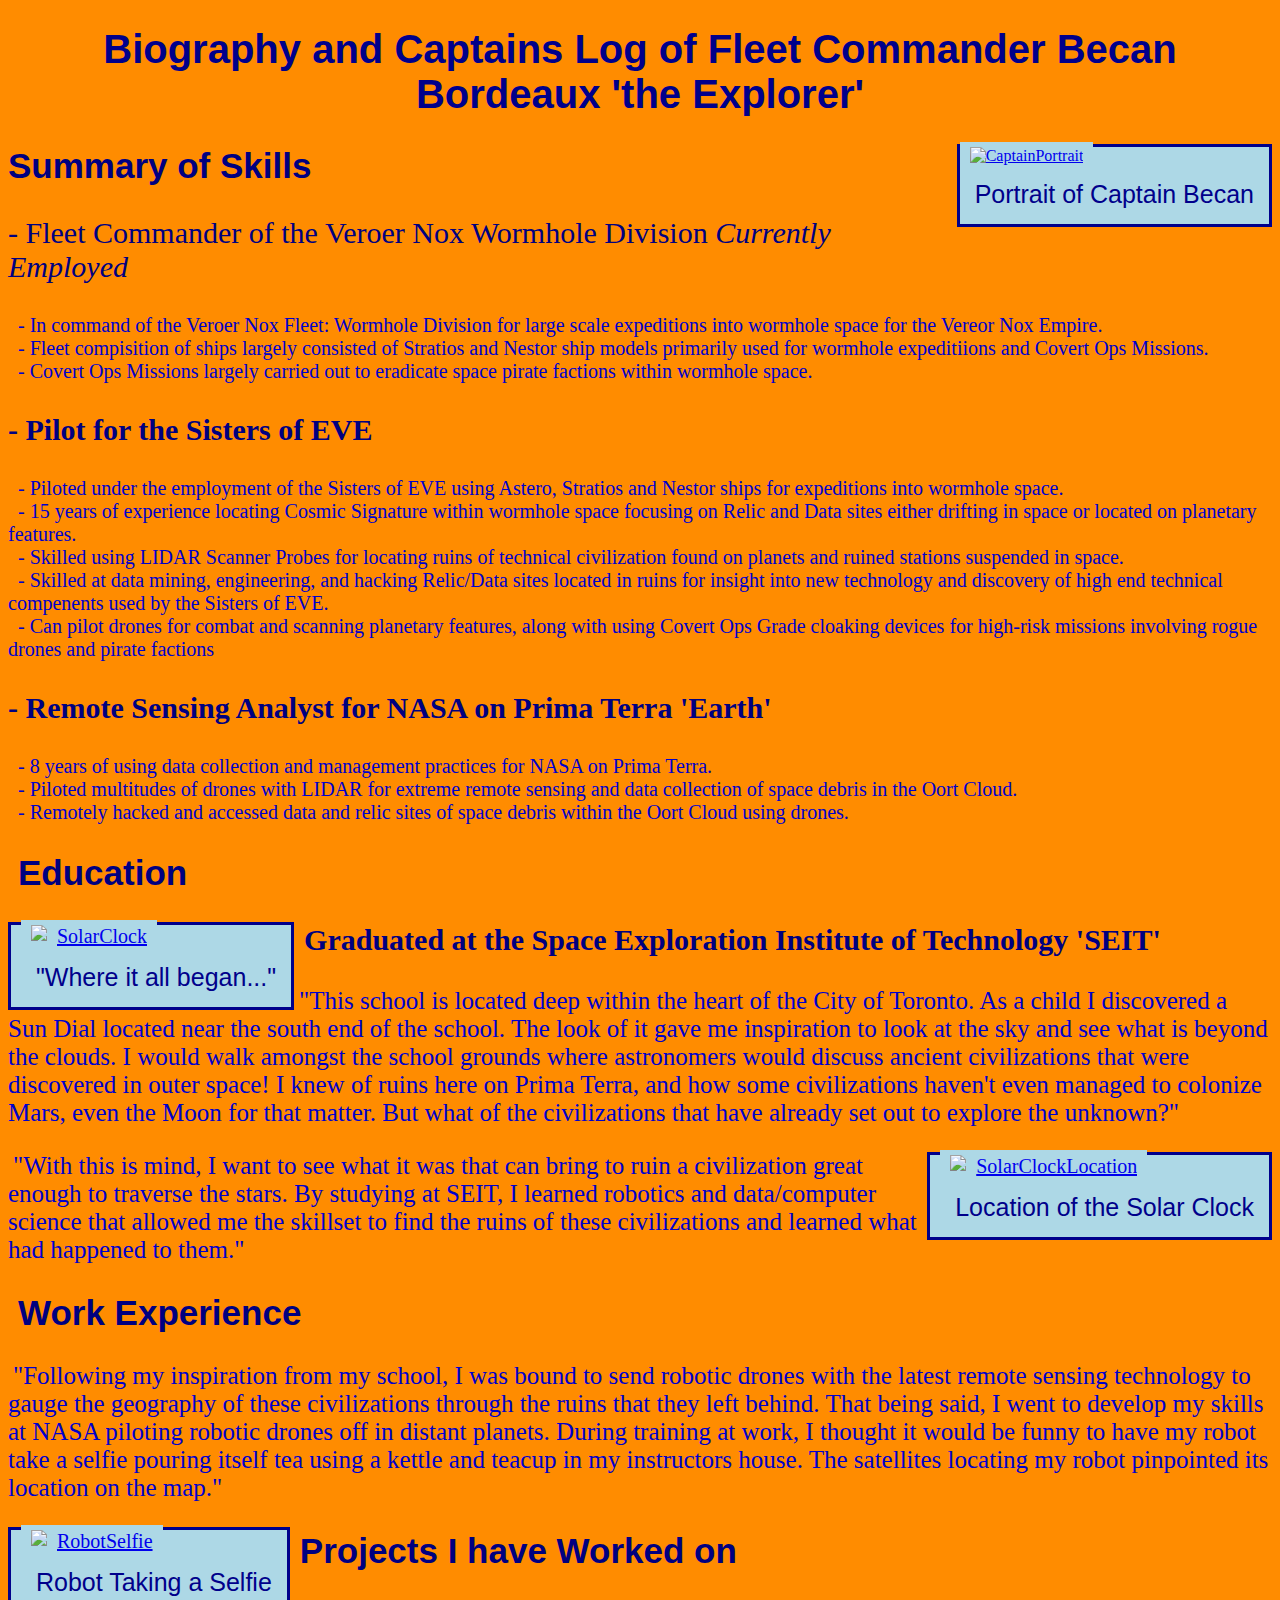
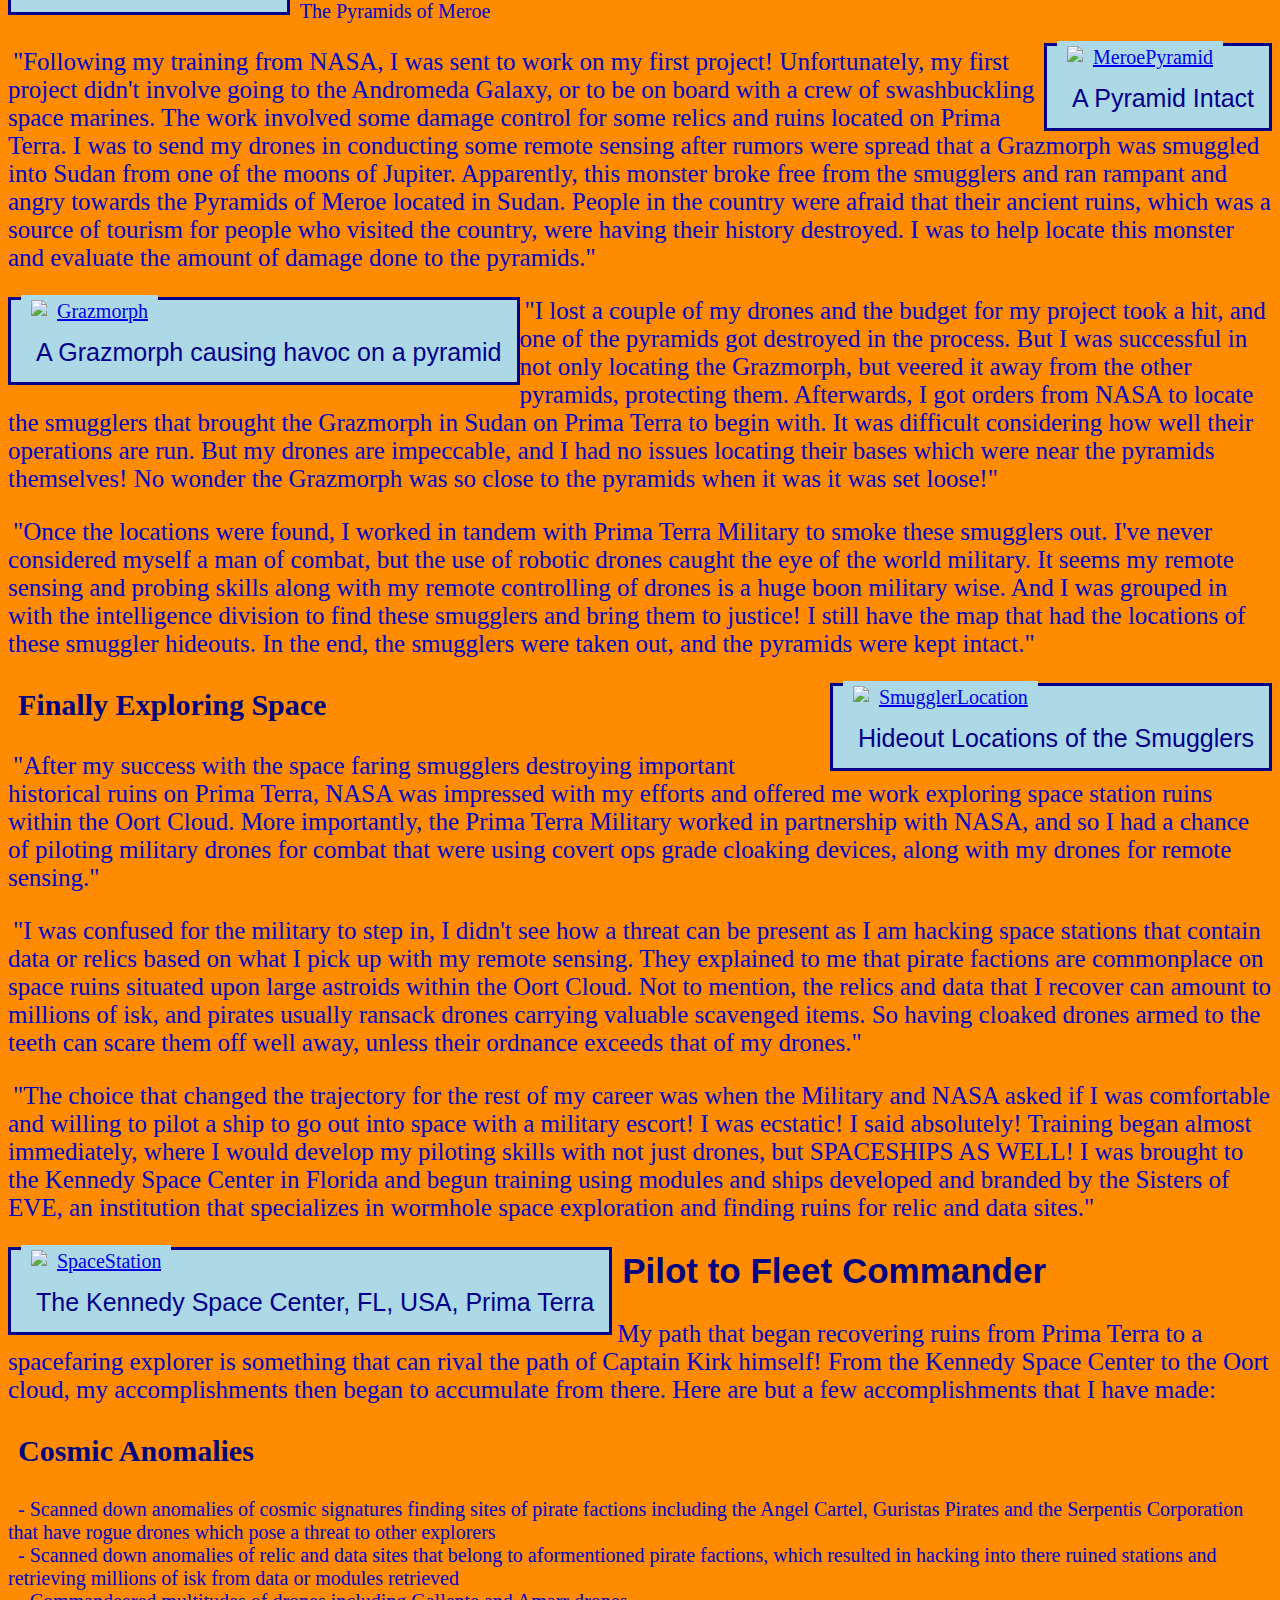
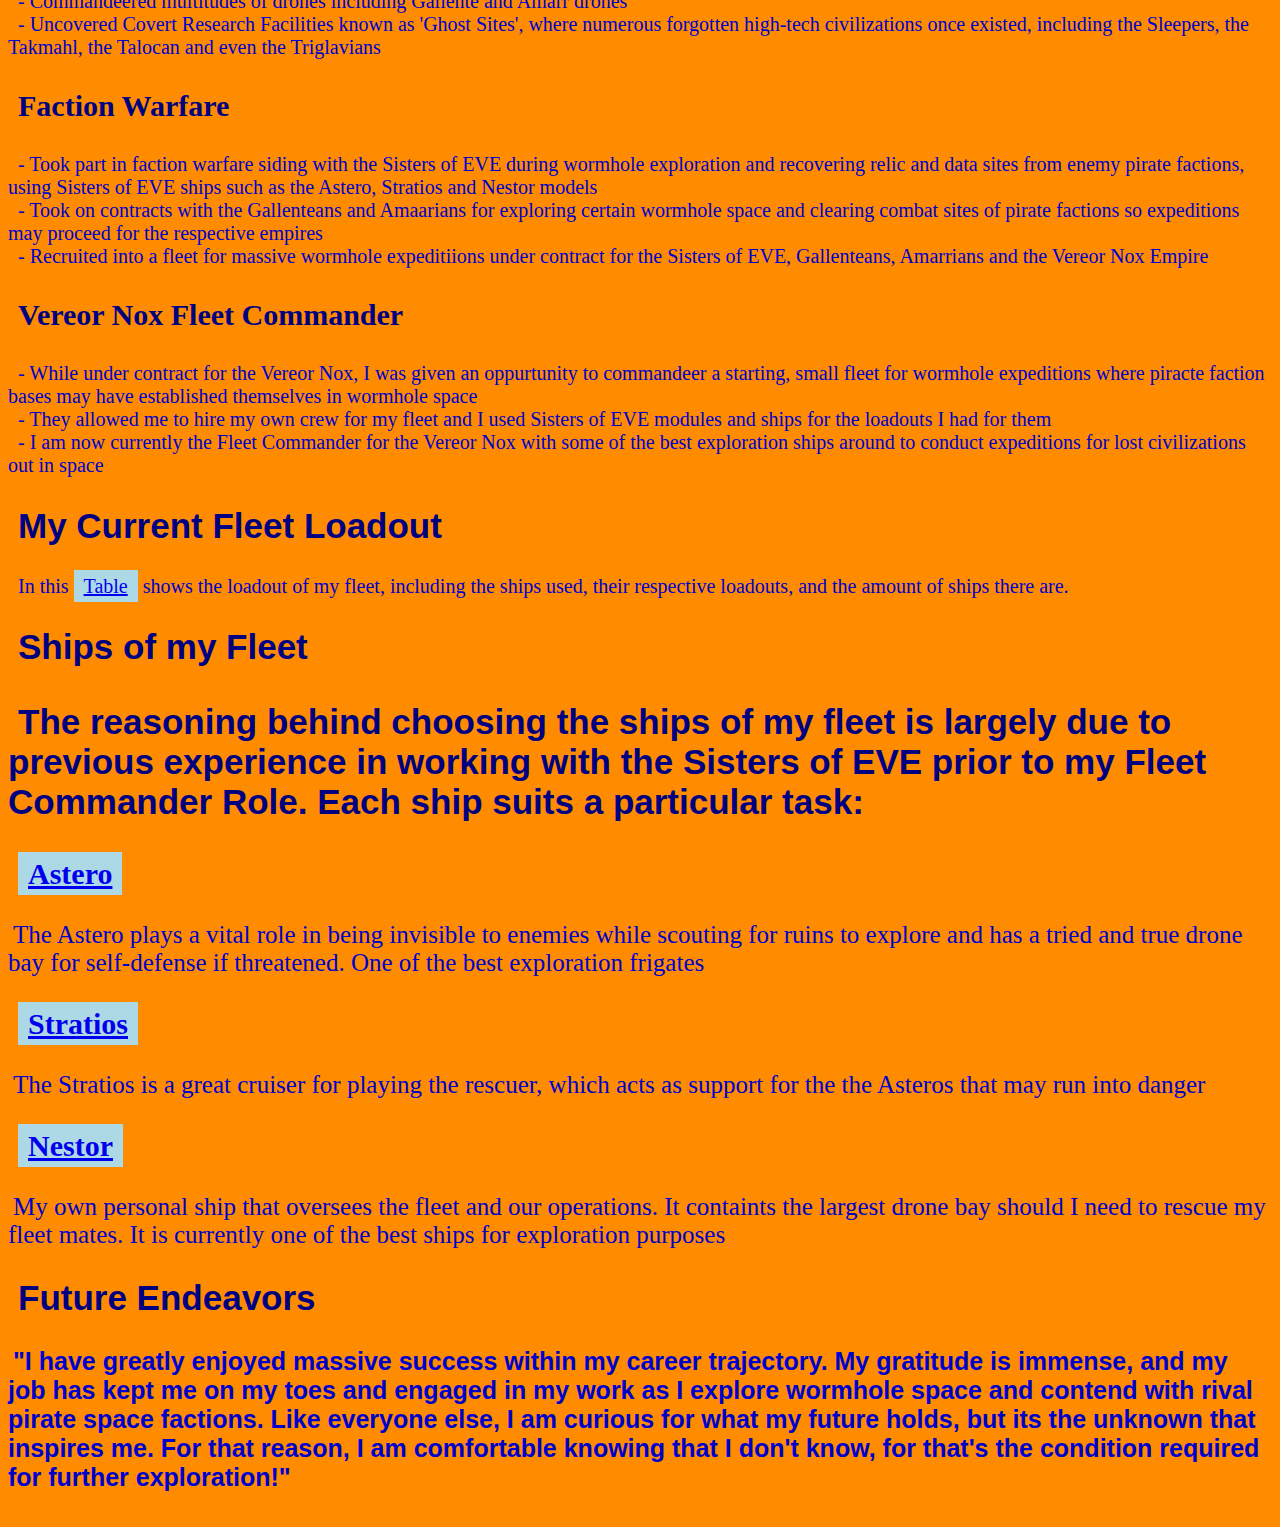
==== index.html @ a7bbf415 "Update index.html" ====
<!DOCTYPE html>
<html lang="en">
<head>
<title>Captain Bordeaux</title>
</head>
<link rel="stylesheet" href="mystyle.css">
<body>
<!-- I have always liked to explore, and I figured a biography/captains log that is somewhat related to space exploration would be a good theme. I also am interested in a space exploration game called EVE ONLINE,
so keeping the theme related to a critically acclaimed space flight game can be a good mix for my first website -->
<!--ImageOption Begin-->
<h1>Biography and Captains Log of Fleet Commander Becan Bordeaux 'the Explorer'</h1>
<div class="photo1">
  <a href="/IMG_1622.jpg">
    <img src="/IMG_1622.jpg" alt="CaptainPortrait" width="595" height="493">
  </a>
  <div class="desc1">Portrait of Captain Becan</div>
</div>
<!--ImageOption End-->
<!-- The summary component is an Epilogue of sorts for this character explaining his life story-->
<h2>Summary of Skills</h2>
<p id="para2">- Fleet Commander of the Veroer Nox Wormhole Division <i>Currently Employed</i></p>
<div class="a">
  <div>- In command of the Veroer Nox Fleet: Wormhole Division for large scale expeditions into wormhole space for the Vereor Nox Empire.</div>
  <div>- Fleet compisition of ships largely consisted of Stratios and Nestor ship models primarily used for wormhole expeditiions and Covert Ops Missions.</div>
  <div>- Covert Ops Missions largely carried out to eradicate space pirate factions within wormhole space.</div>
</div>
<h3>- Pilot for the Sisters of EVE</h3>
<div class="a">
  <div>- Piloted under the employment of the Sisters of EVE using Astero, Stratios and Nestor ships for expeditions into wormhole space.</div>
  <div>- 15 years of experience locating Cosmic Signature within wormhole space focusing on Relic and Data sites either drifting in space or located on planetary features.</div>
  <div>- Skilled using LIDAR Scanner Probes for locating ruins of technical civilization found on planets and ruined stations suspended in space.</div> 
  <div>- Skilled at data mining, engineering, and hacking Relic/Data sites located in ruins for insight into new technology and discovery of high end technical compenents used by the Sisters of EVE.</div>
  <div>- Can pilot drones for combat and scanning planetary features, along with using Covert Ops Grade cloaking devices for high-risk missions involving rogue drones and pirate factions</div>
</div>
<h3>- Remote Sensing Analyst for NASA on Prima Terra 'Earth'</h3>
<div class="a">
  <div>- 8 years of using data collection and management practices for NASA on Prima Terra.<div>
  <div>- Piloted multitudes of drones with LIDAR for extreme remote sensing and data collection of space debris in the Oort Cloud.</div>
  <div>- Remotely hacked and accessed data and relic sites of space debris within the Oort Cloud using drones.</div>
</div>
<!-- During my 'expeditions into the City of Toronto, I discovered a cool Solar Clock located in the campus of U of T. It was perfect as a means of inspiration for the character to look to the stars -->
<h2>Education</h2>
<!--ImageOption Begin-->
<div class="photo2">
  <a href="/IMG_1532.jpg">
    <img src="/IMG_1532.jpg" alt="SolarClock" width="404" height="621">
  </a>
  <div class="desc1">"Where it all began..."</div>
</div>
<!--ImageOption End-->
<h3>Graduated at the Space Exploration Institute of Technology 'SEIT'</h3>
<!-- This is based off U of T, but making up a school enabled a futuristic, high tech setting -->
<p class="para1">"This school is located deep within the heart of the City of Toronto. As a child I discovered a Sun Dial located near the south end of the school. 
The look of it gave me inspiration to look at the sky and see what is beyond the clouds. I would walk amongst the school grounds where astronomers would discuss ancient civilizations that were discovered in outer space!
I knew of ruins here on Prima Terra, and how some civilizations haven't even managed to colonize Mars, even the Moon for that matter. But what of the civilizations that have already set out to explore
the unknown?"</p>
<!--GMapsOption Begin-->
<div class="photo1">
  <a href="https://maps.googleapis.com/maps/api/staticmap?center=43.6641166,-79.3941805&zoom=15&size=540x500&maptype=satellite&markers=color:yellow%7Clabel:S%7C43.6607,-79.3947&key=AIzaSyCM-WWHYHIKY-do4kquMy9Z4wQaQx51AuE">
    <img src="https://maps.googleapis.com/maps/api/staticmap?center=43.6641166,-79.3941805&zoom=15&size=540x500&maptype=satellite&markers=color:yellow%7Clabel:S%7C43.6607,-79.3947&key=AIzaSyCM-WWHYHIKY-do4kquMy9Z4wQaQx51AuE" alt="SolarClockLocation" width="540" height="500">
  </a>
  <div class="desc1">Location of the Solar Clock</div>
</div>
<!--GMapsOption End-->
<p class="para1"> "With this is mind, I want to see what it was that can bring to ruin a civilization great enough to traverse the stars. 
By studying at SEIT, I learned robotics and data/computer science that allowed me the skillset to find the ruins of these civilizations and learned what had happened to them."
</p>
<h2>Work Experience</h2>
<p class="para1">"Following my inspiration from my school, I was bound to send robotic drones with the latest remote sensing technology to gauge the geography of these civilizations through the ruins that they left behind.
That being said, I went to develop my skills at NASA piloting robotic drones off in distant planets. During training at work, I thought it would be funny to have my robot take a selfie pouring itself tea using a kettle and teacup
in my instructors house. The satellites locating my robot pinpointed its location on the map."
</p>
<!-- Drones and robots become one and the same in the future -->
<!--ImageOption Begin-->
<div class="photo2">
  <a href="/IMG_1624.jpg">
    <img src="/IMG_1624.jpg" alt="RobotSelfie" width="456" height="326">
  </a>
  <div class="desc1">Robot Taking a Selfie</div>
</div>
<!--ImageOption End-->
<h2>Projects I have Worked on</h2>
<p>The Pyramids of Meroe</p>
<!--ImageOption Begin-->
<div class="photo1">
  <a href="/IMG_1623.jpg">
    <img src="/IMG_1623.jpg" alt="MeroePyramid" width="632" height="791">
  </a>
  <div class="desc1">A Pyramid Intact</div>
</div>
<!--This setting in Sudan is based off a story I read in National Geographic -->
<!--ImageOption End-->
<p class="para1"> "Following my training from NASA, I was sent to work on my first project! Unfortunately, my first project didn't involve going to the Andromeda Galaxy, or to be on board with a crew of 
swashbuckling space marines. The work involved some damage control for some relics and ruins located on Prima Terra. I was to send my drones in conducting some remote sensing after rumors were spread that a Grazmorph
was smuggled into Sudan from one of the moons of Jupiter. Apparently, this monster broke free from the smugglers and ran rampant and angry towards the Pyramids of Meroe located in Sudan. People in the country were afraid that their
ancient ruins, which was a source of tourism for people who visited the country, were having their history destroyed. I was to help locate this monster and evaluate the amount of damage done to the pyramids."
</p>
<!--ImageOption Begin-->
<div class="photo2">
  <a href="/IMG_1625.jpg">
    <img src="/IMG_1625.jpg" alt="Grazmorph" width="485" height="350">
  </a>
  <div class="desc1">A Grazmorph causing havoc on a pyramid</div>
</div>
<!--ImageOption End-->
<p class="para1">"I lost a couple of my drones and the budget for my project took a hit, and one of the pyramids got destroyed in the process. But I was successful in not only locating the Grazmorph, but veered it away from the other pyramids, protecting them.
Afterwards, I got orders from NASA to locate the smugglers that brought the Grazmorph in Sudan on Prima Terra to begin with. 
It was difficult considering how well their operations are run. But my drones are impeccable, and I had no issues locating their bases which were near the pyramids themselves! 
No wonder the Grazmorph was so close to the pyramids when it was it was set loose!"
</p>
<p class="para1">"Once the locations were found, I worked in tandem with Prima Terra Military to smoke these smugglers out. I've never considered myself a man of combat, but the use of robotic drones caught the eye of the world military.
It seems my remote sensing and probing skills along with my remote controlling of drones is a huge boon military wise. And I was grouped in with the intelligence division to find these smugglers and bring them to justice!
I still have the map that had the locations of these smuggler hideouts. In the end, the smugglers were taken out, and the pyramids were kept intact."
</p>
<!--GMapsOption Begin-->
<div class="photo1">
  <a href="https://maps.googleapis.com/maps/api/staticmap?center=Pyramids+of+Meroe&zoom=17&size=500x500&maptype=hybrid&markers=color:blue%7Clabel:H%7C16.9349,33.7287%7C16.9340,33.7305%7C16.9318,33.7308%7C16.9309,33.7299%7C16.9308,33.7271&key=AIzaSyCM-WWHYHIKY-do4kquMy9Z4wQaQx51AuE">
    <img src="https://maps.googleapis.com/maps/api/staticmap?center=Pyramids+of+Meroe&zoom=17&size=500x500&maptype=hybrid&markers=color:blue%7Clabel:H%7C16.9349,33.7287%7C16.9340,33.7305%7C16.9318,33.7308%7C16.9309,33.7299%7C16.9308,33.7271&key=AIzaSyCM-WWHYHIKY-do4kquMy9Z4wQaQx51AuE" alt="SmugglerLocation" width="500" height="500">
  </a>
  <div class="desc1">Hideout Locations of the Smugglers</div>
</div>
<!--GMapsOption End-->
<!-- The segway into exploring space! -->
<h3>Finally Exploring Space</h3>
<p class="para1">"After my success with the space faring smugglers destroying important historical ruins on Prima Terra, NASA was impressed with my efforts and offered me work exploring space station ruins within the Oort Cloud.
More importantly, the Prima Terra Military worked in partnership with NASA, and so I had a chance of piloting military drones for combat that were using covert ops grade cloaking devices, along with my drones for remote sensing."
</p>
<p class="para1">"I was confused for the military to step in, I didn't see how a threat can be present as I am hacking space stations that contain data or relics based on what I pick up with my remote sensing. They explained
to me that pirate factions are commonplace on space ruins situated upon large astroids within the Oort Cloud. Not to mention, the relics and data that I recover can amount to millions of isk, and pirates usually ransack drones carrying 
valuable scavenged items. So having cloaked drones armed to the teeth can scare them off well away, unless their ordnance exceeds that of my drones."
</p>
<p class="para1">"The choice that changed the trajectory for the rest of my career was when the Military and NASA asked if I was comfortable and willing to pilot a ship to go out into space with a military escort!
I was ecstatic! I said absolutely! Training began almost immediately, where I would develop my piloting skills with not just drones, but SPACESHIPS AS WELL! I was brought to the Kennedy Space Center in Florida and begun training
using modules and ships developed and branded by the Sisters of EVE, an institution that specializes in wormhole space exploration and finding ruins for relic and data sites."
</p>
<!--GMapsOption Begin-->
<div class="photo2">
  <a href="https://maps.googleapis.com/maps/api/staticmap?center=Kennedy+Space+Center&zoom=10&size=520x640&maptype=hybrid&markers=color:blue%7Clabel:P%7CKennedy+Space+Center&path=color:green%7Cweight:5%7C28.7137,-80.8127%7C28.4092,-80.7418%7C28.2271,-80.6573%7C28.4297,-80.4952%7C28.7367,-80.6233%7C28.7137,-80.8127&key=AIzaSyCM-WWHYHIKY-do4kquMy9Z4wQaQx51AuE">
    <img src="https://maps.googleapis.com/maps/api/staticmap?center=Kennedy+Space+Center&zoom=10&size=520x640&maptype=hybrid&markers=color:blue%7Clabel:P%7CKennedy+Space+Center&path=color:green%7Cweight:5%7C28.7137,-80.8127%7C28.4092,-80.7418%7C28.2271,-80.6573%7C28.4297,-80.4952%7C28.7367,-80.6233%7C28.7137,-80.8127&key=AIzaSyCM-WWHYHIKY-do4kquMy9Z4wQaQx51AuE" alt="SpaceStation" width="520" height="640">
  </a>
  <div class="desc1">The Kennedy Space Center, FL, USA, Prima Terra</div>
</div>
<!--GMapsOption End-->
<!-- A lot of this is EVE ONLINE inspired -->
<h2>Pilot to Fleet Commander</h2>
<p class="para1">My path that began recovering ruins from Prima Terra to a spacefaring explorer is something that can rival the path of Captain Kirk himself! From the Kennedy Space Center to the Oort cloud, my accomplishments then began
to accumulate from there. Here are but a few accomplishments that I have made:
</p>
<h3>Cosmic Anomalies</h3>
<div class="a">
  <div>- Scanned down anomalies of cosmic signatures finding sites of pirate factions including the Angel Cartel, Guristas Pirates and the Serpentis Corporation that have rogue drones which pose a threat to other explorers</div>
  <div>- Scanned down anomalies of relic and data sites that belong to aformentioned pirate factions, which resulted in hacking into there ruined stations and retrieving millions of isk from data or modules retrieved</div>
  <div>- Commandeered multitudes of drones including Gallente and Amarr drones</div>
  <div>- Uncovered Covert Research Facilities known as 'Ghost Sites', where numerous forgotten high-tech civilizations once existed, including the Sleepers, the Takmahl, the Talocan and even the Triglavians</div>
</div>
<h3>Faction Warfare</h3>
<div class="a">
  <div>- Took part in faction warfare siding with the Sisters of EVE during wormhole exploration and recovering relic and data sites from enemy pirate factions, using Sisters of EVE ships such as the Astero, Stratios and Nestor models</div>
  <div>- Took on contracts with the Gallenteans and Amaarians for exploring certain wormhole space and clearing combat sites of pirate factions so expeditions may proceed for the respective empires</div>
  <div>- Recruited into a fleet for massive wormhole expeditiions under contract for the Sisters of EVE, Gallenteans, Amarrians and the Vereor Nox Empire</div>
</div>
<!-- Vereor Nox is latin for 'fear the night', which I found strangely cool for an empire in space, always in perpetual night -->
<h3>Vereor Nox Fleet Commander</h3>
<div class="a">
  <div>- While under contract for the Vereor Nox, I was given an oppurtunity to commandeer a starting, small fleet for wormhole expeditions where piracte faction bases may have established themselves in wormhole space</div>
  <div>- They allowed me to hire my own crew for my fleet and I used Sisters of EVE modules and ships for the loadouts I had for them</div>
  <div>- I am now currently the Fleet Commander for the Vereor Nox with some of the best exploration ships around to conduct expeditions for lost civilizations out in space</div>
</div>
<h2>My Current Fleet Loadout</h2>
<p>In this <a href="file:///D:/ProgramFiles/GISSchoolWork/GEOM101/Assignment%202/ArmyFleetLoadout.html" target="_blank">Table</a> shows the loadout of my fleet, including the ships used, their respective loadouts, and the amount of ships there are.</p>
<h2>Ships of my Fleet<h2>
<p>The reasoning behind choosing the ships of my fleet is largely due to previous experience in working with the Sisters of EVE prior to my Fleet Commander Role. Each ship suits a particular task:</p>
<!-- I don't even play EVE ONLINE, but their websites are really cool to navigate and their model designs for ships are really cool as well -->
<!--LinksOption Begin-->
<h3><a href="https://wiki.eveuniversity.org/Astero" target="_blank">Astero</a></h3>
<!--LinksOption End-->
<p class="para1">The Astero plays a vital role in being invisible to enemies while scouting for ruins to explore and has a tried and true drone bay for self-defense if threatened. One of the best exploration frigates</p>
<!--LinksOption Begin-->
<h3><a href="https://wiki.eveuniversity.org/Stratios" target="_blank">Stratios</a></h3>
<!--LinksOption End-->
<p class="para1">The Stratios is a great cruiser for playing the rescuer, which acts as support for the the Asteros that may run into danger</p>
<!--LinksOption Begin-->
<h3><a href="https://wiki.eveuniversity.org/Nestor" target="_blank">Nestor</a></h3>
<!--LinksOption End-->
<p class="para1">My own personal ship that oversees the fleet and our operations. It containts the largest drone bay should I need to rescue my fleet mates. It is currently one of the best ships for exploration purposes</p>
<h2>Future Endeavors<h2>
<p class="para1">"I have greatly enjoyed massive success within my career trajectory. My gratitude is immense, and my job has kept me on my toes and engaged in my work as I explore wormhole space and contend with rival pirate space factions.
Like everyone else, I am curious for what my future holds, but its the unknown that inspires me. For that reason, I am comfortable knowing that I don't know, for that's the condition required for further exploration!"<p>  
</body>
</html>
---- mystyle.css ----
body {
  background-color: darkorange;
}
div.photo1 {
  border-style: solid;
  border-color: darkblue;
  float: right;
  background-color: lightblue;
}
div.desc1 {
  padding: 15px;
  text-align: center;
  color: darkblue;
  font-size: 25px;
  font-family: arial;
}
div.photo2 {
  border-style: solid;
  border-color: darkblue;
  float: left;
  background-color: lightblue;
}
h1 {
  color: darkblue;
  text-align: center;
  font-family: arial;
  font-size: 40px;
}
h2 {
  color: navy;
  text-align: left;
  font-family: helvetica;
  font-size: 35px; 
}
h3 {
  color: navy;
  text-align: left;
  font-family: verdana;
  font-size: 30px;
}
#para2  {
	color: navy;
  text-align: left;
  font-family: verdana;
  font-size: 30px;
}
a {
  color: navyblue;
  background-color: lightblue;
  padding: 5px 10px;
  text-align: center;
  text-decoration: underline;
}
.a {
  text-indent: 10px;
  font-family: verdana;
  font-size: 20px;
  color:mediumblue;
}
.para1 {
  text-indent: 5px;
  text-align: left;
  font-size: 25px;
  color: mediumblue;
}
table {
  font-family: arial;
  border-collapse: collapse;
  width: 100%;
}
td, th {
  border: 1px solid blue;
  text-align: center;
  padding: 10px;
  font-size: 20px;
}
tr:nth-child(even) {
  background-color: lightblue;
}
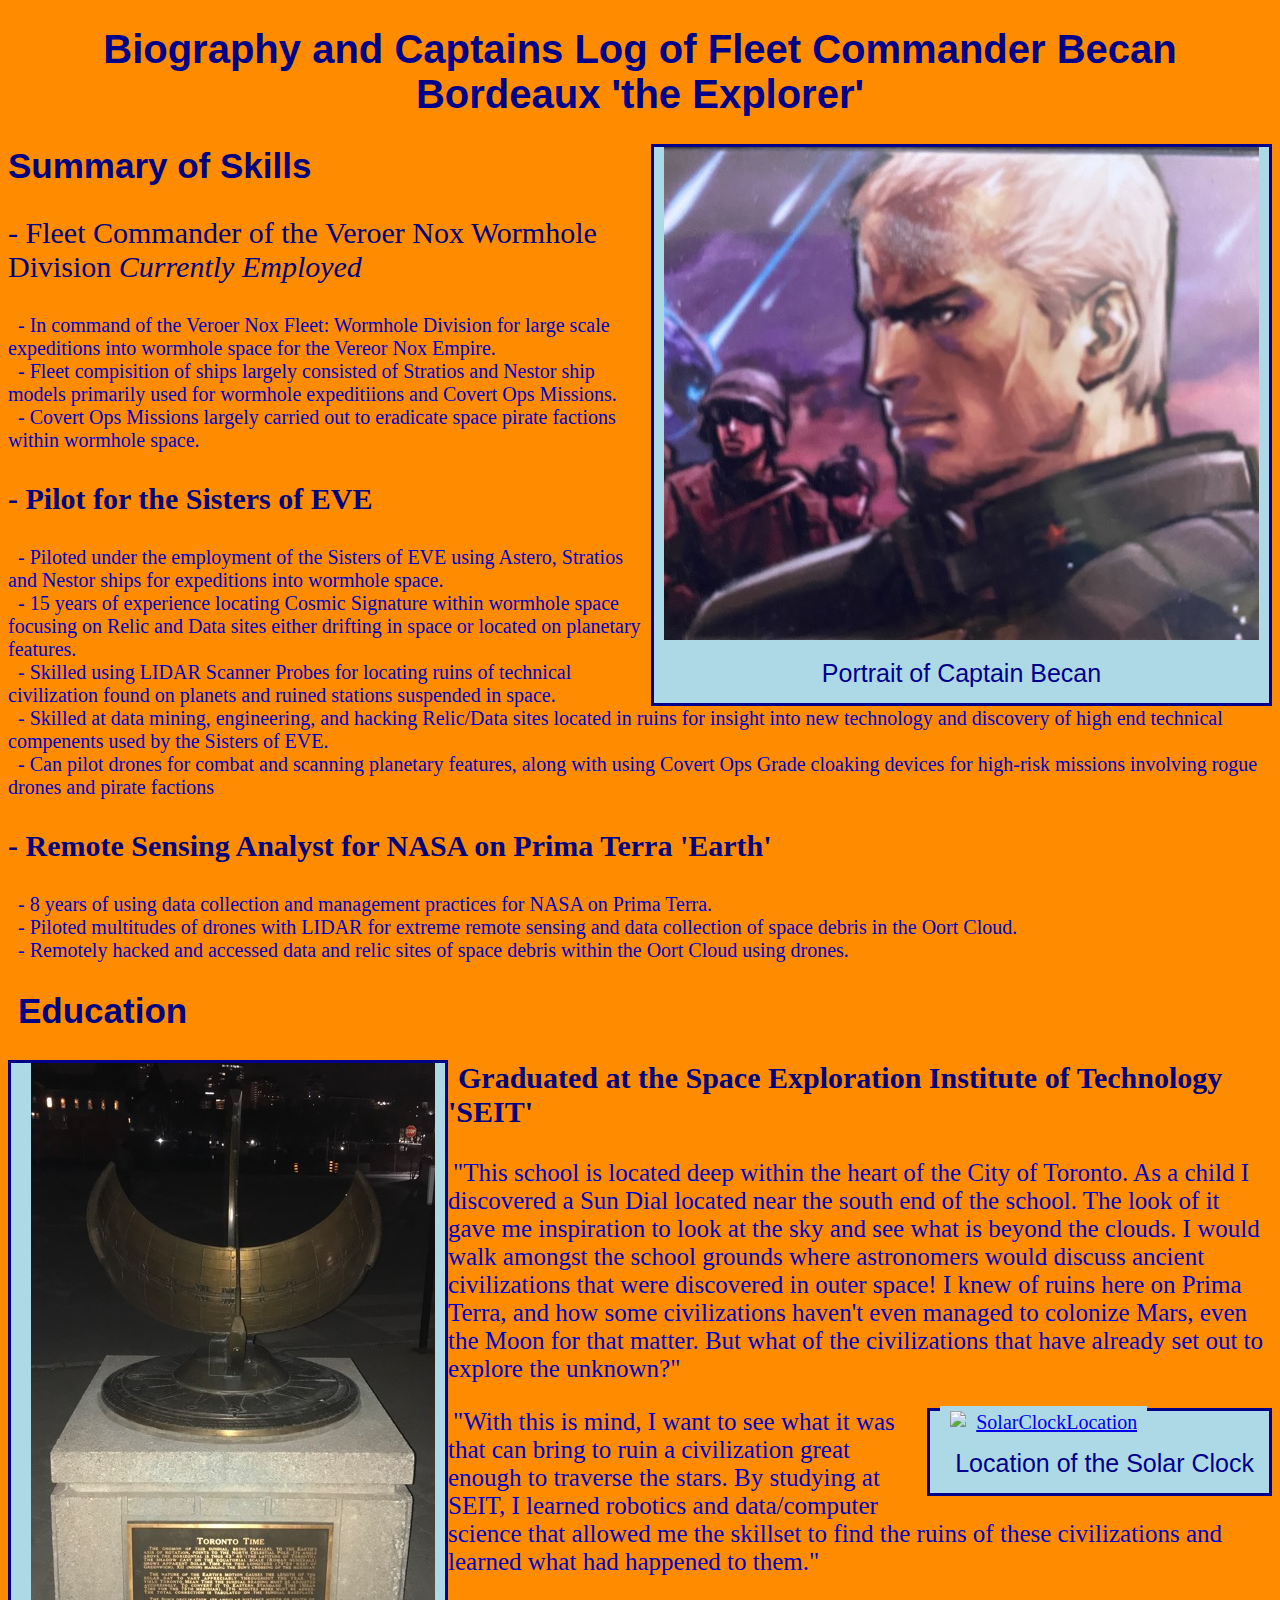
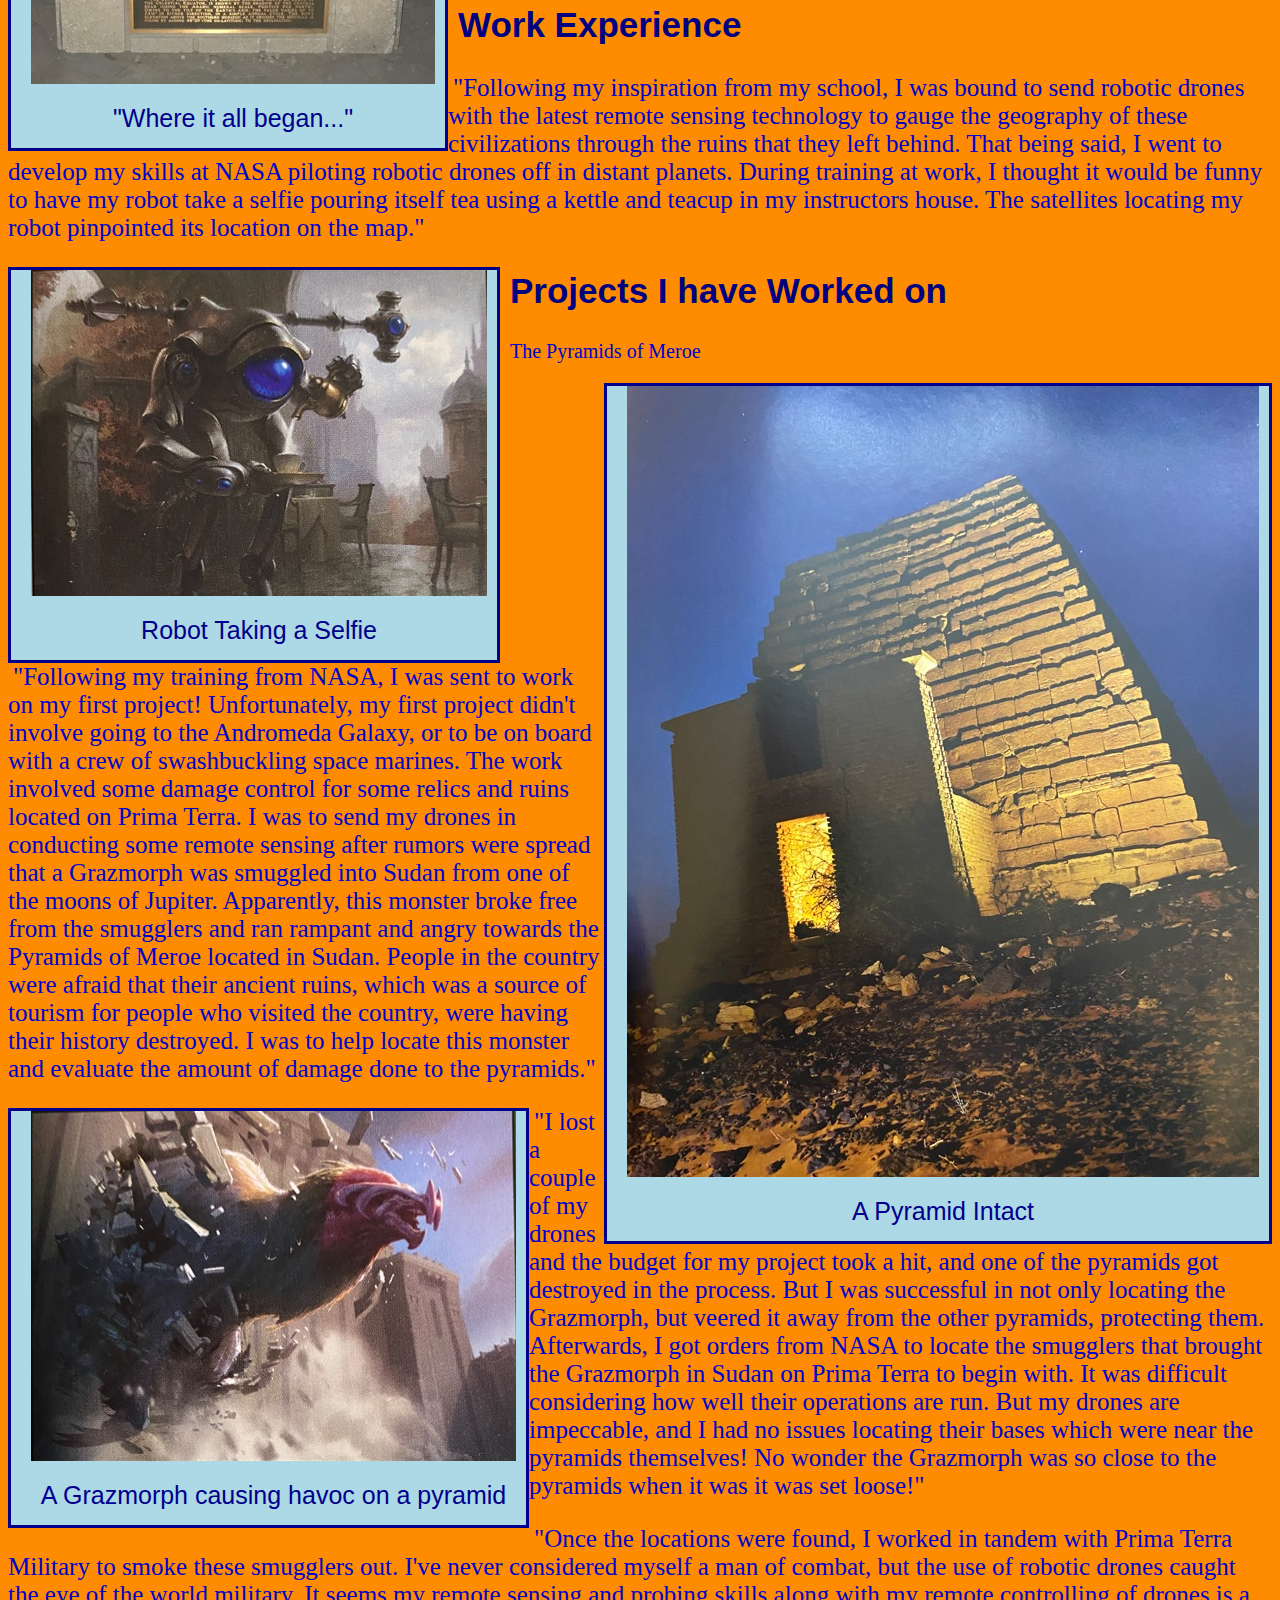
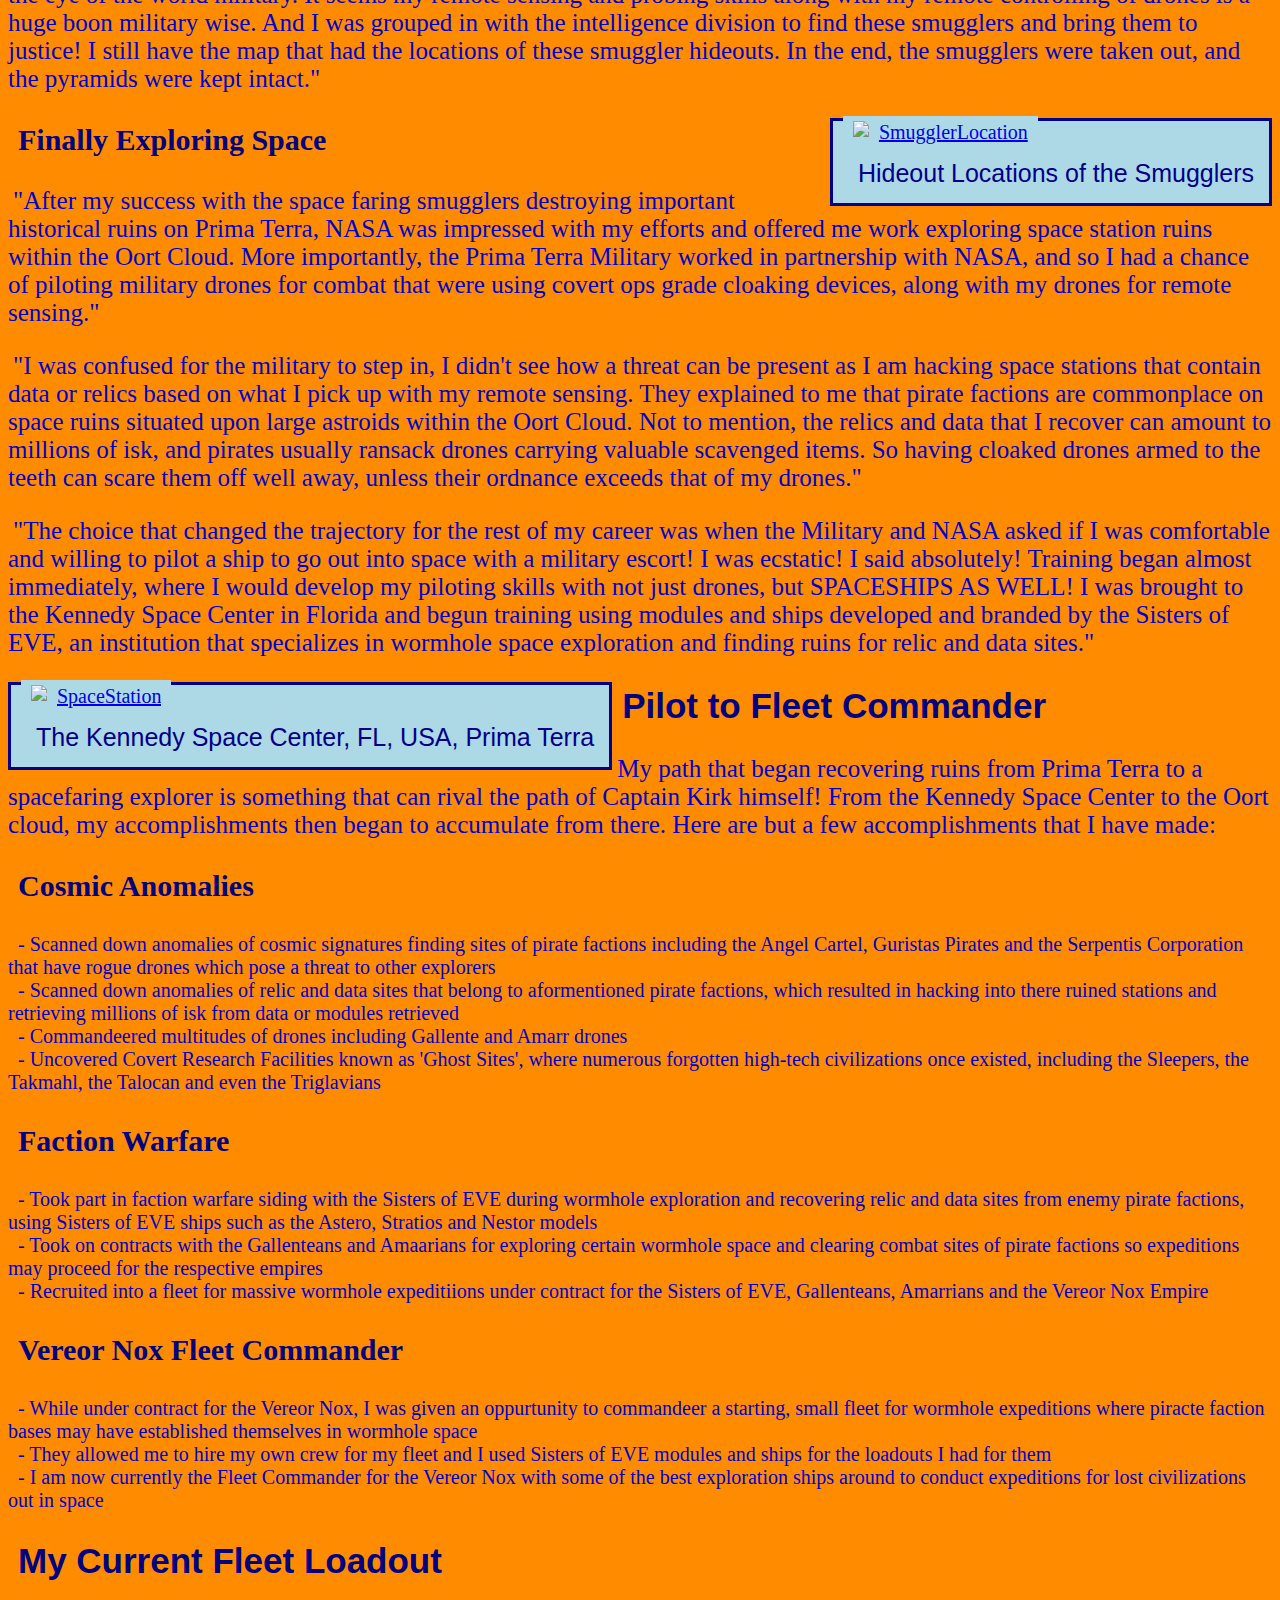
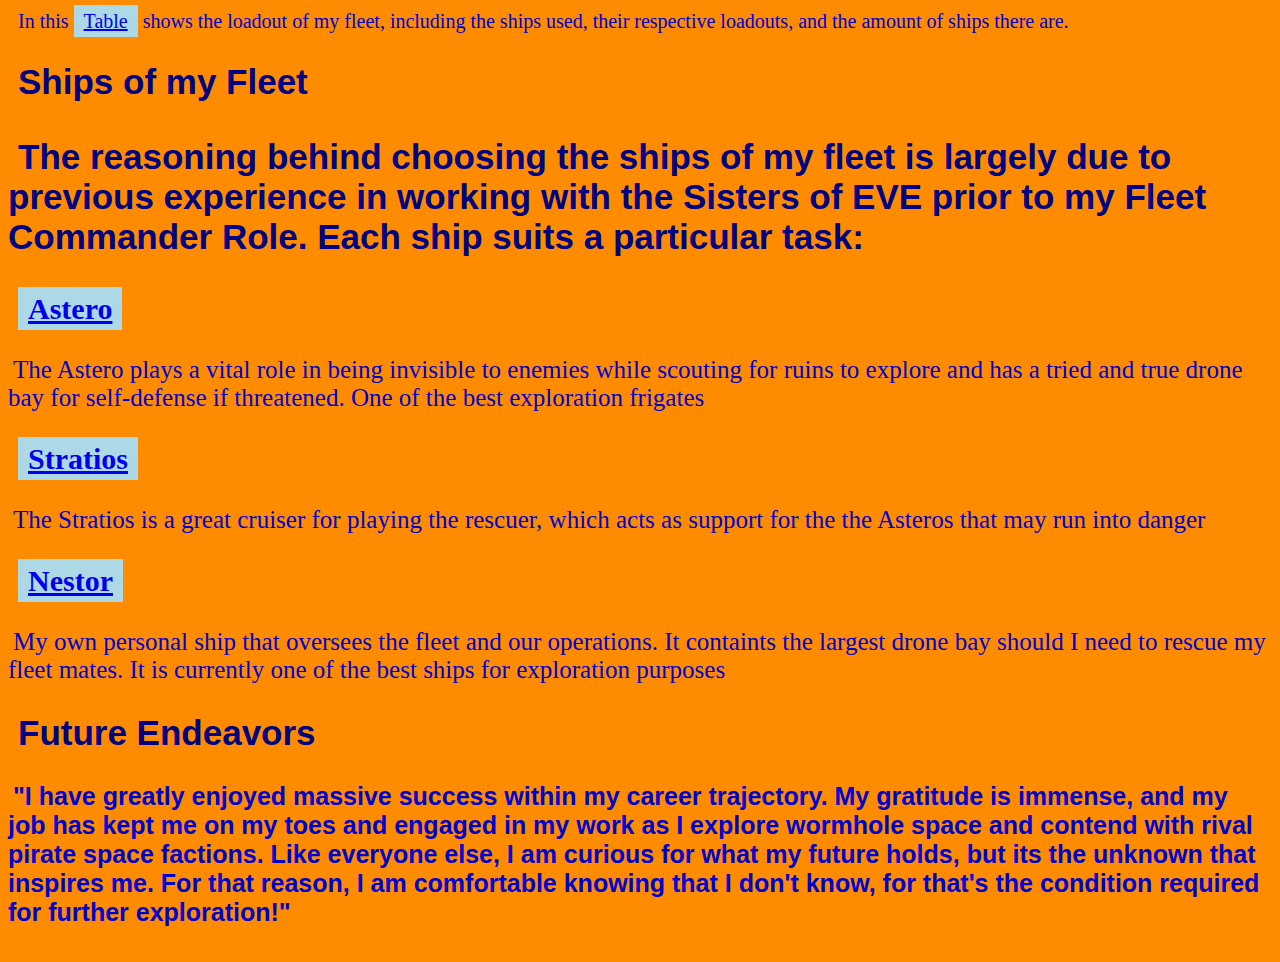
==== commit db5c8219: "Update index.html" ====
--- a/index.html
+++ b/index.html
@@ -10,8 +10,8 @@
 <!--ImageOption Begin-->
 <h1>Biography and Captains Log of Fleet Commander Becan Bordeaux 'the Explorer'</h1>
 <div class="photo1">
-  <a href="/IMG_1622.jpg">
-    <img src="/IMG_1622.jpg" alt="CaptainPortrait" width="595" height="493">
+  <a href="IMG_1622.JPG">
+    <img src="IMG_1622.JPG" alt="CaptainPortrait" width="595" height="493">
   </a>
   <div class="desc1">Portrait of Captain Becan</div>
 </div>
@@ -42,8 +42,8 @@
 <h2>Education</h2>
 <!--ImageOption Begin-->
 <div class="photo2">
-  <a href="/IMG_1532.jpg">
-    <img src="/IMG_1532.jpg" alt="SolarClock" width="404" height="621">
+  <a href="IMG_1532.JPG">
+    <img src="IMG_1532.JPG" alt="SolarClock" width="404" height="621">
   </a>
   <div class="desc1">"Where it all began..."</div>
 </div>
@@ -73,8 +73,8 @@
 <!-- Drones and robots become one and the same in the future -->
 <!--ImageOption Begin-->
 <div class="photo2">
-  <a href="/IMG_1624.jpg">
-    <img src="/IMG_1624.jpg" alt="RobotSelfie" width="456" height="326">
+  <a href="IMG_1624.JPG">
+    <img src="IMG_1624.JPG" alt="RobotSelfie" width="456" height="326">
   </a>
   <div class="desc1">Robot Taking a Selfie</div>
 </div>
@@ -83,8 +83,8 @@
 <p>The Pyramids of Meroe</p>
 <!--ImageOption Begin-->
 <div class="photo1">
-  <a href="/IMG_1623.jpg">
-    <img src="/IMG_1623.jpg" alt="MeroePyramid" width="632" height="791">
+  <a href="IMG_1623.JPG">
+    <img src="IMG_1623.JPG" alt="MeroePyramid" width="632" height="791">
   </a>
   <div class="desc1">A Pyramid Intact</div>
 </div>
@@ -97,8 +97,8 @@
 </p>
 <!--ImageOption Begin-->
 <div class="photo2">
-  <a href="/IMG_1625.jpg">
-    <img src="/IMG_1625.jpg" alt="Grazmorph" width="485" height="350">
+  <a href="IMG_1625.JPG">
+    <img src="IMG_1625.JPG" alt="Grazmorph" width="485" height="350">
   </a>
   <div class="desc1">A Grazmorph causing havoc on a pyramid</div>
 </div>
@@ -167,7 +167,7 @@
   <div>- I am now currently the Fleet Commander for the Vereor Nox with some of the best exploration ships around to conduct expeditions for lost civilizations out in space</div>
 </div>
 <h2>My Current Fleet Loadout</h2>
-<p>In this <a href="file:///D:/ProgramFiles/GISSchoolWork/GEOM101/Assignment%202/ArmyFleetLoadout.html" target="_blank">Table</a> shows the loadout of my fleet, including the ships used, their respective loadouts, and the amount of ships there are.</p>
+<p>In this <a href="secondpage.html" target="_blank">Table</a> shows the loadout of my fleet, including the ships used, their respective loadouts, and the amount of ships there are.</p>
 <h2>Ships of my Fleet<h2>
 <p>The reasoning behind choosing the ships of my fleet is largely due to previous experience in working with the Sisters of EVE prior to my Fleet Commander Role. Each ship suits a particular task:</p>
 <!-- I don't even play EVE ONLINE, but their websites are really cool to navigate and their model designs for ships are really cool as well -->
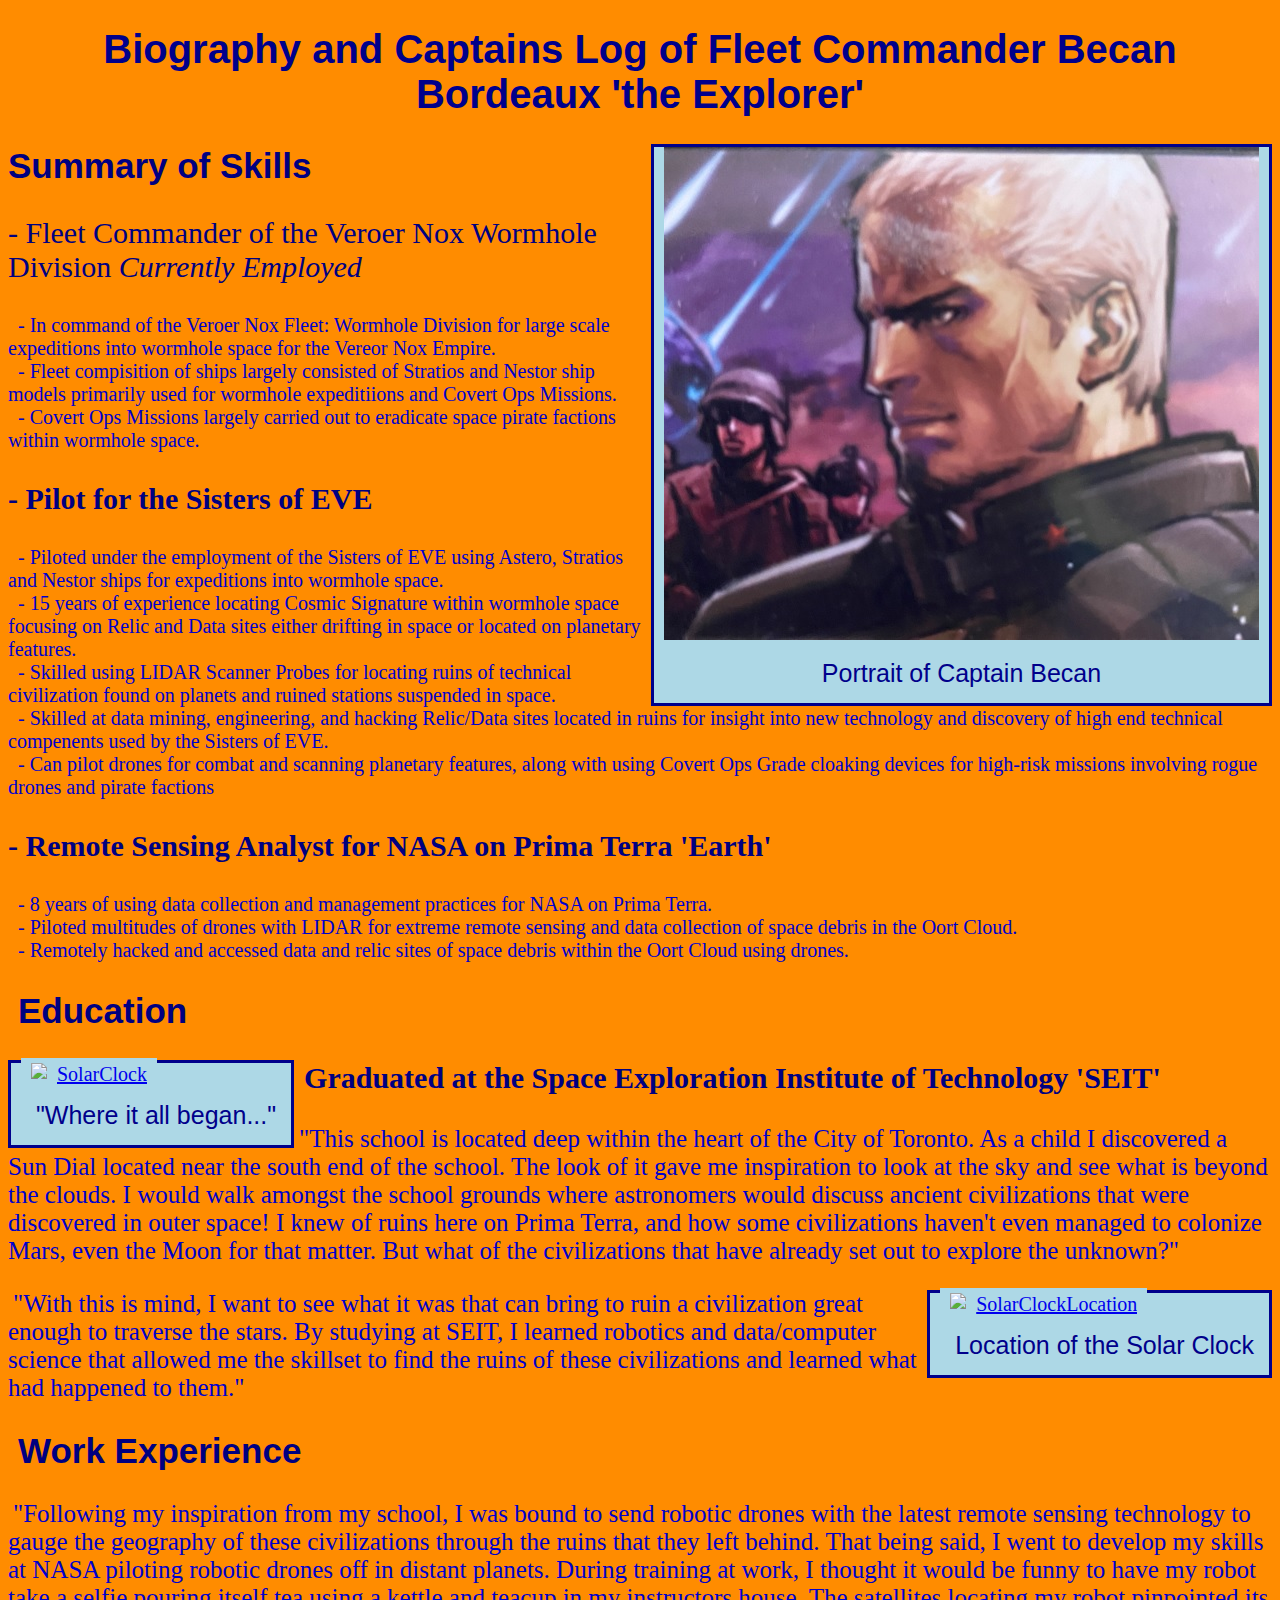
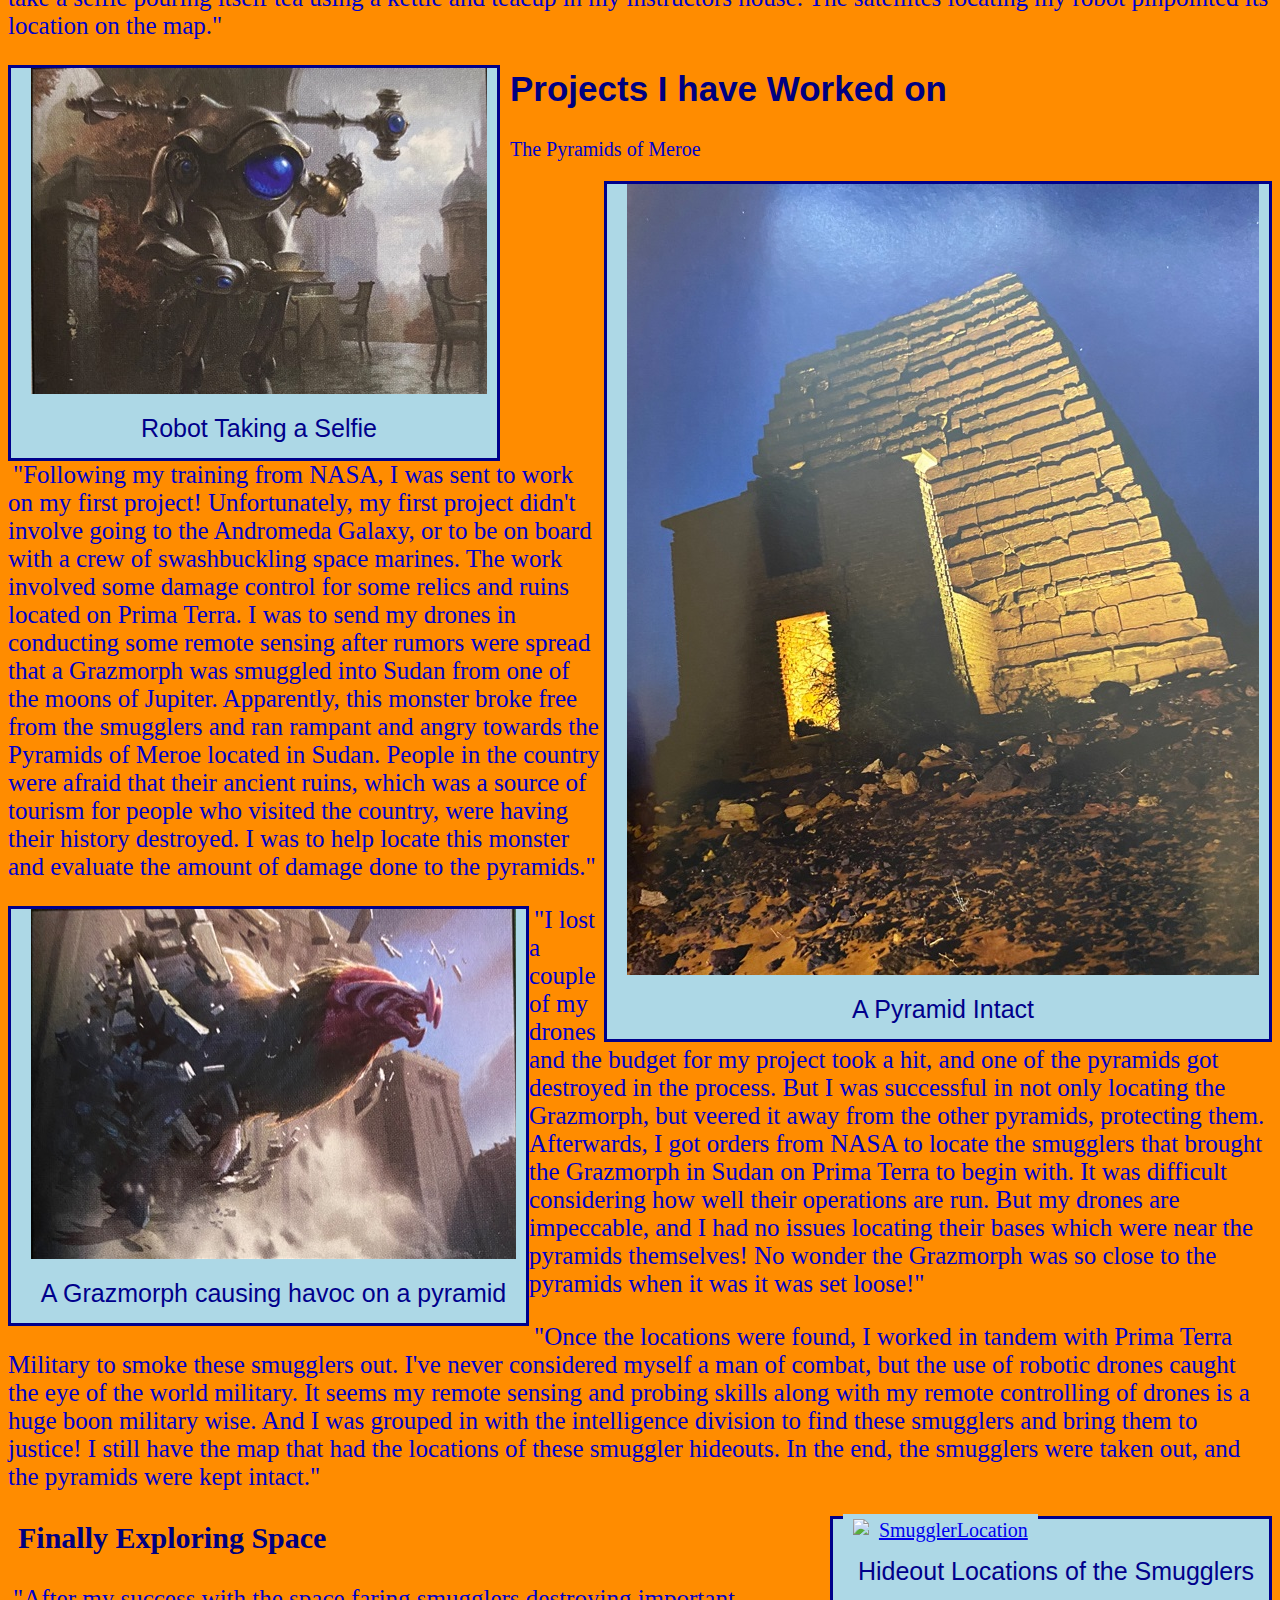
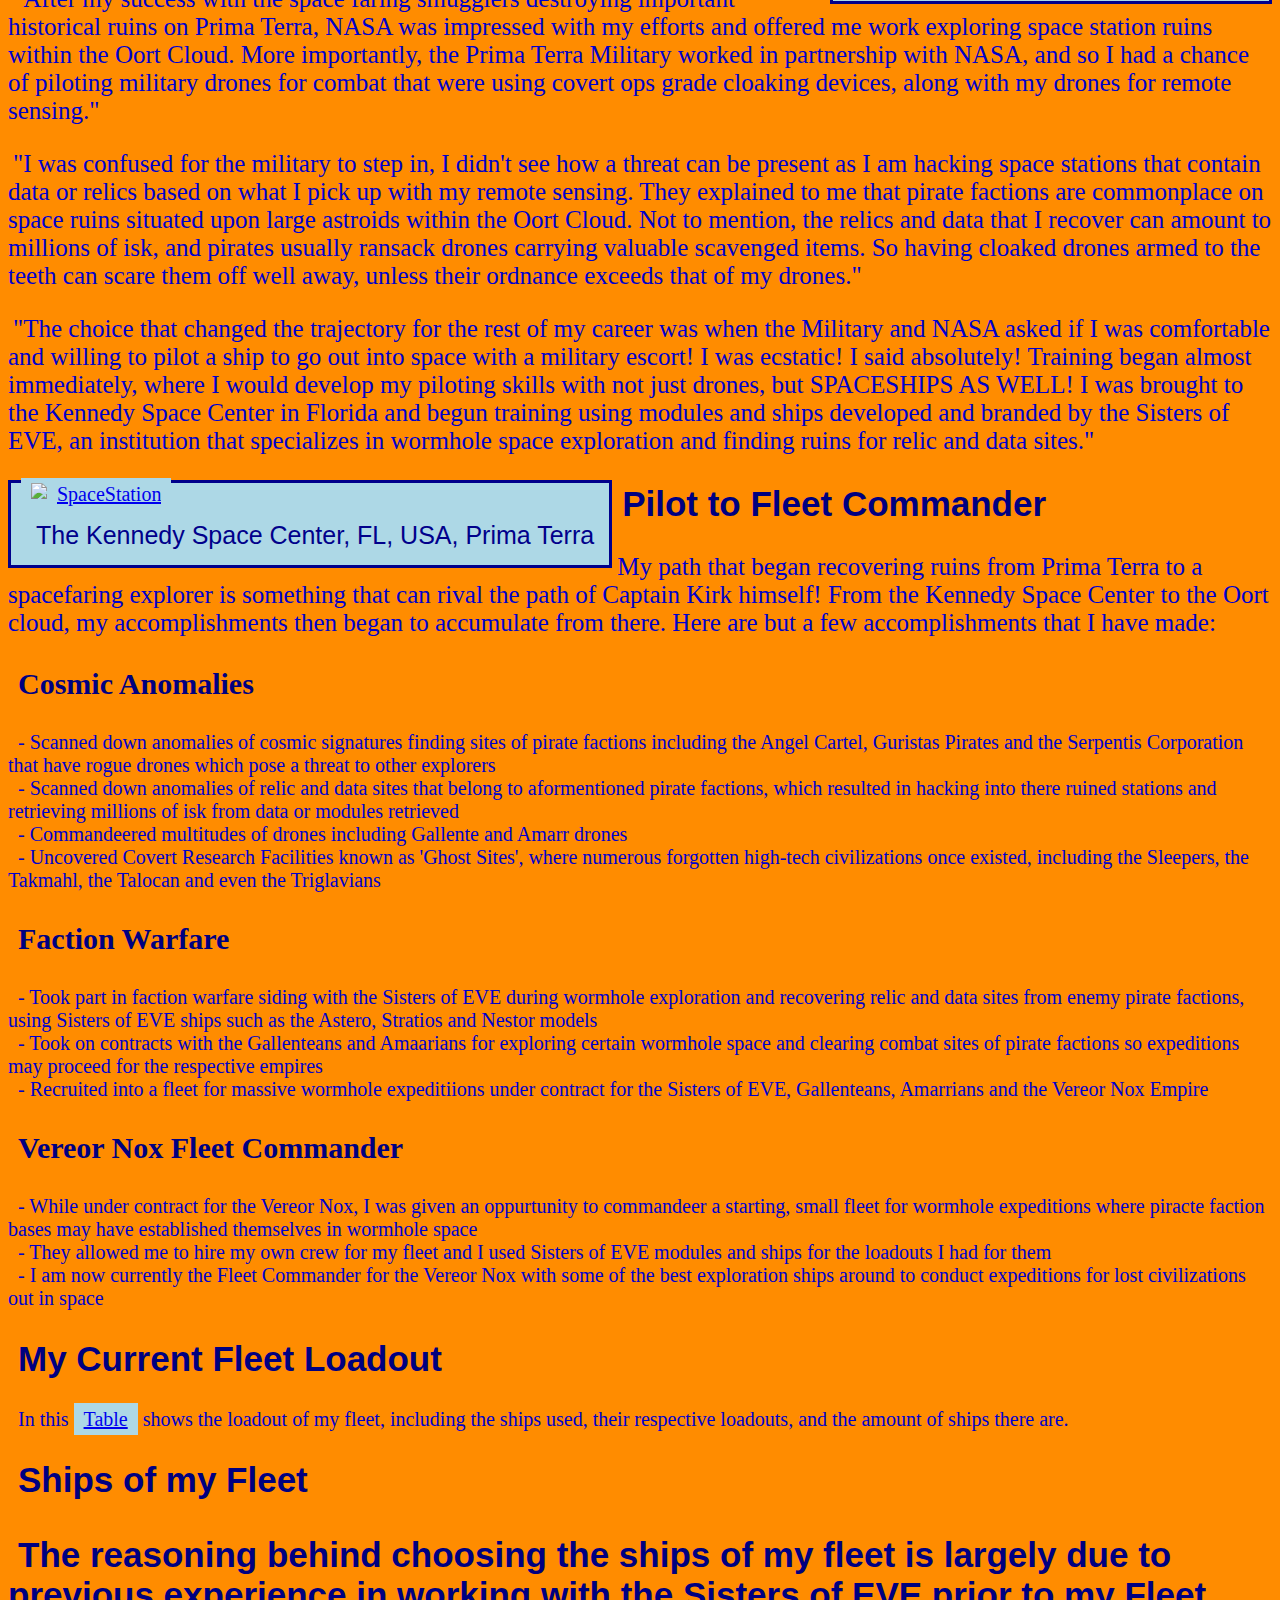
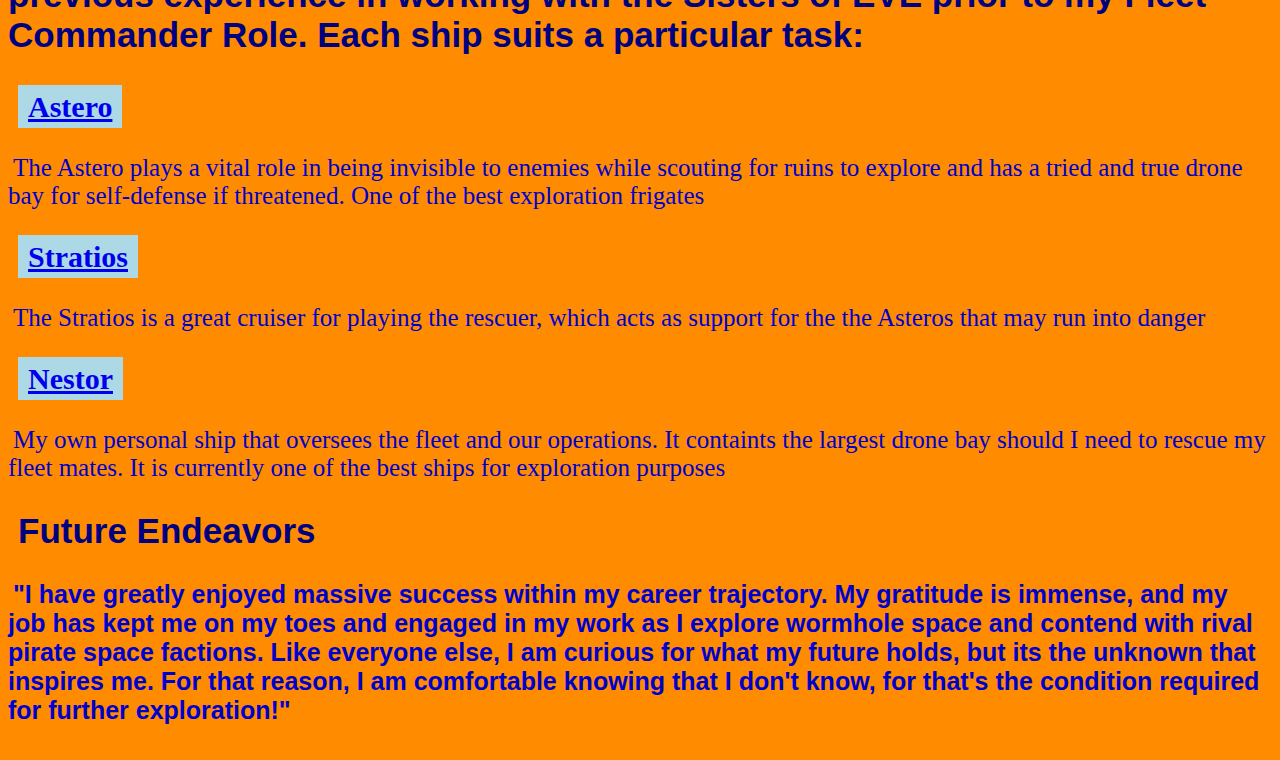
==== commit 633f067f: "Update index.html" ====
--- a/index.html
+++ b/index.html
@@ -42,8 +42,8 @@
 <h2>Education</h2>
 <!--ImageOption Begin-->
 <div class="photo2">
-  <a href="IMG_1532.JPG">
-    <img src="IMG_1532.JPG" alt="SolarClock" width="404" height="621">
+  <a href="https://raw.githubusercontent.com/nvukoje/nvukoje.github.io/main/IMG_1532.JPG">
+    <img src="https://raw.githubusercontent.com/nvukoje/nvukoje.github.io/main/IMG_1532.JPG" alt="SolarClock" width="404" height="621">
   </a>
   <div class="desc1">"Where it all began..."</div>
 </div>
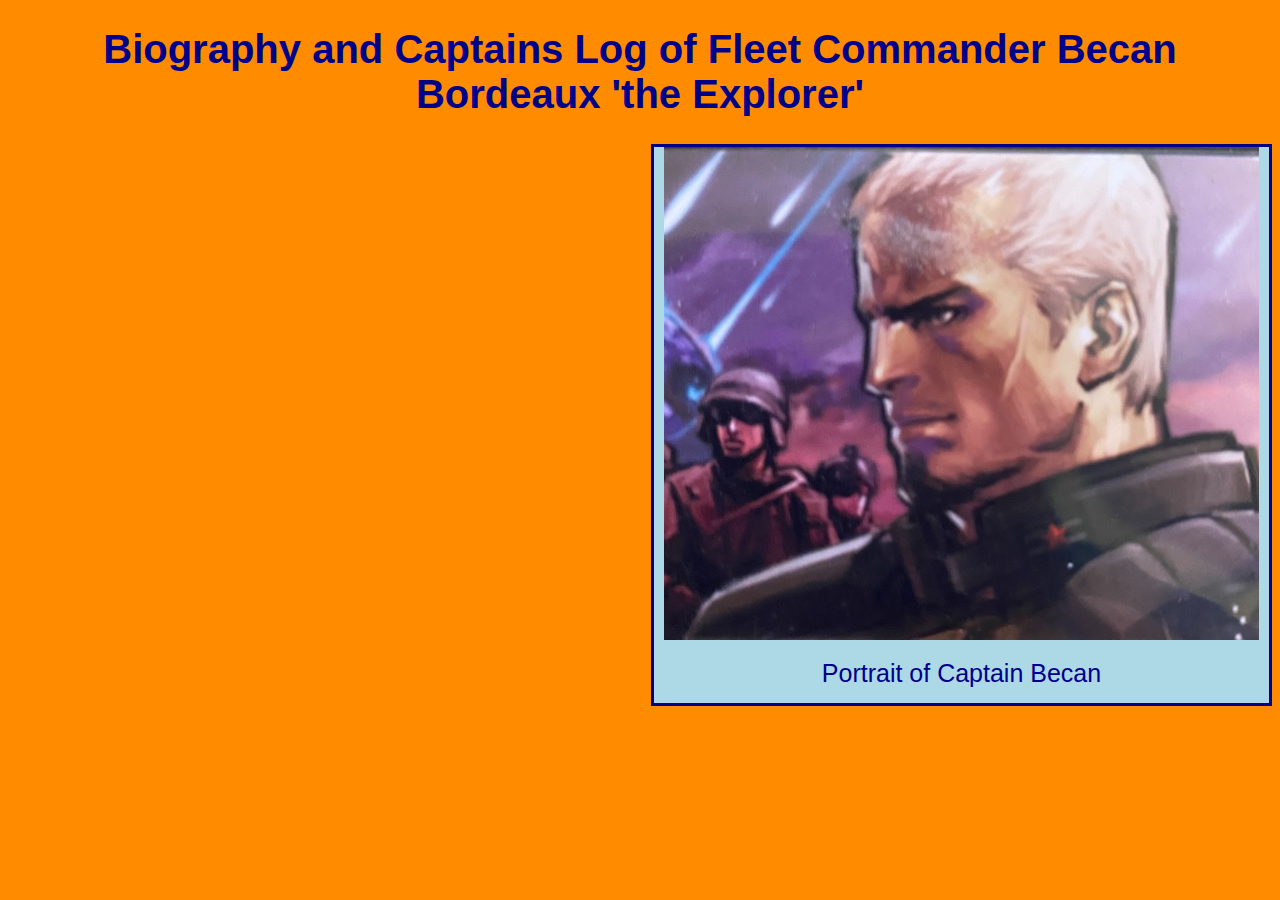
==== commit bcae32c3: "Update index.html" ====
--- a/index.html
+++ b/index.html
@@ -16,175 +16,3 @@
   <div class="desc1">Portrait of Captain Becan</div>
 </div>
 <!--ImageOption End-->
-<!-- The summary component is an Epilogue of sorts for this character explaining his life story-->
-<h2>Summary of Skills</h2>
-<p id="para2">- Fleet Commander of the Veroer Nox Wormhole Division <i>Currently Employed</i></p>
-<div class="a">
-  <div>- In command of the Veroer Nox Fleet: Wormhole Division for large scale expeditions into wormhole space for the Vereor Nox Empire.</div>
-  <div>- Fleet compisition of ships largely consisted of Stratios and Nestor ship models primarily used for wormhole expeditiions and Covert Ops Missions.</div>
-  <div>- Covert Ops Missions largely carried out to eradicate space pirate factions within wormhole space.</div>
-</div>
-<h3>- Pilot for the Sisters of EVE</h3>
-<div class="a">
-  <div>- Piloted under the employment of the Sisters of EVE using Astero, Stratios and Nestor ships for expeditions into wormhole space.</div>
-  <div>- 15 years of experience locating Cosmic Signature within wormhole space focusing on Relic and Data sites either drifting in space or located on planetary features.</div>
-  <div>- Skilled using LIDAR Scanner Probes for locating ruins of technical civilization found on planets and ruined stations suspended in space.</div> 
-  <div>- Skilled at data mining, engineering, and hacking Relic/Data sites located in ruins for insight into new technology and discovery of high end technical compenents used by the Sisters of EVE.</div>
-  <div>- Can pilot drones for combat and scanning planetary features, along with using Covert Ops Grade cloaking devices for high-risk missions involving rogue drones and pirate factions</div>
-</div>
-<h3>- Remote Sensing Analyst for NASA on Prima Terra 'Earth'</h3>
-<div class="a">
-  <div>- 8 years of using data collection and management practices for NASA on Prima Terra.<div>
-  <div>- Piloted multitudes of drones with LIDAR for extreme remote sensing and data collection of space debris in the Oort Cloud.</div>
-  <div>- Remotely hacked and accessed data and relic sites of space debris within the Oort Cloud using drones.</div>
-</div>
-<!-- During my 'expeditions into the City of Toronto, I discovered a cool Solar Clock located in the campus of U of T. It was perfect as a means of inspiration for the character to look to the stars -->
-<h2>Education</h2>
-<!--ImageOption Begin-->
-<div class="photo2">
-  <a href="https://raw.githubusercontent.com/nvukoje/nvukoje.github.io/main/IMG_1532.JPG">
-    <img src="https://raw.githubusercontent.com/nvukoje/nvukoje.github.io/main/IMG_1532.JPG" alt="SolarClock" width="404" height="621">
-  </a>
-  <div class="desc1">"Where it all began..."</div>
-</div>
-<!--ImageOption End-->
-<h3>Graduated at the Space Exploration Institute of Technology 'SEIT'</h3>
-<!-- This is based off U of T, but making up a school enabled a futuristic, high tech setting -->
-<p class="para1">"This school is located deep within the heart of the City of Toronto. As a child I discovered a Sun Dial located near the south end of the school. 
-The look of it gave me inspiration to look at the sky and see what is beyond the clouds. I would walk amongst the school grounds where astronomers would discuss ancient civilizations that were discovered in outer space!
-I knew of ruins here on Prima Terra, and how some civilizations haven't even managed to colonize Mars, even the Moon for that matter. But what of the civilizations that have already set out to explore
-the unknown?"</p>
-<!--GMapsOption Begin-->
-<div class="photo1">
-  <a href="https://maps.googleapis.com/maps/api/staticmap?center=43.6641166,-79.3941805&zoom=15&size=540x500&maptype=satellite&markers=color:yellow%7Clabel:S%7C43.6607,-79.3947&key=AIzaSyCM-WWHYHIKY-do4kquMy9Z4wQaQx51AuE">
-    <img src="https://maps.googleapis.com/maps/api/staticmap?center=43.6641166,-79.3941805&zoom=15&size=540x500&maptype=satellite&markers=color:yellow%7Clabel:S%7C43.6607,-79.3947&key=AIzaSyCM-WWHYHIKY-do4kquMy9Z4wQaQx51AuE" alt="SolarClockLocation" width="540" height="500">
-  </a>
-  <div class="desc1">Location of the Solar Clock</div>
-</div>
-<!--GMapsOption End-->
-<p class="para1"> "With this is mind, I want to see what it was that can bring to ruin a civilization great enough to traverse the stars. 
-By studying at SEIT, I learned robotics and data/computer science that allowed me the skillset to find the ruins of these civilizations and learned what had happened to them."
-</p>
-<h2>Work Experience</h2>
-<p class="para1">"Following my inspiration from my school, I was bound to send robotic drones with the latest remote sensing technology to gauge the geography of these civilizations through the ruins that they left behind.
-That being said, I went to develop my skills at NASA piloting robotic drones off in distant planets. During training at work, I thought it would be funny to have my robot take a selfie pouring itself tea using a kettle and teacup
-in my instructors house. The satellites locating my robot pinpointed its location on the map."
-</p>
-<!-- Drones and robots become one and the same in the future -->
-<!--ImageOption Begin-->
-<div class="photo2">
-  <a href="IMG_1624.JPG">
-    <img src="IMG_1624.JPG" alt="RobotSelfie" width="456" height="326">
-  </a>
-  <div class="desc1">Robot Taking a Selfie</div>
-</div>
-<!--ImageOption End-->
-<h2>Projects I have Worked on</h2>
-<p>The Pyramids of Meroe</p>
-<!--ImageOption Begin-->
-<div class="photo1">
-  <a href="IMG_1623.JPG">
-    <img src="IMG_1623.JPG" alt="MeroePyramid" width="632" height="791">
-  </a>
-  <div class="desc1">A Pyramid Intact</div>
-</div>
-<!--This setting in Sudan is based off a story I read in National Geographic -->
-<!--ImageOption End-->
-<p class="para1"> "Following my training from NASA, I was sent to work on my first project! Unfortunately, my first project didn't involve going to the Andromeda Galaxy, or to be on board with a crew of 
-swashbuckling space marines. The work involved some damage control for some relics and ruins located on Prima Terra. I was to send my drones in conducting some remote sensing after rumors were spread that a Grazmorph
-was smuggled into Sudan from one of the moons of Jupiter. Apparently, this monster broke free from the smugglers and ran rampant and angry towards the Pyramids of Meroe located in Sudan. People in the country were afraid that their
-ancient ruins, which was a source of tourism for people who visited the country, were having their history destroyed. I was to help locate this monster and evaluate the amount of damage done to the pyramids."
-</p>
-<!--ImageOption Begin-->
-<div class="photo2">
-  <a href="IMG_1625.JPG">
-    <img src="IMG_1625.JPG" alt="Grazmorph" width="485" height="350">
-  </a>
-  <div class="desc1">A Grazmorph causing havoc on a pyramid</div>
-</div>
-<!--ImageOption End-->
-<p class="para1">"I lost a couple of my drones and the budget for my project took a hit, and one of the pyramids got destroyed in the process. But I was successful in not only locating the Grazmorph, but veered it away from the other pyramids, protecting them.
-Afterwards, I got orders from NASA to locate the smugglers that brought the Grazmorph in Sudan on Prima Terra to begin with. 
-It was difficult considering how well their operations are run. But my drones are impeccable, and I had no issues locating their bases which were near the pyramids themselves! 
-No wonder the Grazmorph was so close to the pyramids when it was it was set loose!"
-</p>
-<p class="para1">"Once the locations were found, I worked in tandem with Prima Terra Military to smoke these smugglers out. I've never considered myself a man of combat, but the use of robotic drones caught the eye of the world military.
-It seems my remote sensing and probing skills along with my remote controlling of drones is a huge boon military wise. And I was grouped in with the intelligence division to find these smugglers and bring them to justice!
-I still have the map that had the locations of these smuggler hideouts. In the end, the smugglers were taken out, and the pyramids were kept intact."
-</p>
-<!--GMapsOption Begin-->
-<div class="photo1">
-  <a href="https://maps.googleapis.com/maps/api/staticmap?center=Pyramids+of+Meroe&zoom=17&size=500x500&maptype=hybrid&markers=color:blue%7Clabel:H%7C16.9349,33.7287%7C16.9340,33.7305%7C16.9318,33.7308%7C16.9309,33.7299%7C16.9308,33.7271&key=AIzaSyCM-WWHYHIKY-do4kquMy9Z4wQaQx51AuE">
-    <img src="https://maps.googleapis.com/maps/api/staticmap?center=Pyramids+of+Meroe&zoom=17&size=500x500&maptype=hybrid&markers=color:blue%7Clabel:H%7C16.9349,33.7287%7C16.9340,33.7305%7C16.9318,33.7308%7C16.9309,33.7299%7C16.9308,33.7271&key=AIzaSyCM-WWHYHIKY-do4kquMy9Z4wQaQx51AuE" alt="SmugglerLocation" width="500" height="500">
-  </a>
-  <div class="desc1">Hideout Locations of the Smugglers</div>
-</div>
-<!--GMapsOption End-->
-<!-- The segway into exploring space! -->
-<h3>Finally Exploring Space</h3>
-<p class="para1">"After my success with the space faring smugglers destroying important historical ruins on Prima Terra, NASA was impressed with my efforts and offered me work exploring space station ruins within the Oort Cloud.
-More importantly, the Prima Terra Military worked in partnership with NASA, and so I had a chance of piloting military drones for combat that were using covert ops grade cloaking devices, along with my drones for remote sensing."
-</p>
-<p class="para1">"I was confused for the military to step in, I didn't see how a threat can be present as I am hacking space stations that contain data or relics based on what I pick up with my remote sensing. They explained
-to me that pirate factions are commonplace on space ruins situated upon large astroids within the Oort Cloud. Not to mention, the relics and data that I recover can amount to millions of isk, and pirates usually ransack drones carrying 
-valuable scavenged items. So having cloaked drones armed to the teeth can scare them off well away, unless their ordnance exceeds that of my drones."
-</p>
-<p class="para1">"The choice that changed the trajectory for the rest of my career was when the Military and NASA asked if I was comfortable and willing to pilot a ship to go out into space with a military escort!
-I was ecstatic! I said absolutely! Training began almost immediately, where I would develop my piloting skills with not just drones, but SPACESHIPS AS WELL! I was brought to the Kennedy Space Center in Florida and begun training
-using modules and ships developed and branded by the Sisters of EVE, an institution that specializes in wormhole space exploration and finding ruins for relic and data sites."
-</p>
-<!--GMapsOption Begin-->
-<div class="photo2">
-  <a href="https://maps.googleapis.com/maps/api/staticmap?center=Kennedy+Space+Center&zoom=10&size=520x640&maptype=hybrid&markers=color:blue%7Clabel:P%7CKennedy+Space+Center&path=color:green%7Cweight:5%7C28.7137,-80.8127%7C28.4092,-80.7418%7C28.2271,-80.6573%7C28.4297,-80.4952%7C28.7367,-80.6233%7C28.7137,-80.8127&key=AIzaSyCM-WWHYHIKY-do4kquMy9Z4wQaQx51AuE">
-    <img src="https://maps.googleapis.com/maps/api/staticmap?center=Kennedy+Space+Center&zoom=10&size=520x640&maptype=hybrid&markers=color:blue%7Clabel:P%7CKennedy+Space+Center&path=color:green%7Cweight:5%7C28.7137,-80.8127%7C28.4092,-80.7418%7C28.2271,-80.6573%7C28.4297,-80.4952%7C28.7367,-80.6233%7C28.7137,-80.8127&key=AIzaSyCM-WWHYHIKY-do4kquMy9Z4wQaQx51AuE" alt="SpaceStation" width="520" height="640">
-  </a>
-  <div class="desc1">The Kennedy Space Center, FL, USA, Prima Terra</div>
-</div>
-<!--GMapsOption End-->
-<!-- A lot of this is EVE ONLINE inspired -->
-<h2>Pilot to Fleet Commander</h2>
-<p class="para1">My path that began recovering ruins from Prima Terra to a spacefaring explorer is something that can rival the path of Captain Kirk himself! From the Kennedy Space Center to the Oort cloud, my accomplishments then began
-to accumulate from there. Here are but a few accomplishments that I have made:
-</p>
-<h3>Cosmic Anomalies</h3>
-<div class="a">
-  <div>- Scanned down anomalies of cosmic signatures finding sites of pirate factions including the Angel Cartel, Guristas Pirates and the Serpentis Corporation that have rogue drones which pose a threat to other explorers</div>
-  <div>- Scanned down anomalies of relic and data sites that belong to aformentioned pirate factions, which resulted in hacking into there ruined stations and retrieving millions of isk from data or modules retrieved</div>
-  <div>- Commandeered multitudes of drones including Gallente and Amarr drones</div>
-  <div>- Uncovered Covert Research Facilities known as 'Ghost Sites', where numerous forgotten high-tech civilizations once existed, including the Sleepers, the Takmahl, the Talocan and even the Triglavians</div>
-</div>
-<h3>Faction Warfare</h3>
-<div class="a">
-  <div>- Took part in faction warfare siding with the Sisters of EVE during wormhole exploration and recovering relic and data sites from enemy pirate factions, using Sisters of EVE ships such as the Astero, Stratios and Nestor models</div>
-  <div>- Took on contracts with the Gallenteans and Amaarians for exploring certain wormhole space and clearing combat sites of pirate factions so expeditions may proceed for the respective empires</div>
-  <div>- Recruited into a fleet for massive wormhole expeditiions under contract for the Sisters of EVE, Gallenteans, Amarrians and the Vereor Nox Empire</div>
-</div>
-<!-- Vereor Nox is latin for 'fear the night', which I found strangely cool for an empire in space, always in perpetual night -->
-<h3>Vereor Nox Fleet Commander</h3>
-<div class="a">
-  <div>- While under contract for the Vereor Nox, I was given an oppurtunity to commandeer a starting, small fleet for wormhole expeditions where piracte faction bases may have established themselves in wormhole space</div>
-  <div>- They allowed me to hire my own crew for my fleet and I used Sisters of EVE modules and ships for the loadouts I had for them</div>
-  <div>- I am now currently the Fleet Commander for the Vereor Nox with some of the best exploration ships around to conduct expeditions for lost civilizations out in space</div>
-</div>
-<h2>My Current Fleet Loadout</h2>
-<p>In this <a href="secondpage.html" target="_blank">Table</a> shows the loadout of my fleet, including the ships used, their respective loadouts, and the amount of ships there are.</p>
-<h2>Ships of my Fleet<h2>
-<p>The reasoning behind choosing the ships of my fleet is largely due to previous experience in working with the Sisters of EVE prior to my Fleet Commander Role. Each ship suits a particular task:</p>
-<!-- I don't even play EVE ONLINE, but their websites are really cool to navigate and their model designs for ships are really cool as well -->
-<!--LinksOption Begin-->
-<h3><a href="https://wiki.eveuniversity.org/Astero" target="_blank">Astero</a></h3>
-<!--LinksOption End-->
-<p class="para1">The Astero plays a vital role in being invisible to enemies while scouting for ruins to explore and has a tried and true drone bay for self-defense if threatened. One of the best exploration frigates</p>
-<!--LinksOption Begin-->
-<h3><a href="https://wiki.eveuniversity.org/Stratios" target="_blank">Stratios</a></h3>
-<!--LinksOption End-->
-<p class="para1">The Stratios is a great cruiser for playing the rescuer, which acts as support for the the Asteros that may run into danger</p>
-<!--LinksOption Begin-->
-<h3><a href="https://wiki.eveuniversity.org/Nestor" target="_blank">Nestor</a></h3>
-<!--LinksOption End-->
-<p class="para1">My own personal ship that oversees the fleet and our operations. It containts the largest drone bay should I need to rescue my fleet mates. It is currently one of the best ships for exploration purposes</p>
-<h2>Future Endeavors<h2>
-<p class="para1">"I have greatly enjoyed massive success within my career trajectory. My gratitude is immense, and my job has kept me on my toes and engaged in my work as I explore wormhole space and contend with rival pirate space factions.
-Like everyone else, I am curious for what my future holds, but its the unknown that inspires me. For that reason, I am comfortable knowing that I don't know, for that's the condition required for further exploration!"<p>  
-</body>
-</html>
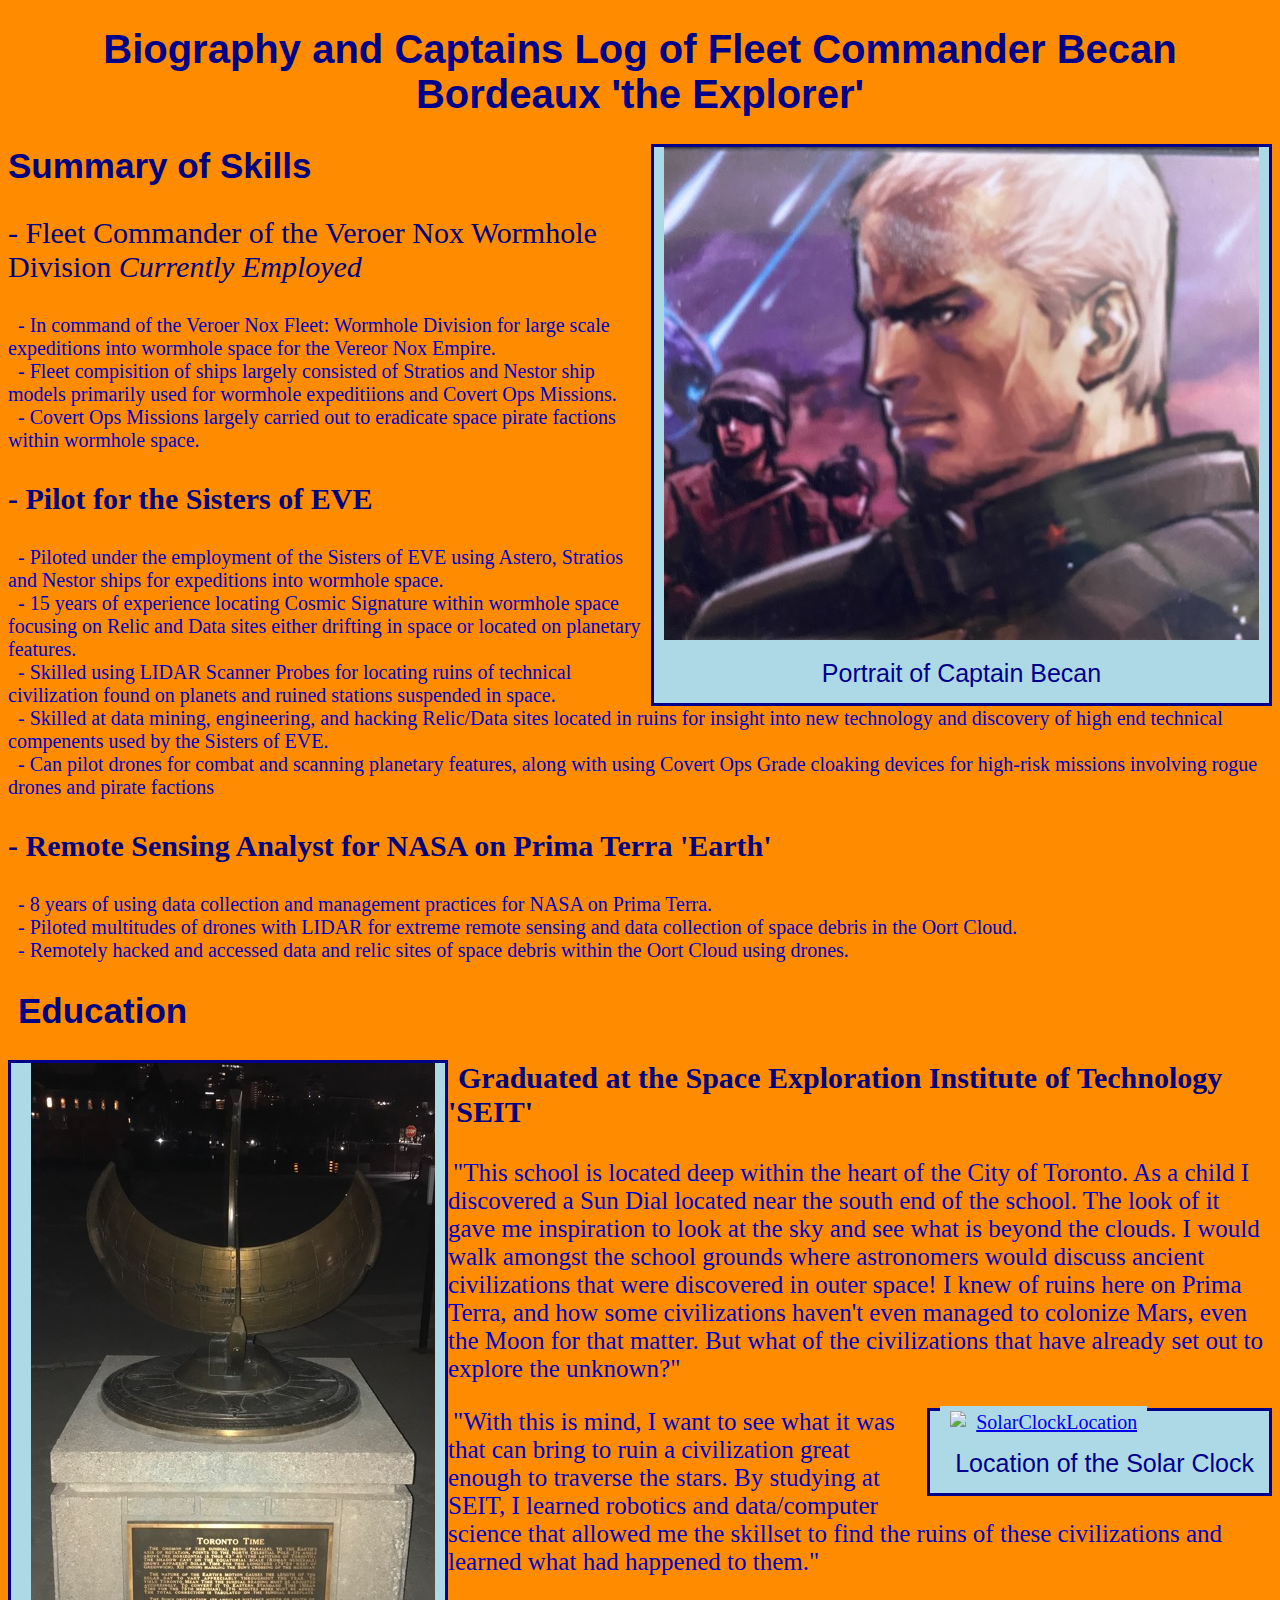
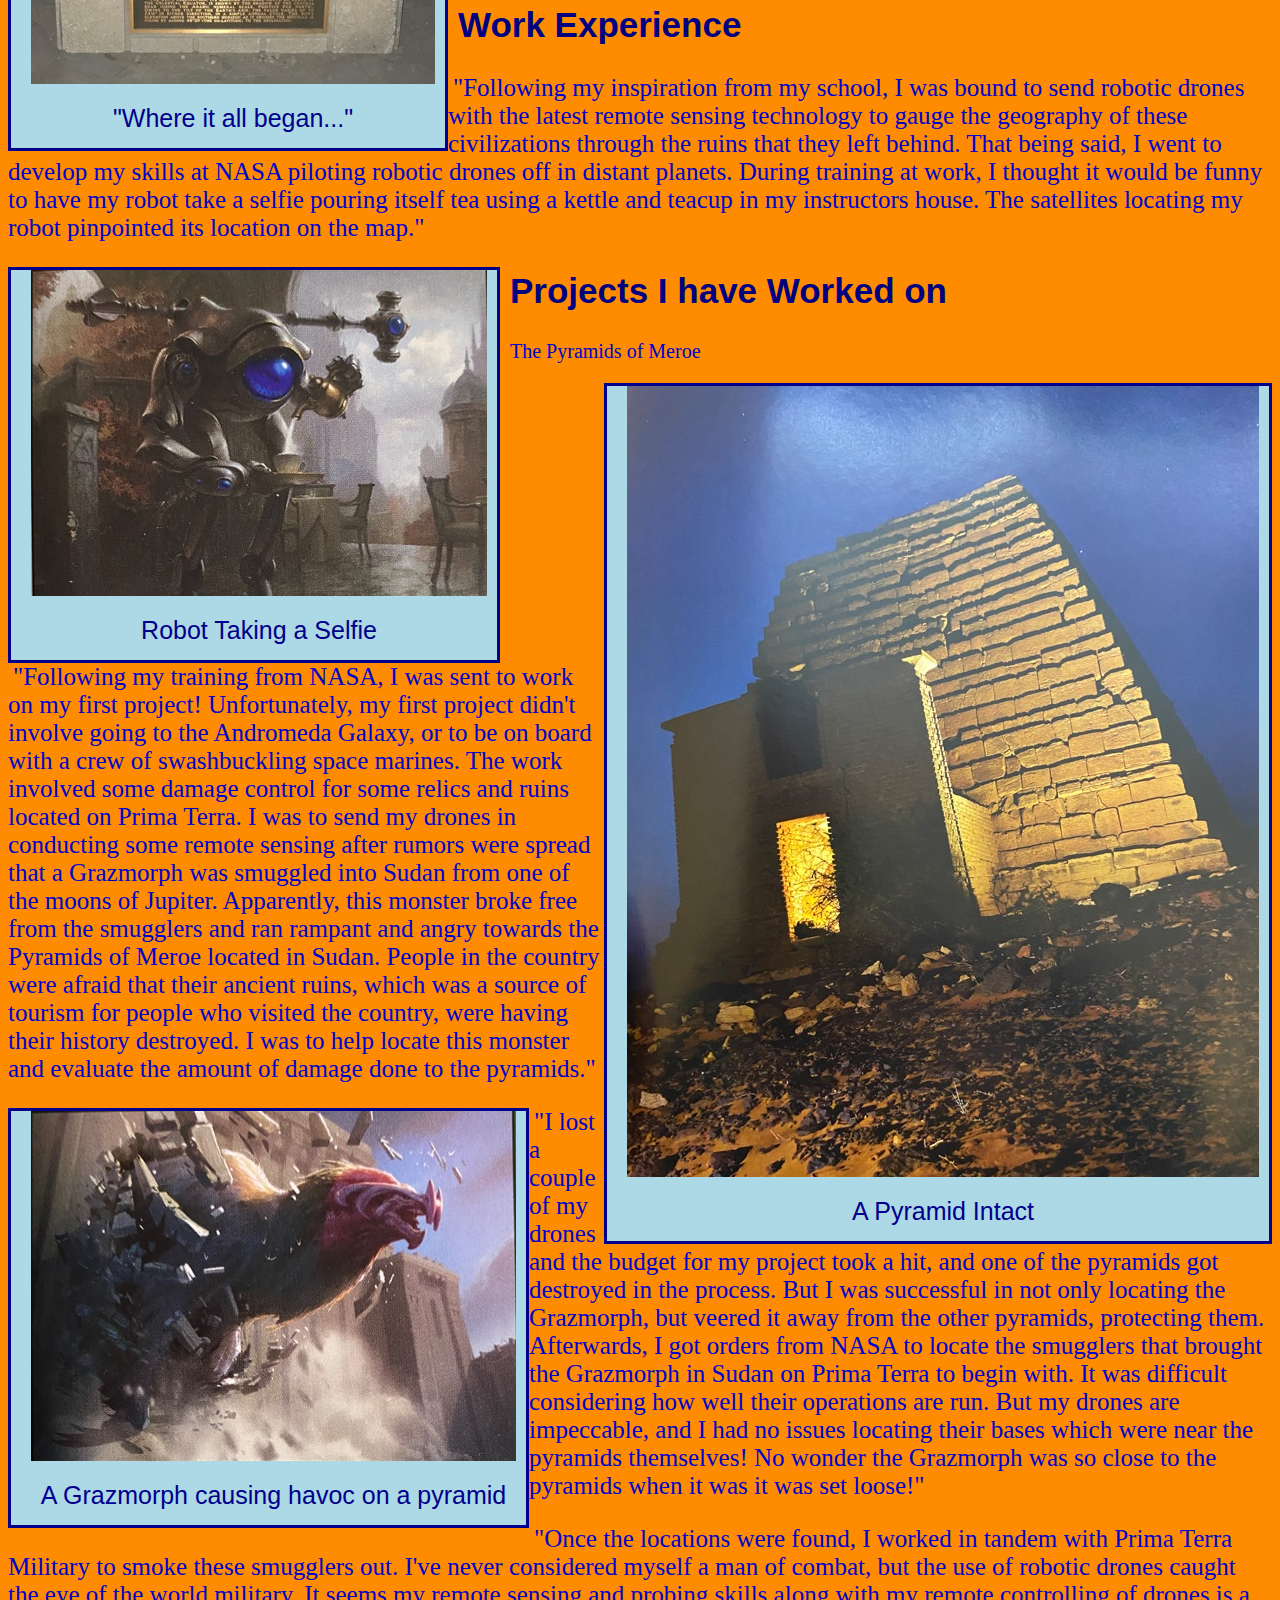
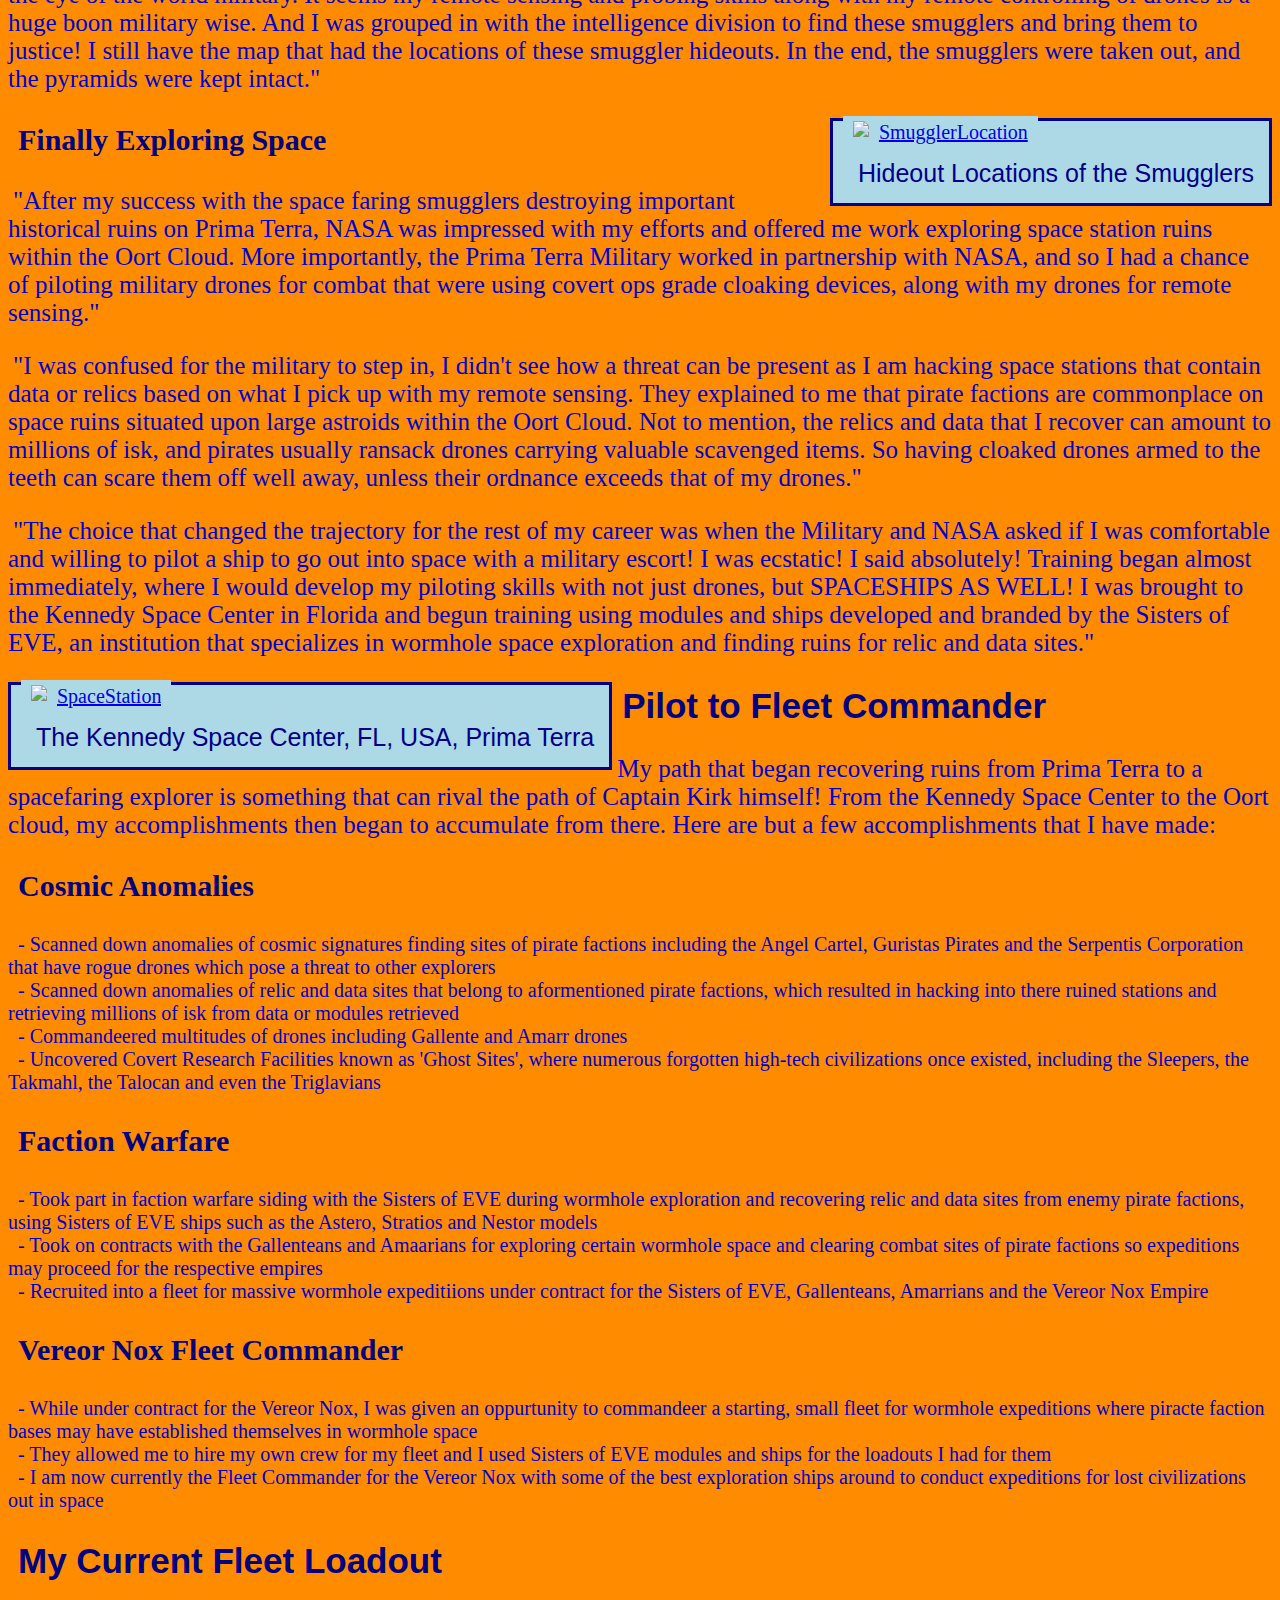
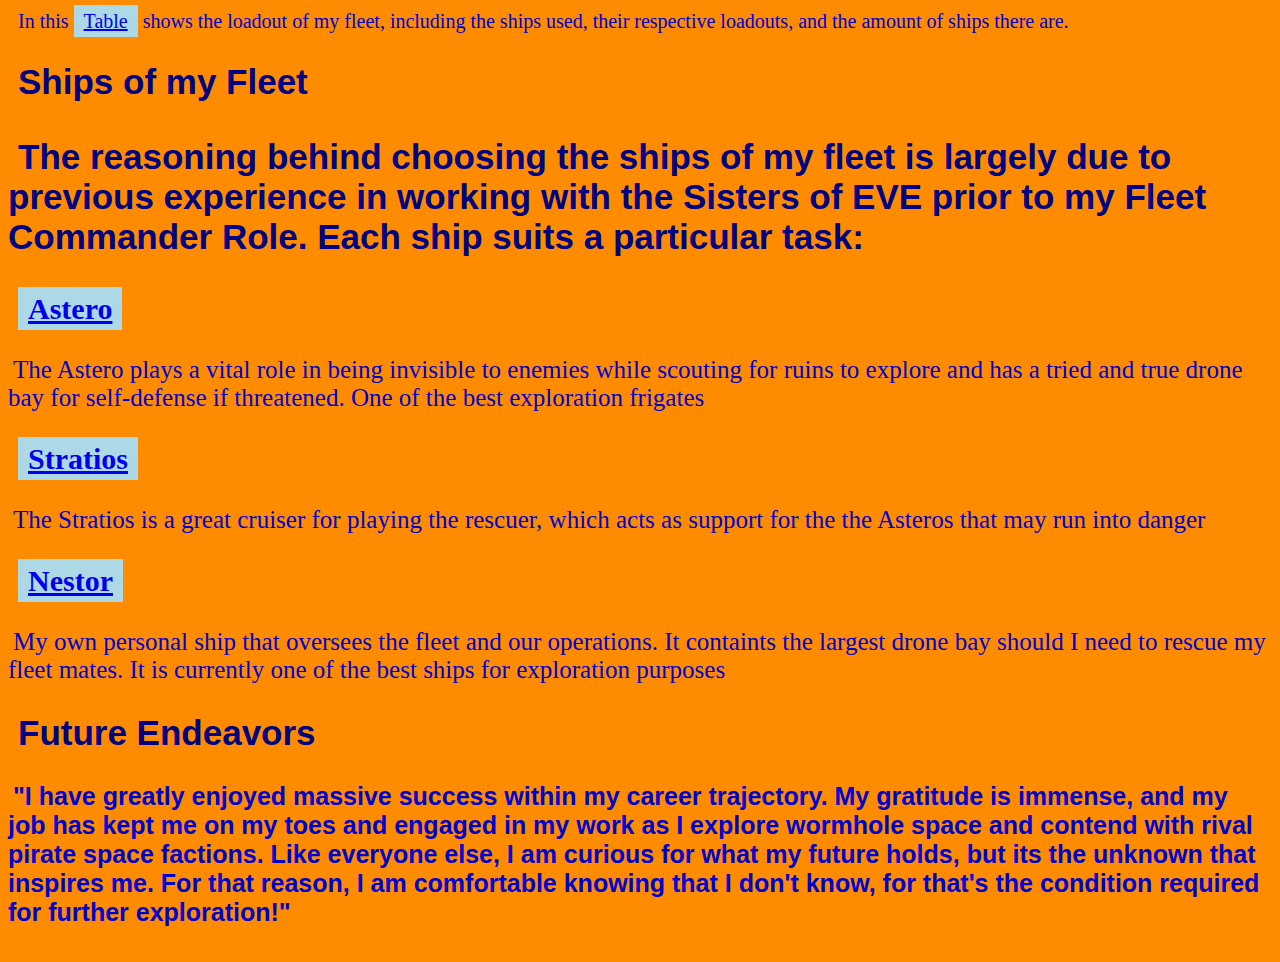
==== commit 116cb3bf: "Update index.html" ====
--- a/index.html
+++ b/index.html
@@ -16,3 +16,175 @@
   <div class="desc1">Portrait of Captain Becan</div>
 </div>
 <!--ImageOption End-->
+<!-- The summary component is an Epilogue of sorts for this character explaining his life story-->
+<h2>Summary of Skills</h2>
+<p id="para2">- Fleet Commander of the Veroer Nox Wormhole Division <i>Currently Employed</i></p>
+<div class="a">
+  <div>- In command of the Veroer Nox Fleet: Wormhole Division for large scale expeditions into wormhole space for the Vereor Nox Empire.</div>
+  <div>- Fleet compisition of ships largely consisted of Stratios and Nestor ship models primarily used for wormhole expeditiions and Covert Ops Missions.</div>
+  <div>- Covert Ops Missions largely carried out to eradicate space pirate factions within wormhole space.</div>
+</div>
+<h3>- Pilot for the Sisters of EVE</h3>
+<div class="a">
+  <div>- Piloted under the employment of the Sisters of EVE using Astero, Stratios and Nestor ships for expeditions into wormhole space.</div>
+  <div>- 15 years of experience locating Cosmic Signature within wormhole space focusing on Relic and Data sites either drifting in space or located on planetary features.</div>
+  <div>- Skilled using LIDAR Scanner Probes for locating ruins of technical civilization found on planets and ruined stations suspended in space.</div> 
+  <div>- Skilled at data mining, engineering, and hacking Relic/Data sites located in ruins for insight into new technology and discovery of high end technical compenents used by the Sisters of EVE.</div>
+  <div>- Can pilot drones for combat and scanning planetary features, along with using Covert Ops Grade cloaking devices for high-risk missions involving rogue drones and pirate factions</div>
+</div>
+<h3>- Remote Sensing Analyst for NASA on Prima Terra 'Earth'</h3>
+<div class="a">
+  <div>- 8 years of using data collection and management practices for NASA on Prima Terra.<div>
+  <div>- Piloted multitudes of drones with LIDAR for extreme remote sensing and data collection of space debris in the Oort Cloud.</div>
+  <div>- Remotely hacked and accessed data and relic sites of space debris within the Oort Cloud using drones.</div>
+</div>
+<!-- During my 'expeditions into the City of Toronto, I discovered a cool Solar Clock located in the campus of U of T. It was perfect as a means of inspiration for the character to look to the stars -->
+<h2>Education</h2>
+<!--ImageOption Begin-->
+<div class="photo2">
+  <a href="IMG_1532.JPG">
+    <img src="IMG_1532.JPG" alt="SolarClock" width="404" height="621">
+  </a>
+  <div class="desc1">"Where it all began..."</div>
+</div>
+<!--ImageOption End-->
+<h3>Graduated at the Space Exploration Institute of Technology 'SEIT'</h3>
+<!-- This is based off U of T, but making up a school enabled a futuristic, high tech setting -->
+<p class="para1">"This school is located deep within the heart of the City of Toronto. As a child I discovered a Sun Dial located near the south end of the school. 
+The look of it gave me inspiration to look at the sky and see what is beyond the clouds. I would walk amongst the school grounds where astronomers would discuss ancient civilizations that were discovered in outer space!
+I knew of ruins here on Prima Terra, and how some civilizations haven't even managed to colonize Mars, even the Moon for that matter. But what of the civilizations that have already set out to explore
+the unknown?"</p>
+<!--GMapsOption Begin-->
+<div class="photo1">
+  <a href="https://maps.googleapis.com/maps/api/staticmap?center=43.6641166,-79.3941805&zoom=15&size=540x500&maptype=satellite&markers=color:yellow%7Clabel:S%7C43.6607,-79.3947&key=AIzaSyCM-WWHYHIKY-do4kquMy9Z4wQaQx51AuE">
+    <img src="https://maps.googleapis.com/maps/api/staticmap?center=43.6641166,-79.3941805&zoom=15&size=540x500&maptype=satellite&markers=color:yellow%7Clabel:S%7C43.6607,-79.3947&key=AIzaSyCM-WWHYHIKY-do4kquMy9Z4wQaQx51AuE" alt="SolarClockLocation" width="540" height="500">
+  </a>
+  <div class="desc1">Location of the Solar Clock</div>
+</div>
+<!--GMapsOption End-->
+<p class="para1"> "With this is mind, I want to see what it was that can bring to ruin a civilization great enough to traverse the stars. 
+By studying at SEIT, I learned robotics and data/computer science that allowed me the skillset to find the ruins of these civilizations and learned what had happened to them."
+</p>
+<h2>Work Experience</h2>
+<p class="para1">"Following my inspiration from my school, I was bound to send robotic drones with the latest remote sensing technology to gauge the geography of these civilizations through the ruins that they left behind.
+That being said, I went to develop my skills at NASA piloting robotic drones off in distant planets. During training at work, I thought it would be funny to have my robot take a selfie pouring itself tea using a kettle and teacup
+in my instructors house. The satellites locating my robot pinpointed its location on the map."
+</p>
+<!-- Drones and robots become one and the same in the future -->
+<!--ImageOption Begin-->
+<div class="photo2">
+  <a href="IMG_1624.JPG">
+    <img src="IMG_1624.JPG" alt="RobotSelfie" width="456" height="326">
+  </a>
+  <div class="desc1">Robot Taking a Selfie</div>
+</div>
+<!--ImageOption End-->
+<h2>Projects I have Worked on</h2>
+<p>The Pyramids of Meroe</p>
+<!--ImageOption Begin-->
+<div class="photo1">
+  <a href="IMG_1623.JPG">
+    <img src="IMG_1623.JPG" alt="MeroePyramid" width="632" height="791">
+  </a>
+  <div class="desc1">A Pyramid Intact</div>
+</div>
+<!--This setting in Sudan is based off a story I read in National Geographic -->
+<!--ImageOption End-->
+<p class="para1"> "Following my training from NASA, I was sent to work on my first project! Unfortunately, my first project didn't involve going to the Andromeda Galaxy, or to be on board with a crew of 
+swashbuckling space marines. The work involved some damage control for some relics and ruins located on Prima Terra. I was to send my drones in conducting some remote sensing after rumors were spread that a Grazmorph
+was smuggled into Sudan from one of the moons of Jupiter. Apparently, this monster broke free from the smugglers and ran rampant and angry towards the Pyramids of Meroe located in Sudan. People in the country were afraid that their
+ancient ruins, which was a source of tourism for people who visited the country, were having their history destroyed. I was to help locate this monster and evaluate the amount of damage done to the pyramids."
+</p>
+<!--ImageOption Begin-->
+<div class="photo2">
+  <a href="IMG_1625.JPG">
+    <img src="IMG_1625.JPG" alt="Grazmorph" width="485" height="350">
+  </a>
+  <div class="desc1">A Grazmorph causing havoc on a pyramid</div>
+</div>
+<!--ImageOption End-->
+<p class="para1">"I lost a couple of my drones and the budget for my project took a hit, and one of the pyramids got destroyed in the process. But I was successful in not only locating the Grazmorph, but veered it away from the other pyramids, protecting them.
+Afterwards, I got orders from NASA to locate the smugglers that brought the Grazmorph in Sudan on Prima Terra to begin with. 
+It was difficult considering how well their operations are run. But my drones are impeccable, and I had no issues locating their bases which were near the pyramids themselves! 
+No wonder the Grazmorph was so close to the pyramids when it was it was set loose!"
+</p>
+<p class="para1">"Once the locations were found, I worked in tandem with Prima Terra Military to smoke these smugglers out. I've never considered myself a man of combat, but the use of robotic drones caught the eye of the world military.
+It seems my remote sensing and probing skills along with my remote controlling of drones is a huge boon military wise. And I was grouped in with the intelligence division to find these smugglers and bring them to justice!
+I still have the map that had the locations of these smuggler hideouts. In the end, the smugglers were taken out, and the pyramids were kept intact."
+</p>
+<!--GMapsOption Begin-->
+<div class="photo1">
+  <a href="https://maps.googleapis.com/maps/api/staticmap?center=Pyramids+of+Meroe&zoom=17&size=500x500&maptype=hybrid&markers=color:blue%7Clabel:H%7C16.9349,33.7287%7C16.9340,33.7305%7C16.9318,33.7308%7C16.9309,33.7299%7C16.9308,33.7271&key=AIzaSyCM-WWHYHIKY-do4kquMy9Z4wQaQx51AuE">
+    <img src="https://maps.googleapis.com/maps/api/staticmap?center=Pyramids+of+Meroe&zoom=17&size=500x500&maptype=hybrid&markers=color:blue%7Clabel:H%7C16.9349,33.7287%7C16.9340,33.7305%7C16.9318,33.7308%7C16.9309,33.7299%7C16.9308,33.7271&key=AIzaSyCM-WWHYHIKY-do4kquMy9Z4wQaQx51AuE" alt="SmugglerLocation" width="500" height="500">
+  </a>
+  <div class="desc1">Hideout Locations of the Smugglers</div>
+</div>
+<!--GMapsOption End-->
+<!-- The segway into exploring space! -->
+<h3>Finally Exploring Space</h3>
+<p class="para1">"After my success with the space faring smugglers destroying important historical ruins on Prima Terra, NASA was impressed with my efforts and offered me work exploring space station ruins within the Oort Cloud.
+More importantly, the Prima Terra Military worked in partnership with NASA, and so I had a chance of piloting military drones for combat that were using covert ops grade cloaking devices, along with my drones for remote sensing."
+</p>
+<p class="para1">"I was confused for the military to step in, I didn't see how a threat can be present as I am hacking space stations that contain data or relics based on what I pick up with my remote sensing. They explained
+to me that pirate factions are commonplace on space ruins situated upon large astroids within the Oort Cloud. Not to mention, the relics and data that I recover can amount to millions of isk, and pirates usually ransack drones carrying 
+valuable scavenged items. So having cloaked drones armed to the teeth can scare them off well away, unless their ordnance exceeds that of my drones."
+</p>
+<p class="para1">"The choice that changed the trajectory for the rest of my career was when the Military and NASA asked if I was comfortable and willing to pilot a ship to go out into space with a military escort!
+I was ecstatic! I said absolutely! Training began almost immediately, where I would develop my piloting skills with not just drones, but SPACESHIPS AS WELL! I was brought to the Kennedy Space Center in Florida and begun training
+using modules and ships developed and branded by the Sisters of EVE, an institution that specializes in wormhole space exploration and finding ruins for relic and data sites."
+</p>
+<!--GMapsOption Begin-->
+<div class="photo2">
+  <a href="https://maps.googleapis.com/maps/api/staticmap?center=Kennedy+Space+Center&zoom=10&size=520x640&maptype=hybrid&markers=color:blue%7Clabel:P%7CKennedy+Space+Center&path=color:green%7Cweight:5%7C28.7137,-80.8127%7C28.4092,-80.7418%7C28.2271,-80.6573%7C28.4297,-80.4952%7C28.7367,-80.6233%7C28.7137,-80.8127&key=AIzaSyCM-WWHYHIKY-do4kquMy9Z4wQaQx51AuE">
+    <img src="https://maps.googleapis.com/maps/api/staticmap?center=Kennedy+Space+Center&zoom=10&size=520x640&maptype=hybrid&markers=color:blue%7Clabel:P%7CKennedy+Space+Center&path=color:green%7Cweight:5%7C28.7137,-80.8127%7C28.4092,-80.7418%7C28.2271,-80.6573%7C28.4297,-80.4952%7C28.7367,-80.6233%7C28.7137,-80.8127&key=AIzaSyCM-WWHYHIKY-do4kquMy9Z4wQaQx51AuE" alt="SpaceStation" width="520" height="640">
+  </a>
+  <div class="desc1">The Kennedy Space Center, FL, USA, Prima Terra</div>
+</div>
+<!--GMapsOption End-->
+<!-- A lot of this is EVE ONLINE inspired -->
+<h2>Pilot to Fleet Commander</h2>
+<p class="para1">My path that began recovering ruins from Prima Terra to a spacefaring explorer is something that can rival the path of Captain Kirk himself! From the Kennedy Space Center to the Oort cloud, my accomplishments then began
+to accumulate from there. Here are but a few accomplishments that I have made:
+</p>
+<h3>Cosmic Anomalies</h3>
+<div class="a">
+  <div>- Scanned down anomalies of cosmic signatures finding sites of pirate factions including the Angel Cartel, Guristas Pirates and the Serpentis Corporation that have rogue drones which pose a threat to other explorers</div>
+  <div>- Scanned down anomalies of relic and data sites that belong to aformentioned pirate factions, which resulted in hacking into there ruined stations and retrieving millions of isk from data or modules retrieved</div>
+  <div>- Commandeered multitudes of drones including Gallente and Amarr drones</div>
+  <div>- Uncovered Covert Research Facilities known as 'Ghost Sites', where numerous forgotten high-tech civilizations once existed, including the Sleepers, the Takmahl, the Talocan and even the Triglavians</div>
+</div>
+<h3>Faction Warfare</h3>
+<div class="a">
+  <div>- Took part in faction warfare siding with the Sisters of EVE during wormhole exploration and recovering relic and data sites from enemy pirate factions, using Sisters of EVE ships such as the Astero, Stratios and Nestor models</div>
+  <div>- Took on contracts with the Gallenteans and Amaarians for exploring certain wormhole space and clearing combat sites of pirate factions so expeditions may proceed for the respective empires</div>
+  <div>- Recruited into a fleet for massive wormhole expeditiions under contract for the Sisters of EVE, Gallenteans, Amarrians and the Vereor Nox Empire</div>
+</div>
+<!-- Vereor Nox is latin for 'fear the night', which I found strangely cool for an empire in space, always in perpetual night -->
+<h3>Vereor Nox Fleet Commander</h3>
+<div class="a">
+  <div>- While under contract for the Vereor Nox, I was given an oppurtunity to commandeer a starting, small fleet for wormhole expeditions where piracte faction bases may have established themselves in wormhole space</div>
+  <div>- They allowed me to hire my own crew for my fleet and I used Sisters of EVE modules and ships for the loadouts I had for them</div>
+  <div>- I am now currently the Fleet Commander for the Vereor Nox with some of the best exploration ships around to conduct expeditions for lost civilizations out in space</div>
+</div>
+<h2>My Current Fleet Loadout</h2>
+<p>In this <a href="secondpage.html" target="_blank">Table</a> shows the loadout of my fleet, including the ships used, their respective loadouts, and the amount of ships there are.</p>
+<h2>Ships of my Fleet<h2>
+<p>The reasoning behind choosing the ships of my fleet is largely due to previous experience in working with the Sisters of EVE prior to my Fleet Commander Role. Each ship suits a particular task:</p>
+<!-- I don't even play EVE ONLINE, but their websites are really cool to navigate and their model designs for ships are really cool as well -->
+<!--LinksOption Begin-->
+<h3><a href="https://wiki.eveuniversity.org/Astero" target="_blank">Astero</a></h3>
+<!--LinksOption End-->
+<p class="para1">The Astero plays a vital role in being invisible to enemies while scouting for ruins to explore and has a tried and true drone bay for self-defense if threatened. One of the best exploration frigates</p>
+<!--LinksOption Begin-->
+<h3><a href="https://wiki.eveuniversity.org/Stratios" target="_blank">Stratios</a></h3>
+<!--LinksOption End-->
+<p class="para1">The Stratios is a great cruiser for playing the rescuer, which acts as support for the the Asteros that may run into danger</p>
+<!--LinksOption Begin-->
+<h3><a href="https://wiki.eveuniversity.org/Nestor" target="_blank">Nestor</a></h3>
+<!--LinksOption End-->
+<p class="para1">My own personal ship that oversees the fleet and our operations. It containts the largest drone bay should I need to rescue my fleet mates. It is currently one of the best ships for exploration purposes</p>
+<h2>Future Endeavors<h2>
+<p class="para1">"I have greatly enjoyed massive success within my career trajectory. My gratitude is immense, and my job has kept me on my toes and engaged in my work as I explore wormhole space and contend with rival pirate space factions.
+Like everyone else, I am curious for what my future holds, but its the unknown that inspires me. For that reason, I am comfortable knowing that I don't know, for that's the condition required for further exploration!"<p>  
+</body>
+</html>
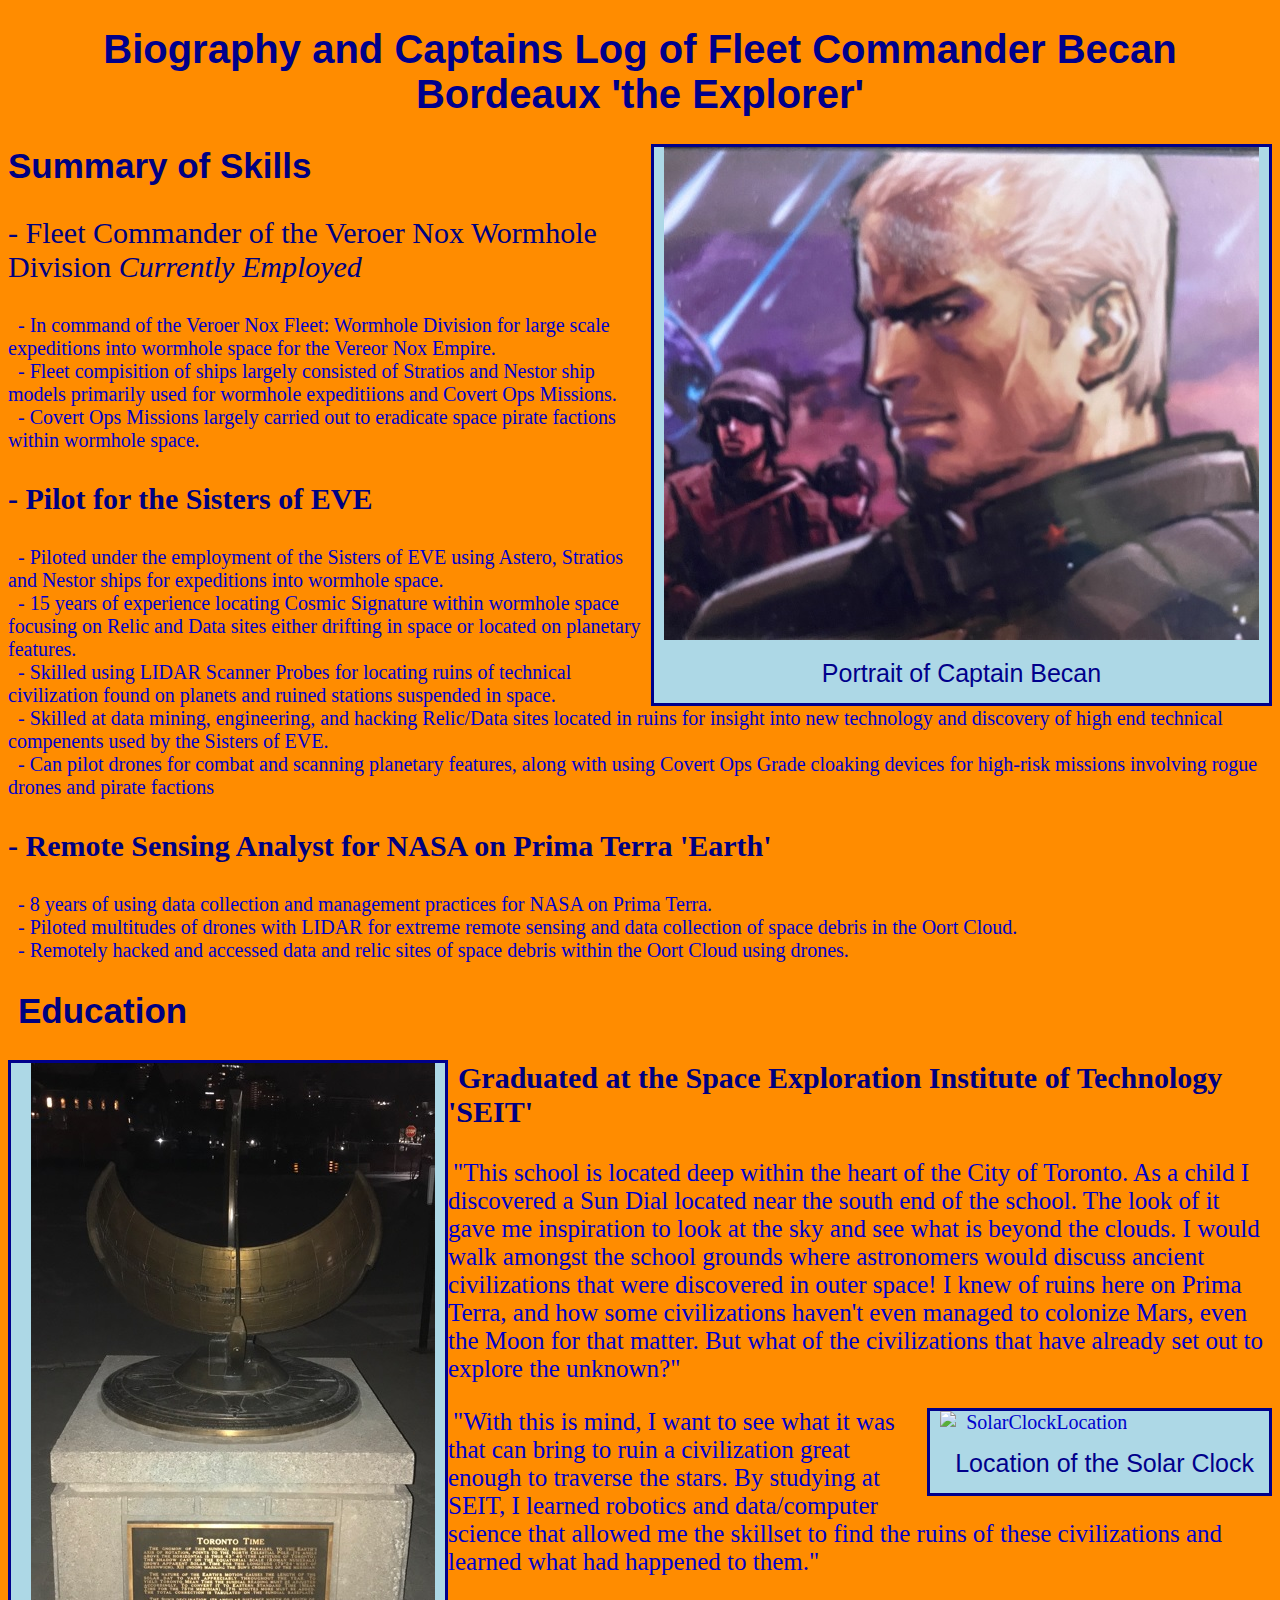
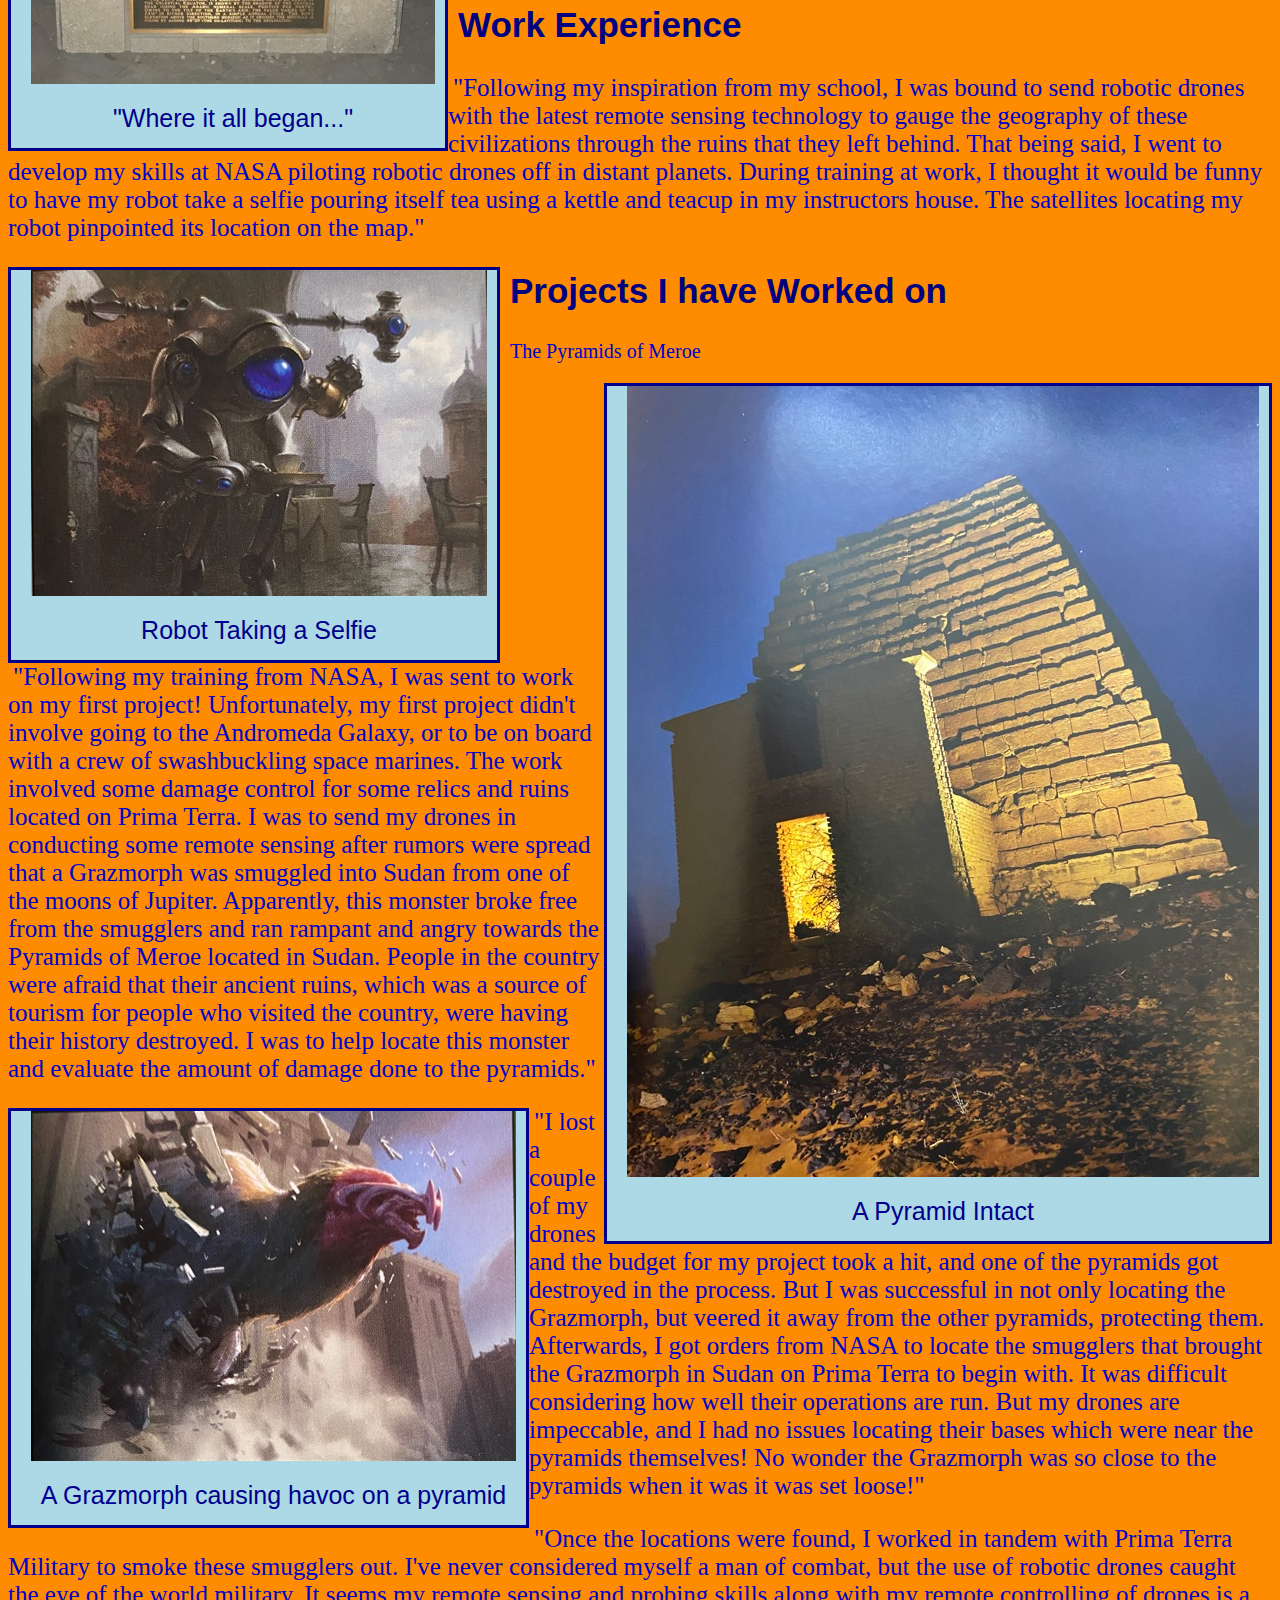
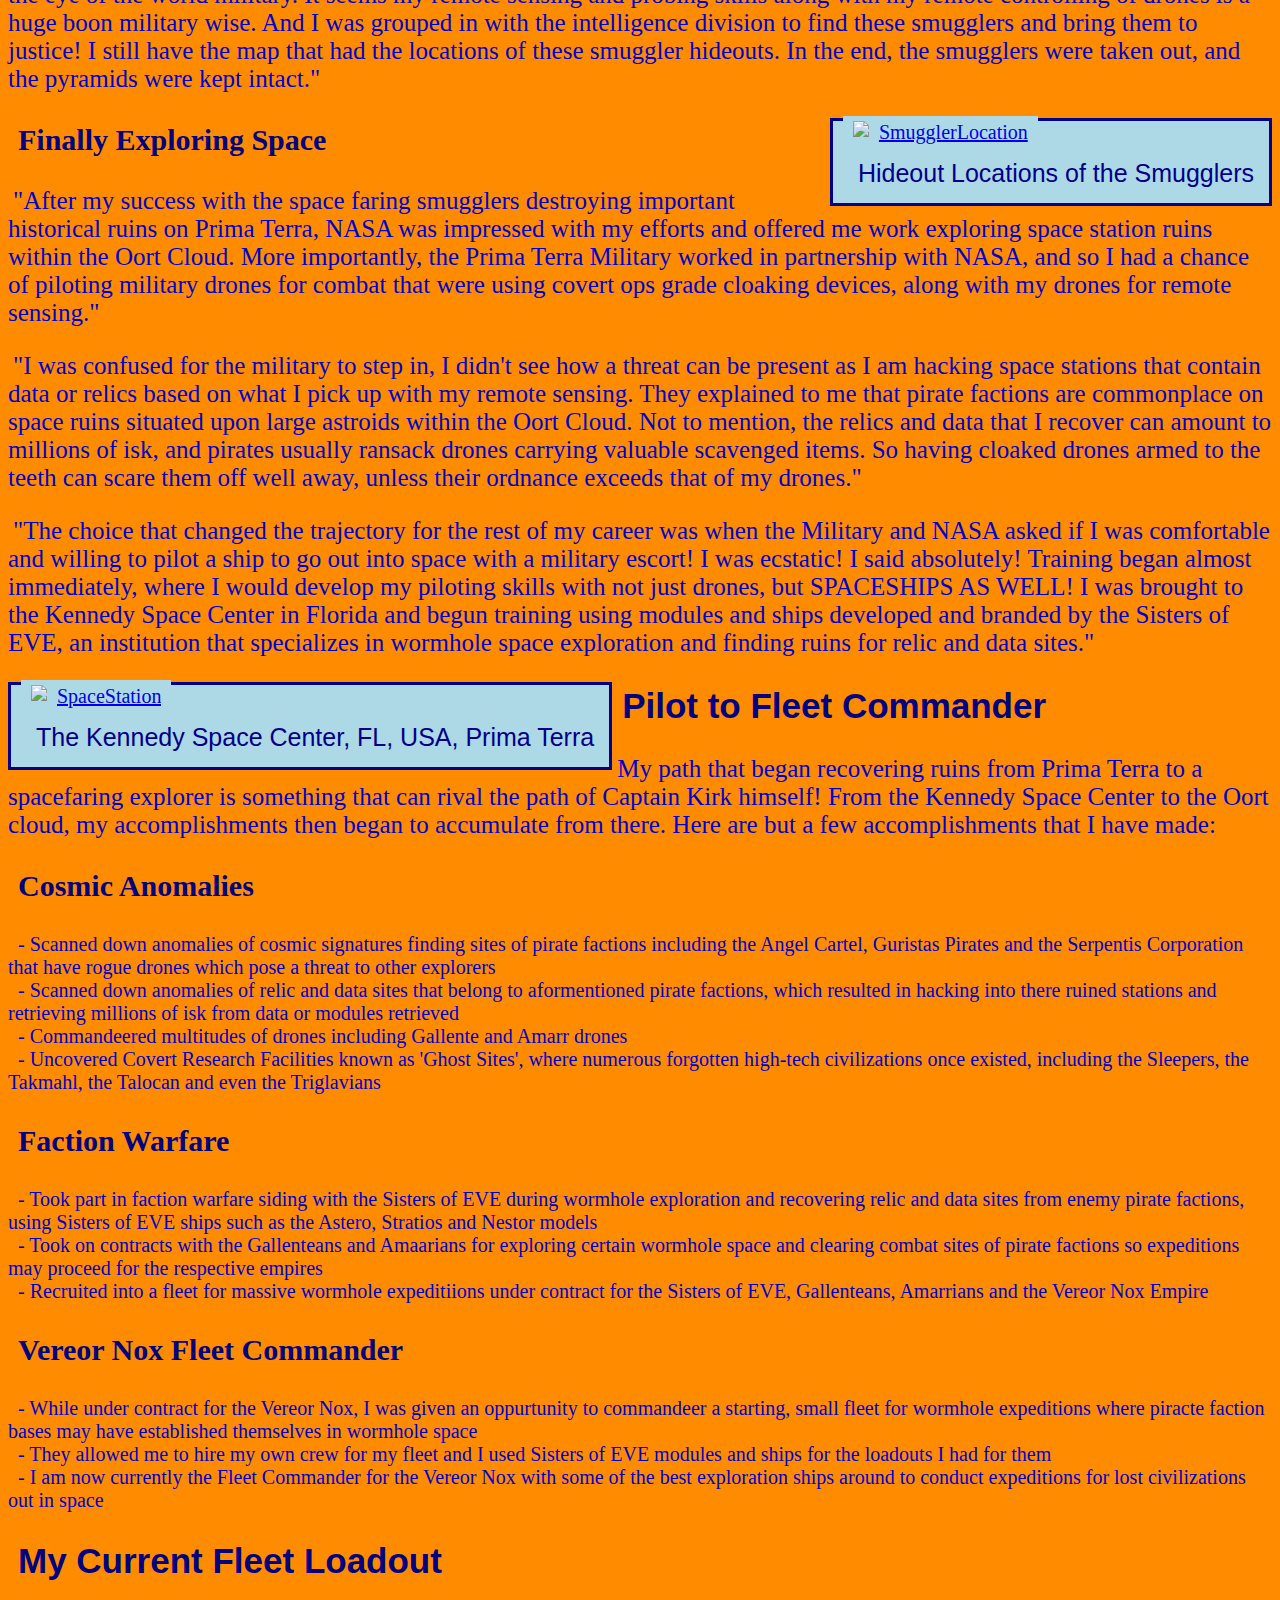
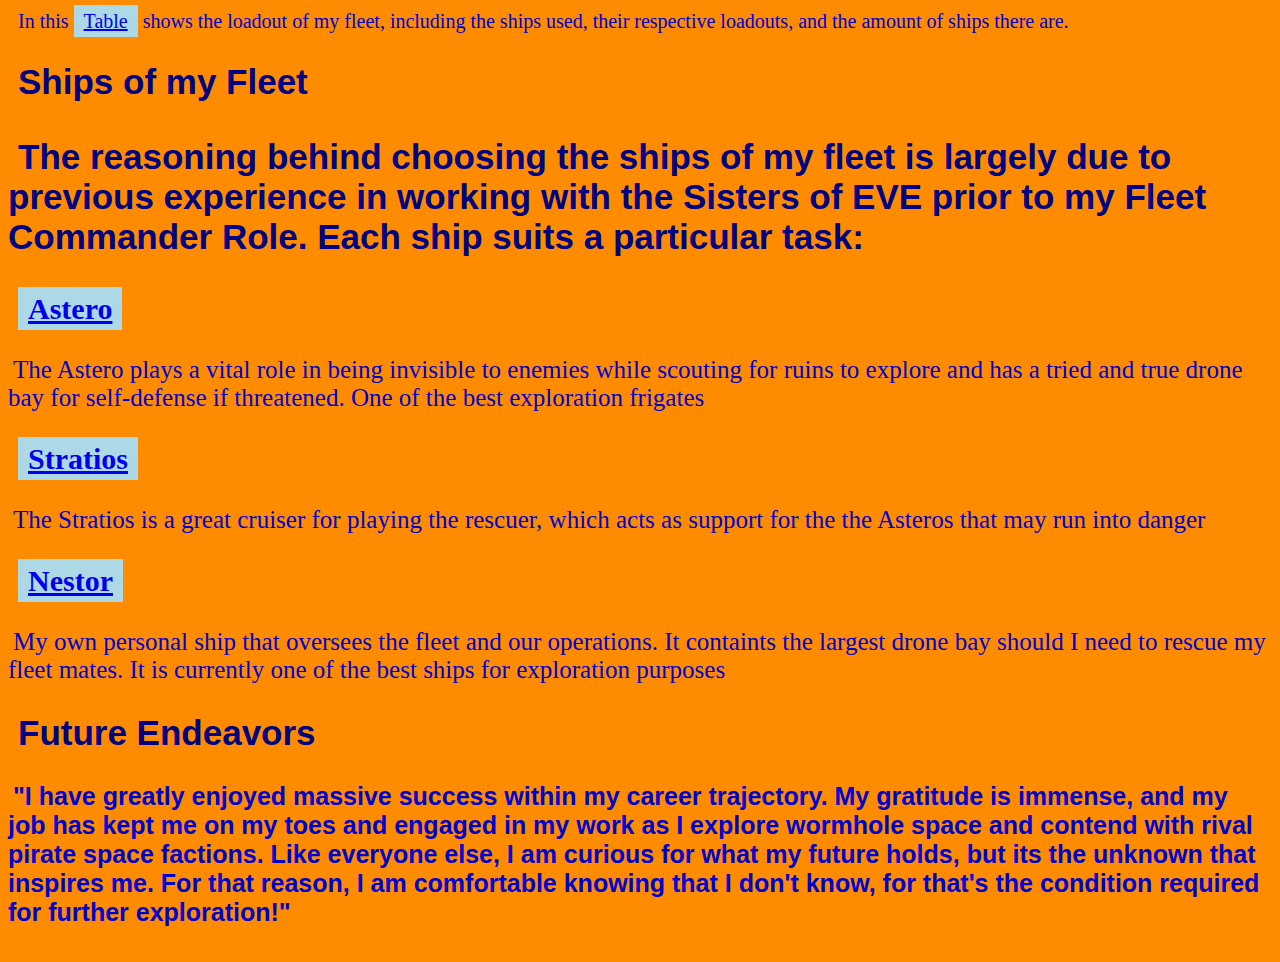
==== commit 094d7ec2: "Update index.html" ====
--- a/index.html
+++ b/index.html
@@ -56,9 +56,7 @@
 the unknown?"</p>
 <!--GMapsOption Begin-->
 <div class="photo1">
-  <a href="https://maps.googleapis.com/maps/api/staticmap?center=43.6641166,-79.3941805&zoom=15&size=540x500&maptype=satellite&markers=color:yellow%7Clabel:S%7C43.6607,-79.3947&key=AIzaSyCM-WWHYHIKY-do4kquMy9Z4wQaQx51AuE">
     <img src="https://maps.googleapis.com/maps/api/staticmap?center=43.6641166,-79.3941805&zoom=15&size=540x500&maptype=satellite&markers=color:yellow%7Clabel:S%7C43.6607,-79.3947&key=AIzaSyCM-WWHYHIKY-do4kquMy9Z4wQaQx51AuE" alt="SolarClockLocation" width="540" height="500">
-  </a>
   <div class="desc1">Location of the Solar Clock</div>
 </div>
 <!--GMapsOption End-->
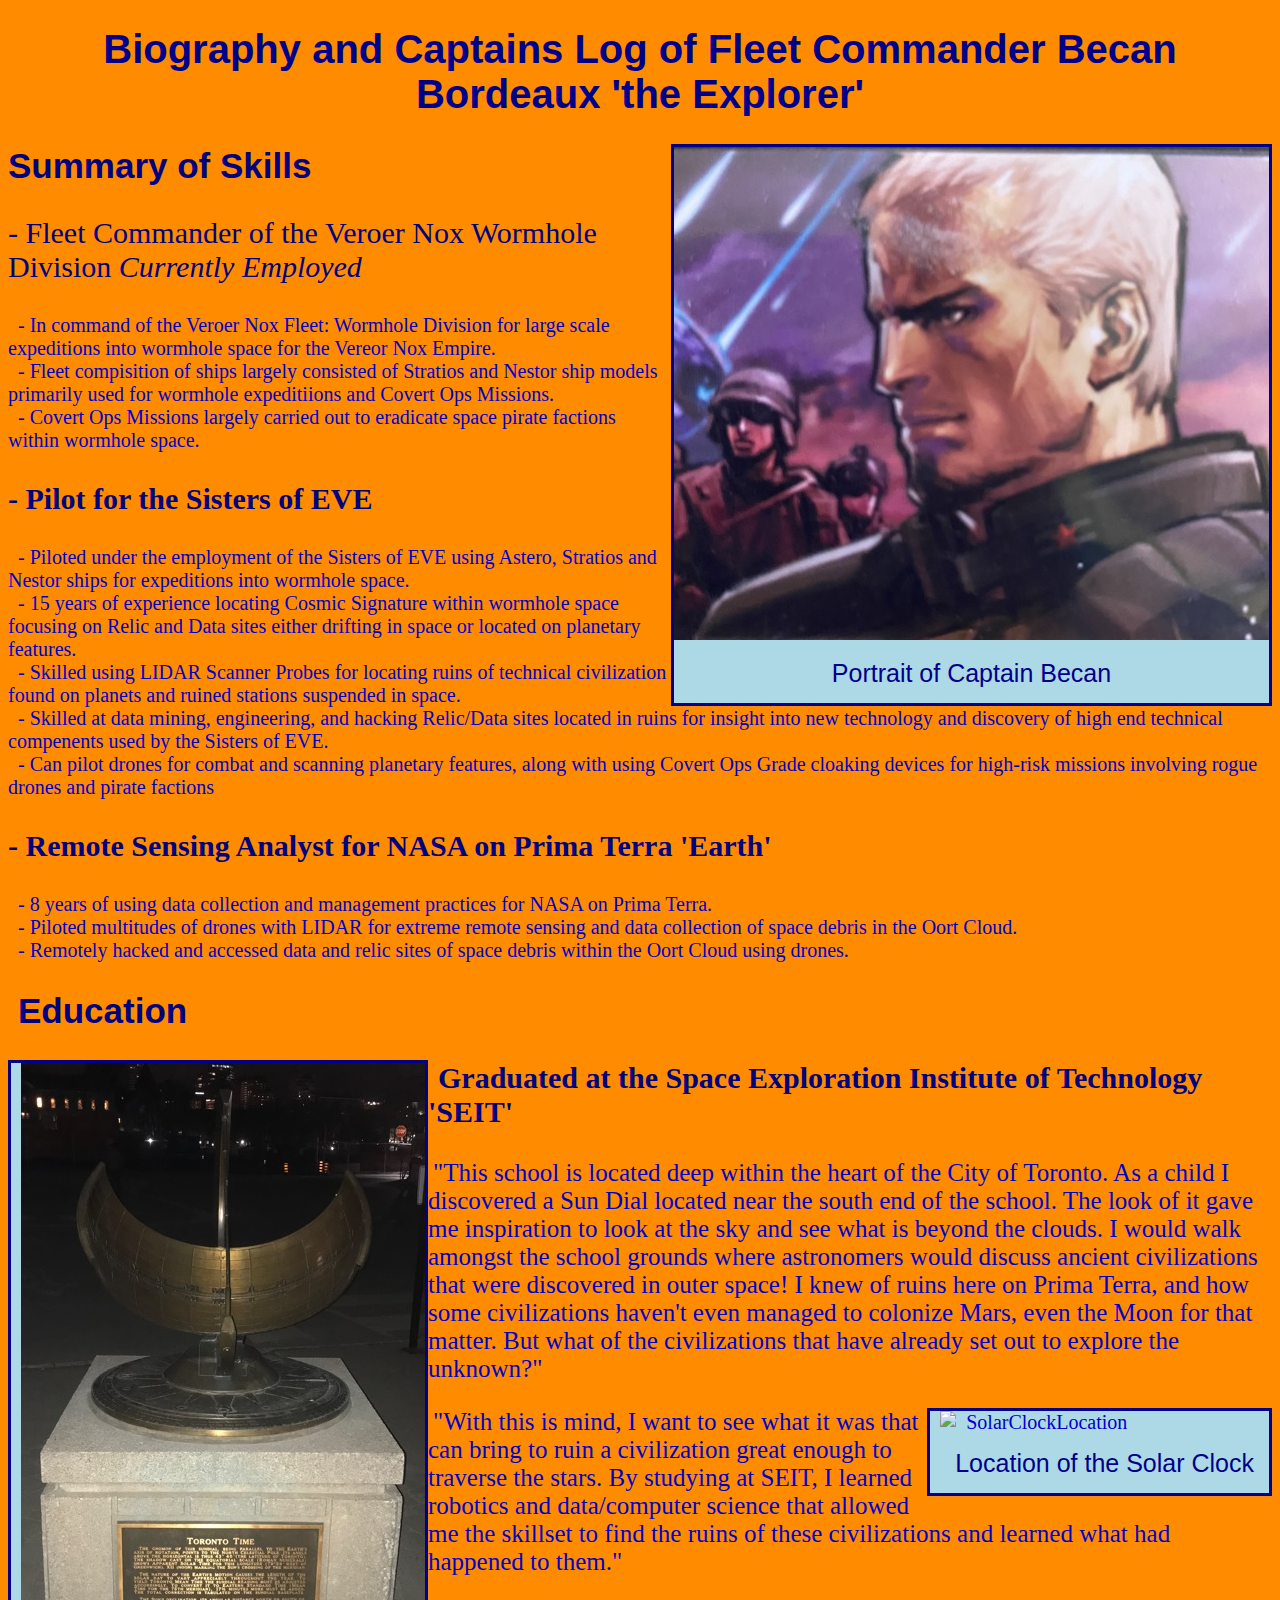
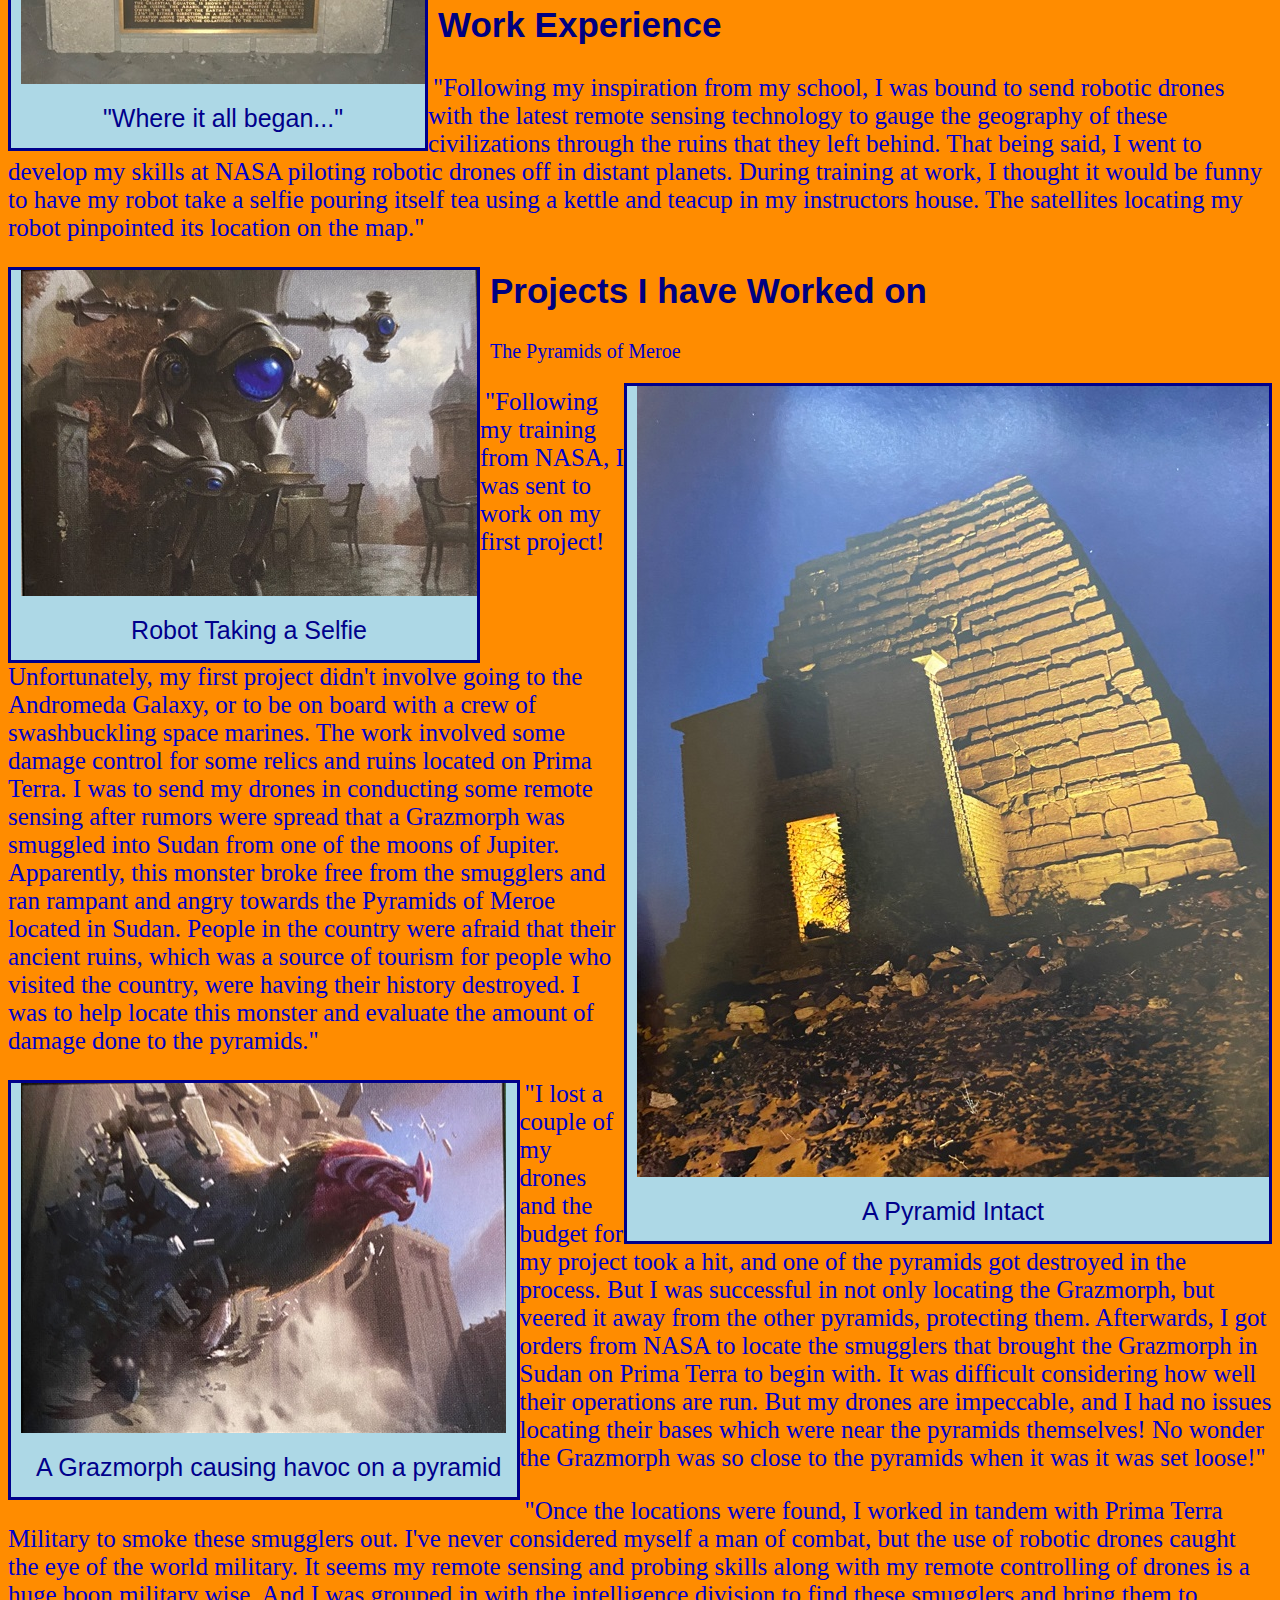
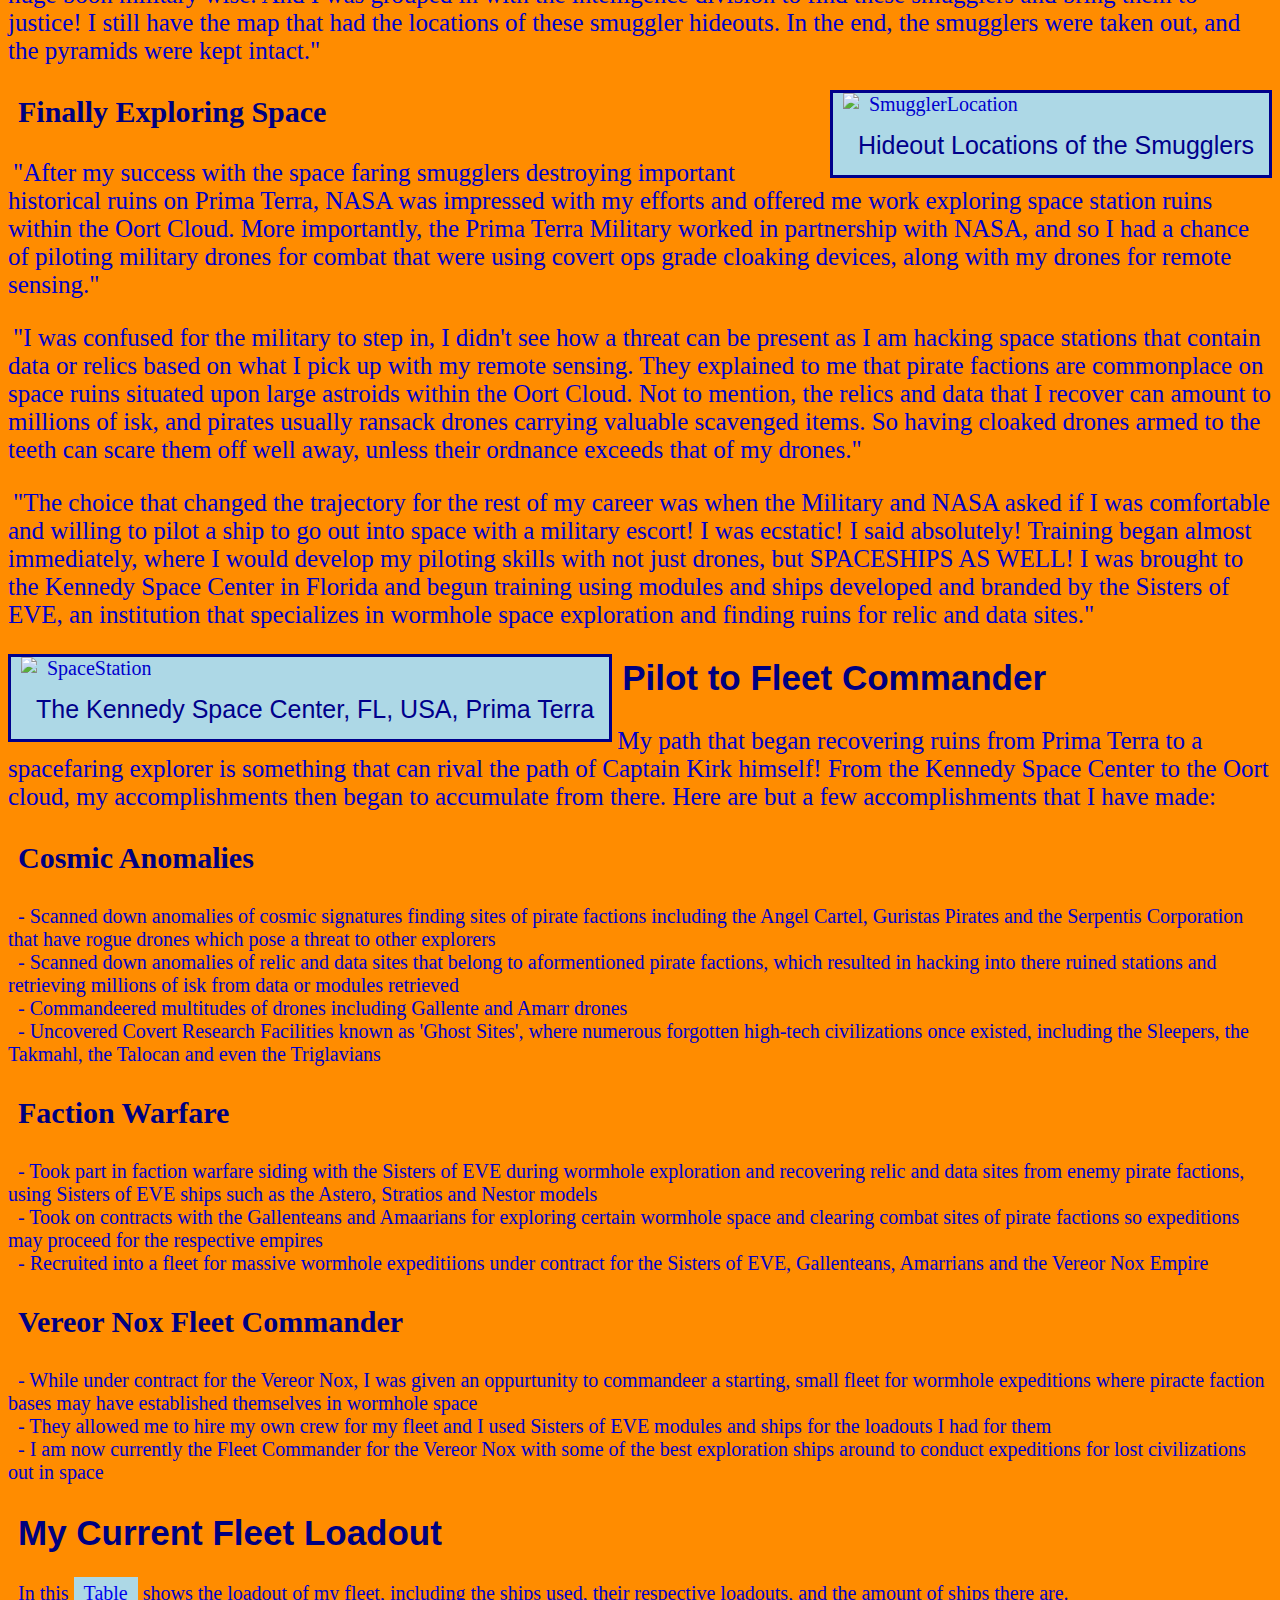
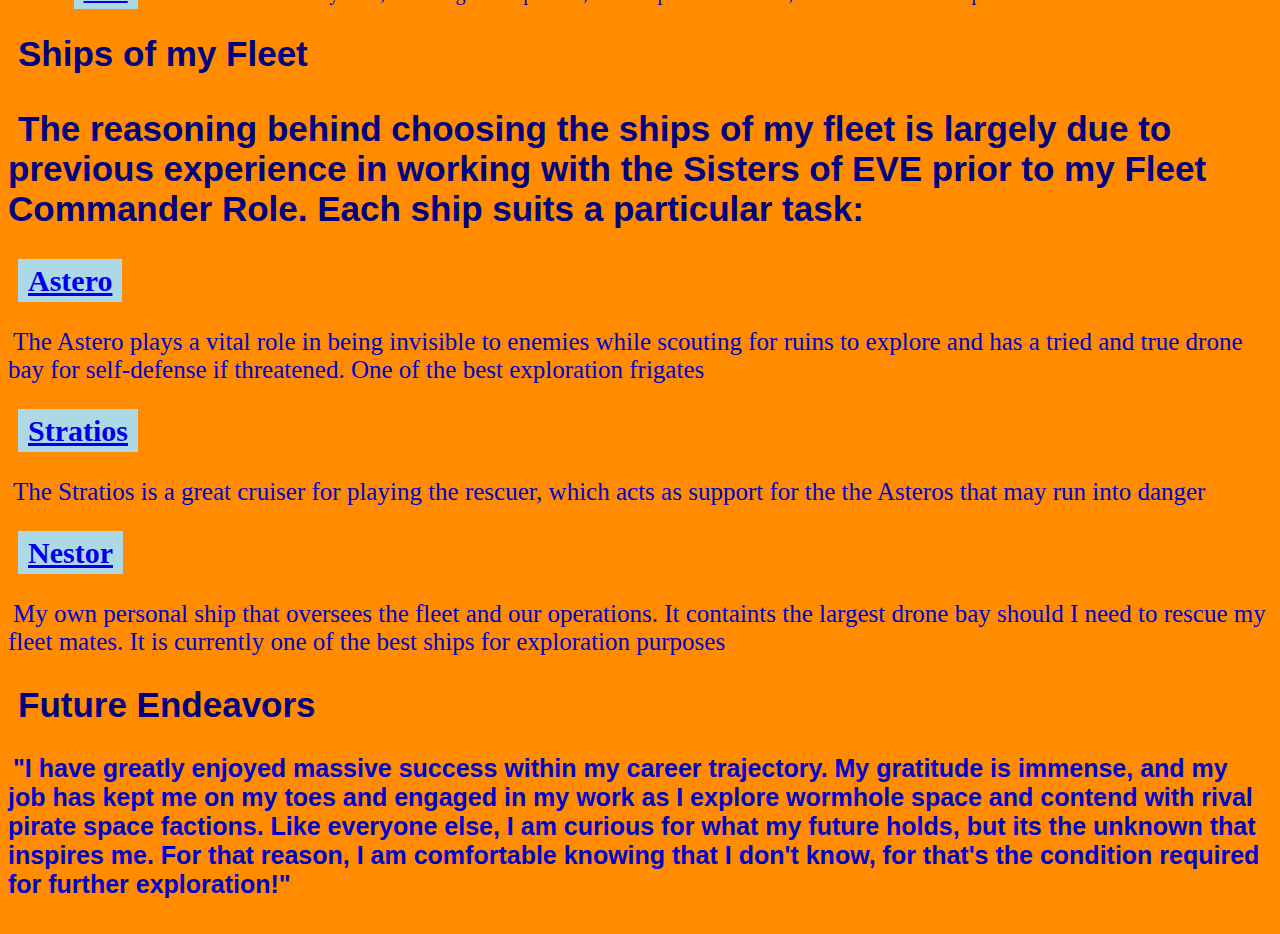
==== commit a39264be: "Update index.html" ====
--- a/index.html
+++ b/index.html
@@ -10,9 +10,7 @@
 <!--ImageOption Begin-->
 <h1>Biography and Captains Log of Fleet Commander Becan Bordeaux 'the Explorer'</h1>
 <div class="photo1">
-  <a href="IMG_1622.JPG">
-    <img src="IMG_1622.JPG" alt="CaptainPortrait" width="595" height="493">
-  </a>
+  <img src="IMG_1622.JPG" alt="CaptainPortrait" width="595" height="493">
   <div class="desc1">Portrait of Captain Becan</div>
 </div>
 <!--ImageOption End-->
@@ -42,9 +40,7 @@
 <h2>Education</h2>
 <!--ImageOption Begin-->
 <div class="photo2">
-  <a href="IMG_1532.JPG">
-    <img src="IMG_1532.JPG" alt="SolarClock" width="404" height="621">
-  </a>
+  <img src="IMG_1532.JPG" alt="SolarClock" width="404" height="621">
   <div class="desc1">"Where it all began..."</div>
 </div>
 <!--ImageOption End-->
@@ -56,7 +52,7 @@
 the unknown?"</p>
 <!--GMapsOption Begin-->
 <div class="photo1">
-    <img src="https://maps.googleapis.com/maps/api/staticmap?center=43.6641166,-79.3941805&zoom=15&size=540x500&maptype=satellite&markers=color:yellow%7Clabel:S%7C43.6607,-79.3947&key=AIzaSyCM-WWHYHIKY-do4kquMy9Z4wQaQx51AuE" alt="SolarClockLocation" width="540" height="500">
+  <img src="https://maps.googleapis.com/maps/api/staticmap?center=43.6641166,-79.3941805&zoom=15&size=540x500&maptype=satellite&markers=color:yellow%7Clabel:S%7C43.6607,-79.3947&key=AIzaSyCM-WWHYHIKY-do4kquMy9Z4wQaQx51AuE" alt="SolarClockLocation" width="540" height="500">
   <div class="desc1">Location of the Solar Clock</div>
 </div>
 <!--GMapsOption End-->
@@ -71,9 +67,7 @@
 <!-- Drones and robots become one and the same in the future -->
 <!--ImageOption Begin-->
 <div class="photo2">
-  <a href="IMG_1624.JPG">
-    <img src="IMG_1624.JPG" alt="RobotSelfie" width="456" height="326">
-  </a>
+  <img src="IMG_1624.JPG" alt="RobotSelfie" width="456" height="326">
   <div class="desc1">Robot Taking a Selfie</div>
 </div>
 <!--ImageOption End-->
@@ -81,9 +75,7 @@
 <p>The Pyramids of Meroe</p>
 <!--ImageOption Begin-->
 <div class="photo1">
-  <a href="IMG_1623.JPG">
-    <img src="IMG_1623.JPG" alt="MeroePyramid" width="632" height="791">
-  </a>
+  <img src="IMG_1623.JPG" alt="MeroePyramid" width="632" height="791">
   <div class="desc1">A Pyramid Intact</div>
 </div>
 <!--This setting in Sudan is based off a story I read in National Geographic -->
@@ -95,9 +87,7 @@
 </p>
 <!--ImageOption Begin-->
 <div class="photo2">
-  <a href="IMG_1625.JPG">
-    <img src="IMG_1625.JPG" alt="Grazmorph" width="485" height="350">
-  </a>
+  <img src="IMG_1625.JPG" alt="Grazmorph" width="485" height="350">
   <div class="desc1">A Grazmorph causing havoc on a pyramid</div>
 </div>
 <!--ImageOption End-->
@@ -112,9 +102,7 @@
 </p>
 <!--GMapsOption Begin-->
 <div class="photo1">
-  <a href="https://maps.googleapis.com/maps/api/staticmap?center=Pyramids+of+Meroe&zoom=17&size=500x500&maptype=hybrid&markers=color:blue%7Clabel:H%7C16.9349,33.7287%7C16.9340,33.7305%7C16.9318,33.7308%7C16.9309,33.7299%7C16.9308,33.7271&key=AIzaSyCM-WWHYHIKY-do4kquMy9Z4wQaQx51AuE">
-    <img src="https://maps.googleapis.com/maps/api/staticmap?center=Pyramids+of+Meroe&zoom=17&size=500x500&maptype=hybrid&markers=color:blue%7Clabel:H%7C16.9349,33.7287%7C16.9340,33.7305%7C16.9318,33.7308%7C16.9309,33.7299%7C16.9308,33.7271&key=AIzaSyCM-WWHYHIKY-do4kquMy9Z4wQaQx51AuE" alt="SmugglerLocation" width="500" height="500">
-  </a>
+  <img src="https://maps.googleapis.com/maps/api/staticmap?center=Pyramids+of+Meroe&zoom=17&size=500x500&maptype=hybrid&markers=color:blue%7Clabel:H%7C16.9349,33.7287%7C16.9340,33.7305%7C16.9318,33.7308%7C16.9309,33.7299%7C16.9308,33.7271&key=AIzaSyCM-WWHYHIKY-do4kquMy9Z4wQaQx51AuE" alt="SmugglerLocation" width="500" height="500">
   <div class="desc1">Hideout Locations of the Smugglers</div>
 </div>
 <!--GMapsOption End-->
@@ -133,9 +121,7 @@
 </p>
 <!--GMapsOption Begin-->
 <div class="photo2">
-  <a href="https://maps.googleapis.com/maps/api/staticmap?center=Kennedy+Space+Center&zoom=10&size=520x640&maptype=hybrid&markers=color:blue%7Clabel:P%7CKennedy+Space+Center&path=color:green%7Cweight:5%7C28.7137,-80.8127%7C28.4092,-80.7418%7C28.2271,-80.6573%7C28.4297,-80.4952%7C28.7367,-80.6233%7C28.7137,-80.8127&key=AIzaSyCM-WWHYHIKY-do4kquMy9Z4wQaQx51AuE">
-    <img src="https://maps.googleapis.com/maps/api/staticmap?center=Kennedy+Space+Center&zoom=10&size=520x640&maptype=hybrid&markers=color:blue%7Clabel:P%7CKennedy+Space+Center&path=color:green%7Cweight:5%7C28.7137,-80.8127%7C28.4092,-80.7418%7C28.2271,-80.6573%7C28.4297,-80.4952%7C28.7367,-80.6233%7C28.7137,-80.8127&key=AIzaSyCM-WWHYHIKY-do4kquMy9Z4wQaQx51AuE" alt="SpaceStation" width="520" height="640">
-  </a>
+  <img src="https://maps.googleapis.com/maps/api/staticmap?center=Kennedy+Space+Center&zoom=10&size=520x640&maptype=hybrid&markers=color:blue%7Clabel:P%7CKennedy+Space+Center&path=color:green%7Cweight:5%7C28.7137,-80.8127%7C28.4092,-80.7418%7C28.2271,-80.6573%7C28.4297,-80.4952%7C28.7367,-80.6233%7C28.7137,-80.8127&key=AIzaSyCM-WWHYHIKY-do4kquMy9Z4wQaQx51AuE" alt="SpaceStation" width="520" height="640">
   <div class="desc1">The Kennedy Space Center, FL, USA, Prima Terra</div>
 </div>
 <!--GMapsOption End-->
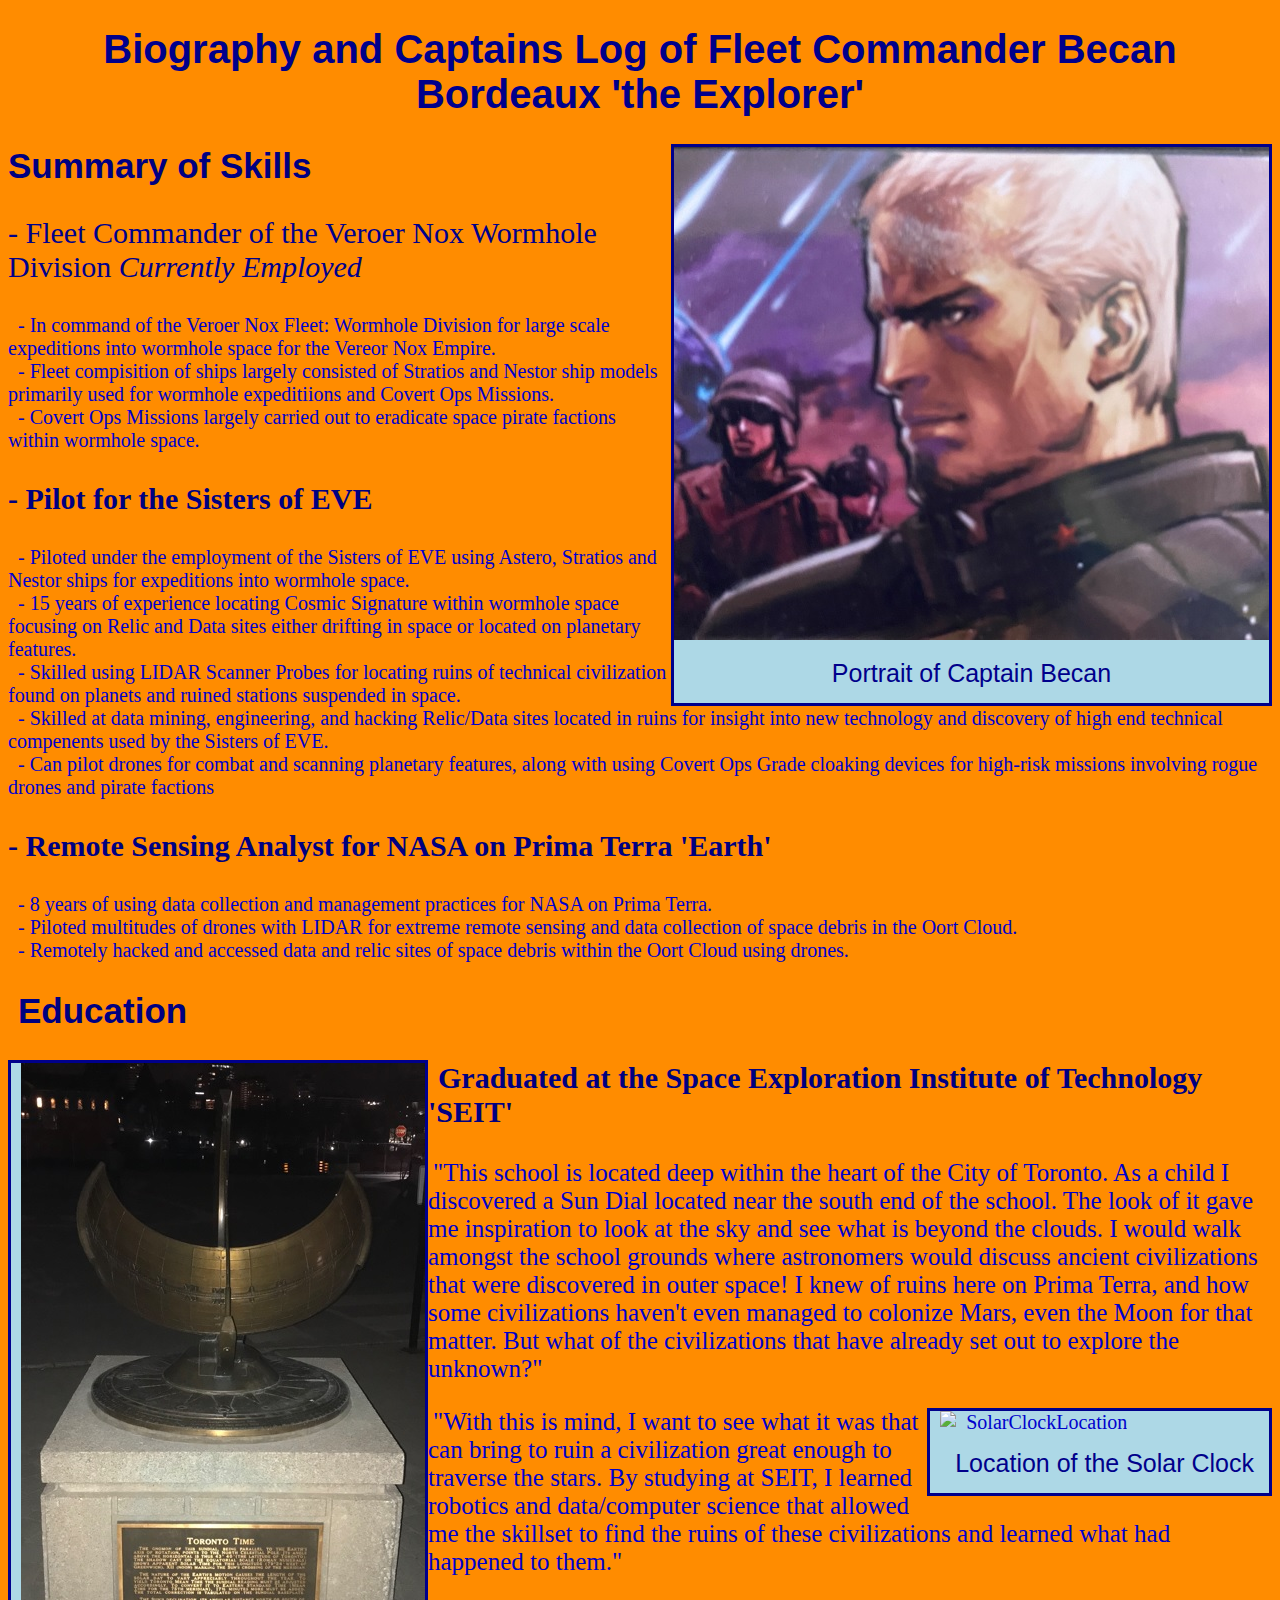
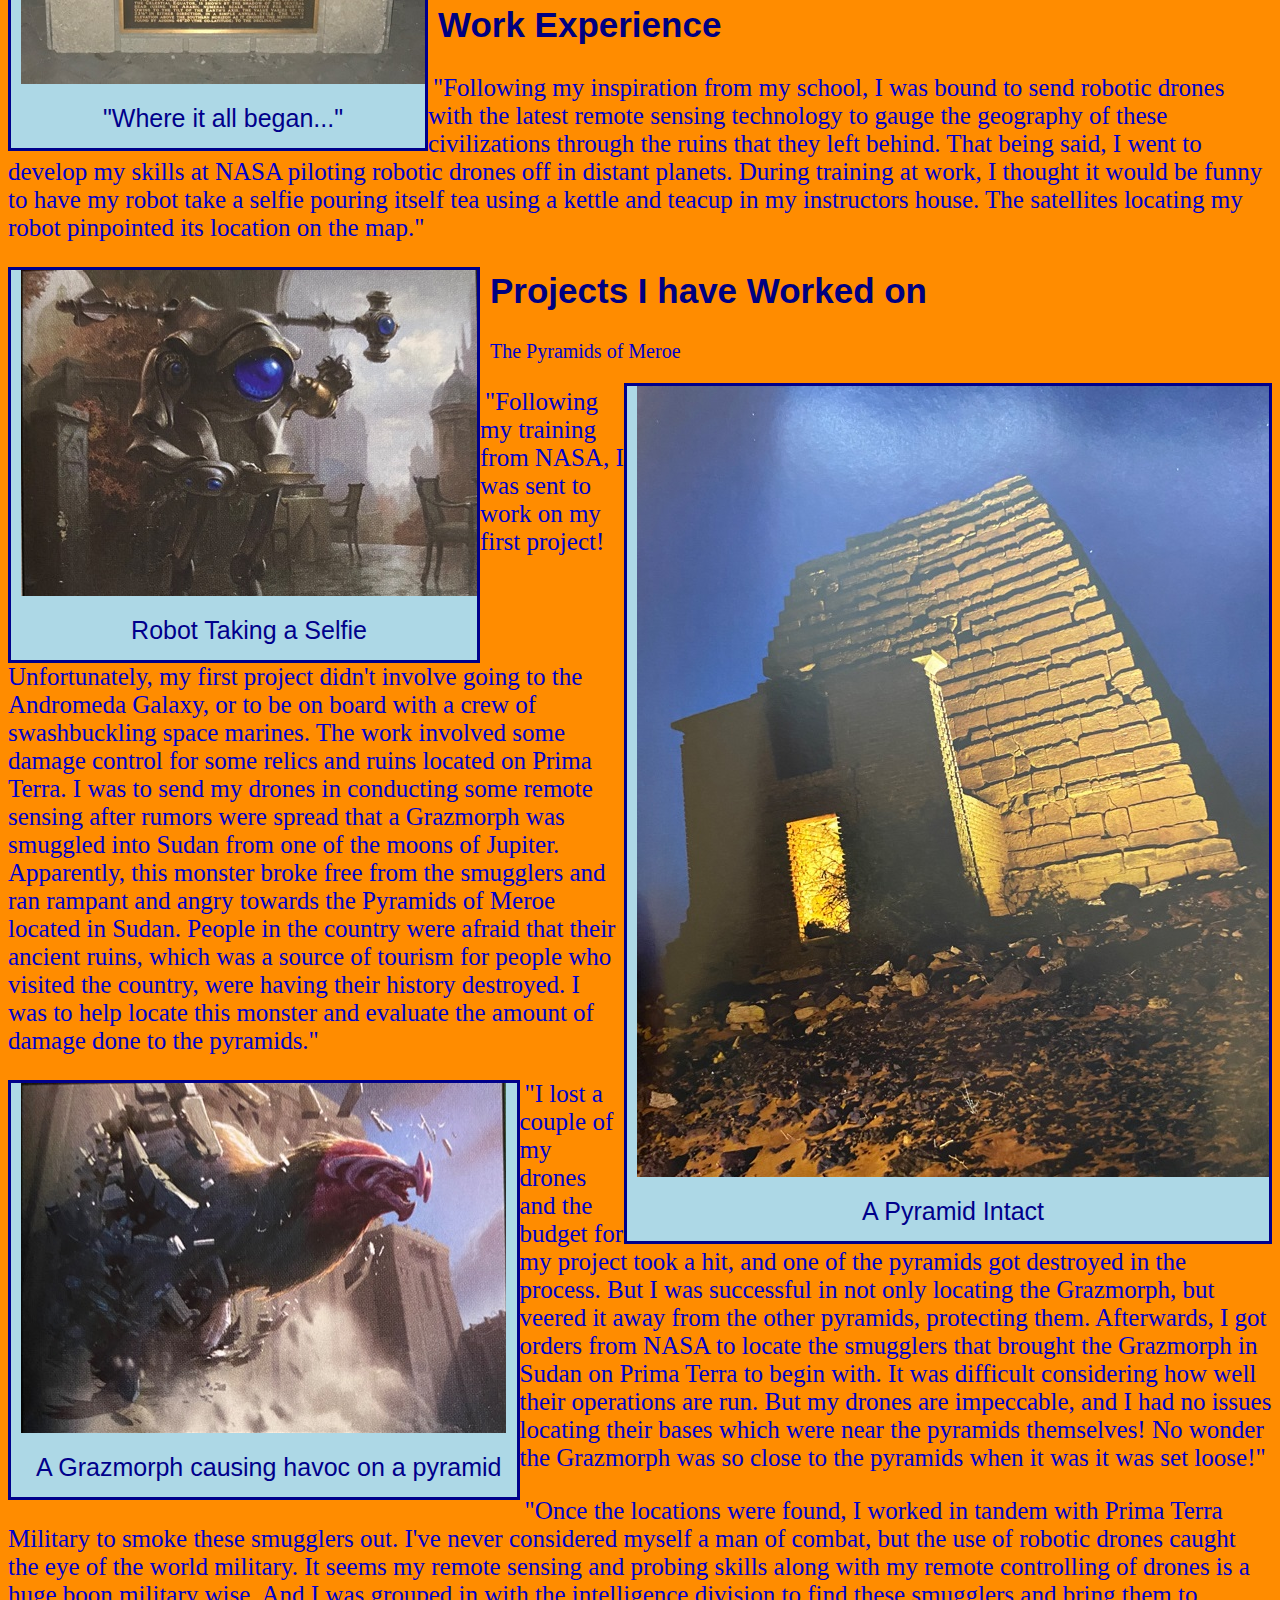
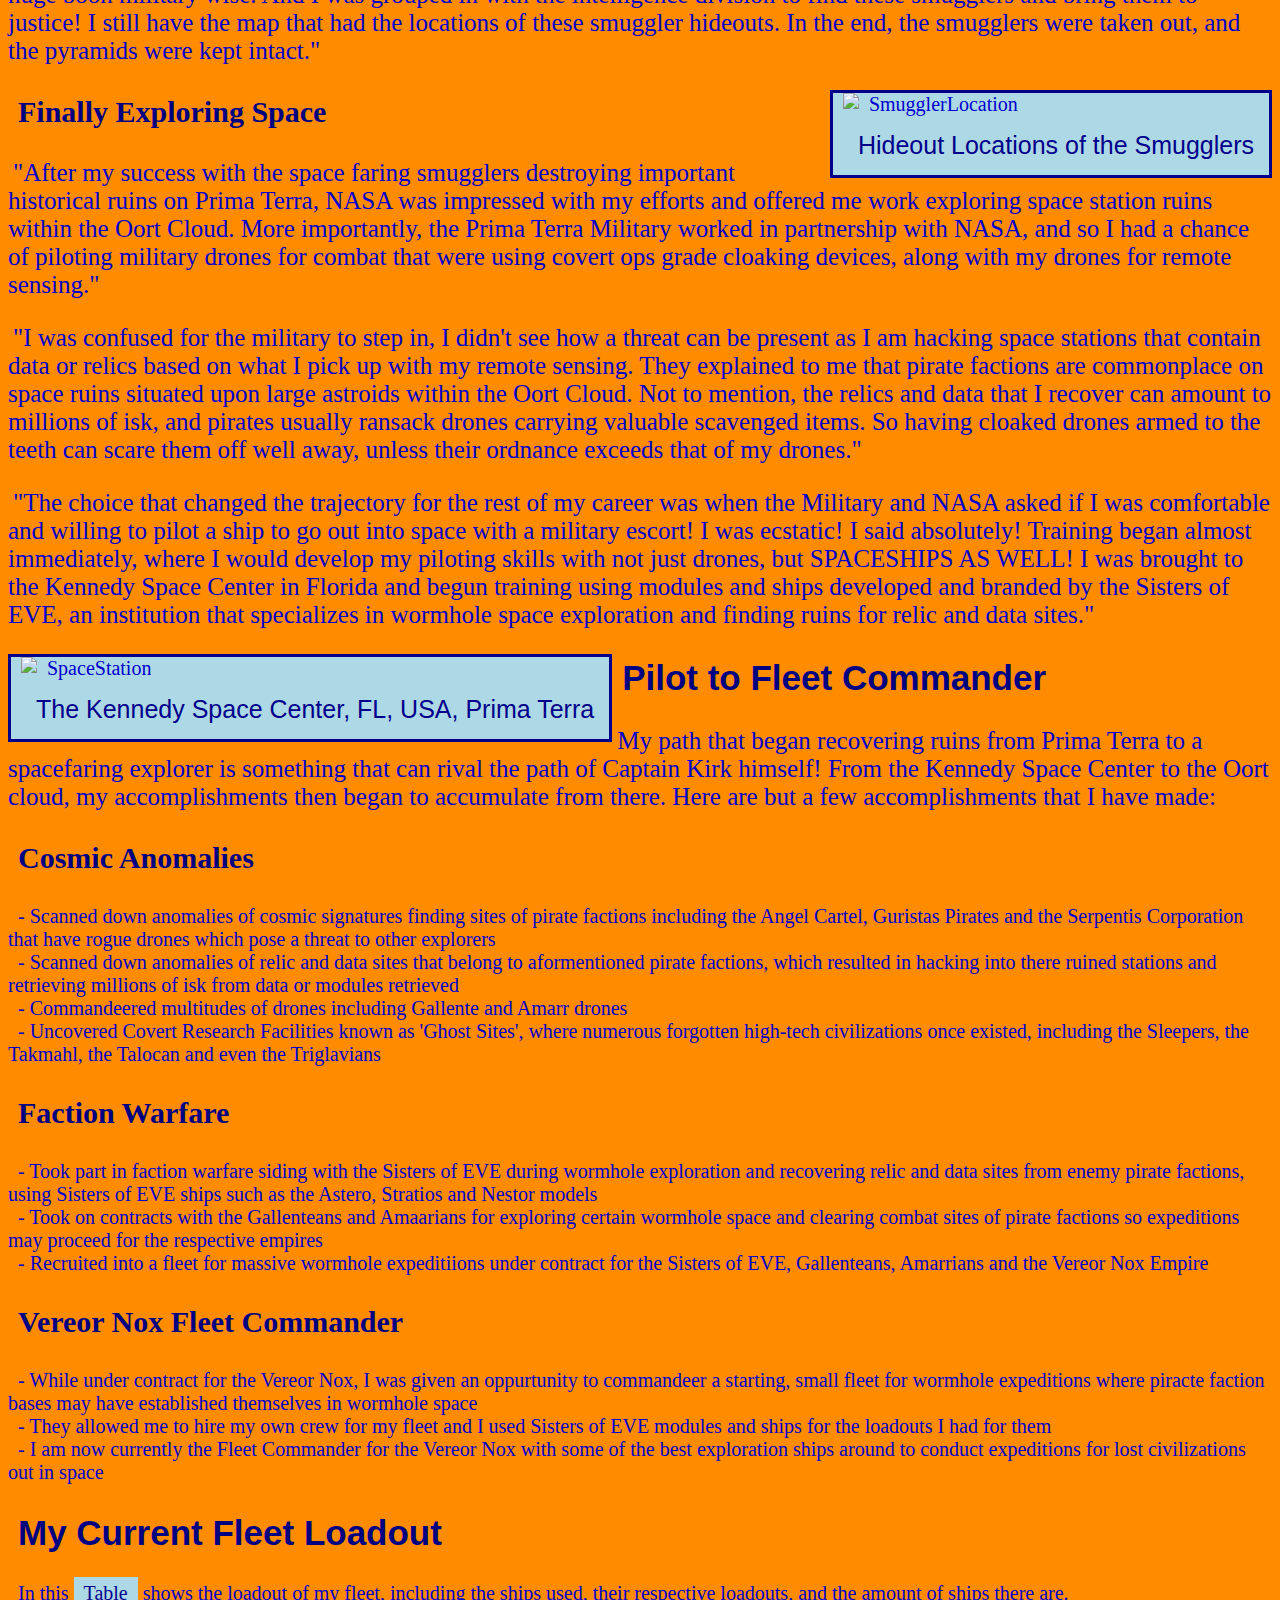
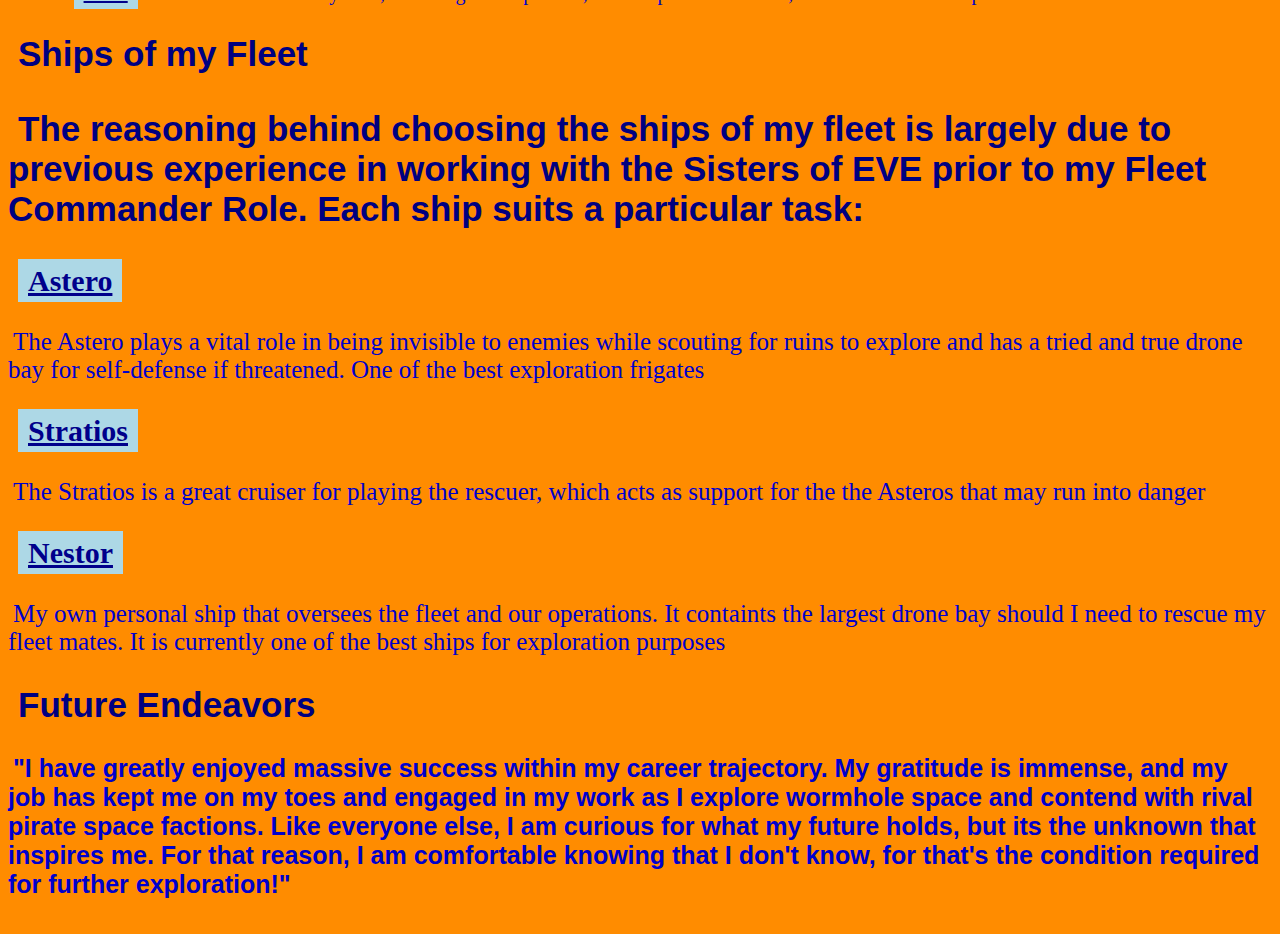
==== commit bb13360f: "Update index.html" ====
--- a/index.html
+++ b/index.html
@@ -52,7 +52,7 @@
 the unknown?"</p>
 <!--GMapsOption Begin-->
 <div class="photo1">
-  <img src="https://maps.googleapis.com/maps/api/staticmap?center=43.6641166,-79.3941805&zoom=15&size=540x500&maptype=satellite&markers=color:yellow%7Clabel:S%7C43.6607,-79.3947&key=AIzaSyCM-WWHYHIKY-do4kquMy9Z4wQaQx51AuE" alt="SolarClockLocation" width="540" height="500">
+  <img src="https://maps.googleapis.com/maps/api/staticmap?center=43.6641166,-79.3941805&zoom=15&size=540x500&maptype=satellite&markers=color:yellow%7Clabel:S%7C43.6607,-79.3947&key=AIzaSyBUxvIhcqHLpBlOoC2oCSaUmN0I66JoaRA" alt="SolarClockLocation" width="540" height="500">
   <div class="desc1">Location of the Solar Clock</div>
 </div>
 <!--GMapsOption End-->
@@ -102,7 +102,7 @@
 </p>
 <!--GMapsOption Begin-->
 <div class="photo1">
-  <img src="https://maps.googleapis.com/maps/api/staticmap?center=Pyramids+of+Meroe&zoom=17&size=500x500&maptype=hybrid&markers=color:blue%7Clabel:H%7C16.9349,33.7287%7C16.9340,33.7305%7C16.9318,33.7308%7C16.9309,33.7299%7C16.9308,33.7271&key=AIzaSyCM-WWHYHIKY-do4kquMy9Z4wQaQx51AuE" alt="SmugglerLocation" width="500" height="500">
+  <img src="https://maps.googleapis.com/maps/api/staticmap?center=Pyramids+of+Meroe&zoom=17&size=500x500&maptype=hybrid&markers=color:blue%7Clabel:H%7C16.9349,33.7287%7C16.9340,33.7305%7C16.9318,33.7308%7C16.9309,33.7299%7C16.9308,33.7271&key=AIzaSyBUxvIhcqHLpBlOoC2oCSaUmN0I66JoaRA" alt="SmugglerLocation" width="500" height="500">
   <div class="desc1">Hideout Locations of the Smugglers</div>
 </div>
 <!--GMapsOption End-->
@@ -121,7 +121,7 @@
 </p>
 <!--GMapsOption Begin-->
 <div class="photo2">
-  <img src="https://maps.googleapis.com/maps/api/staticmap?center=Kennedy+Space+Center&zoom=10&size=520x640&maptype=hybrid&markers=color:blue%7Clabel:P%7CKennedy+Space+Center&path=color:green%7Cweight:5%7C28.7137,-80.8127%7C28.4092,-80.7418%7C28.2271,-80.6573%7C28.4297,-80.4952%7C28.7367,-80.6233%7C28.7137,-80.8127&key=AIzaSyCM-WWHYHIKY-do4kquMy9Z4wQaQx51AuE" alt="SpaceStation" width="520" height="640">
+  <img src="https://maps.googleapis.com/maps/api/staticmap?center=Kennedy+Space+Center&zoom=10&size=520x640&maptype=hybrid&markers=color:blue%7Clabel:P%7CKennedy+Space+Center&path=color:green%7Cweight:5%7C28.7137,-80.8127%7C28.4092,-80.7418%7C28.2271,-80.6573%7C28.4297,-80.4952%7C28.7367,-80.6233%7C28.7137,-80.8127&key=AIzaSyBUxvIhcqHLpBlOoC2oCSaUmN0I66JoaRA" alt="SpaceStation" width="520" height="640">
   <div class="desc1">The Kennedy Space Center, FL, USA, Prima Terra</div>
 </div>
 <!--GMapsOption End-->
--- a/mystyle.css
+++ b/mystyle.css
@@ -39,13 +39,13 @@
   font-size: 30px;
 }
 #para2  {
-	color: navy;
+  color: darkblue;
   text-align: left;
   font-family: verdana;
   font-size: 30px;
 }
 a {
-  color: navyblue;
+  color: darkblue;
   background-color: lightblue;
   padding: 5px 10px;
   text-align: center;
